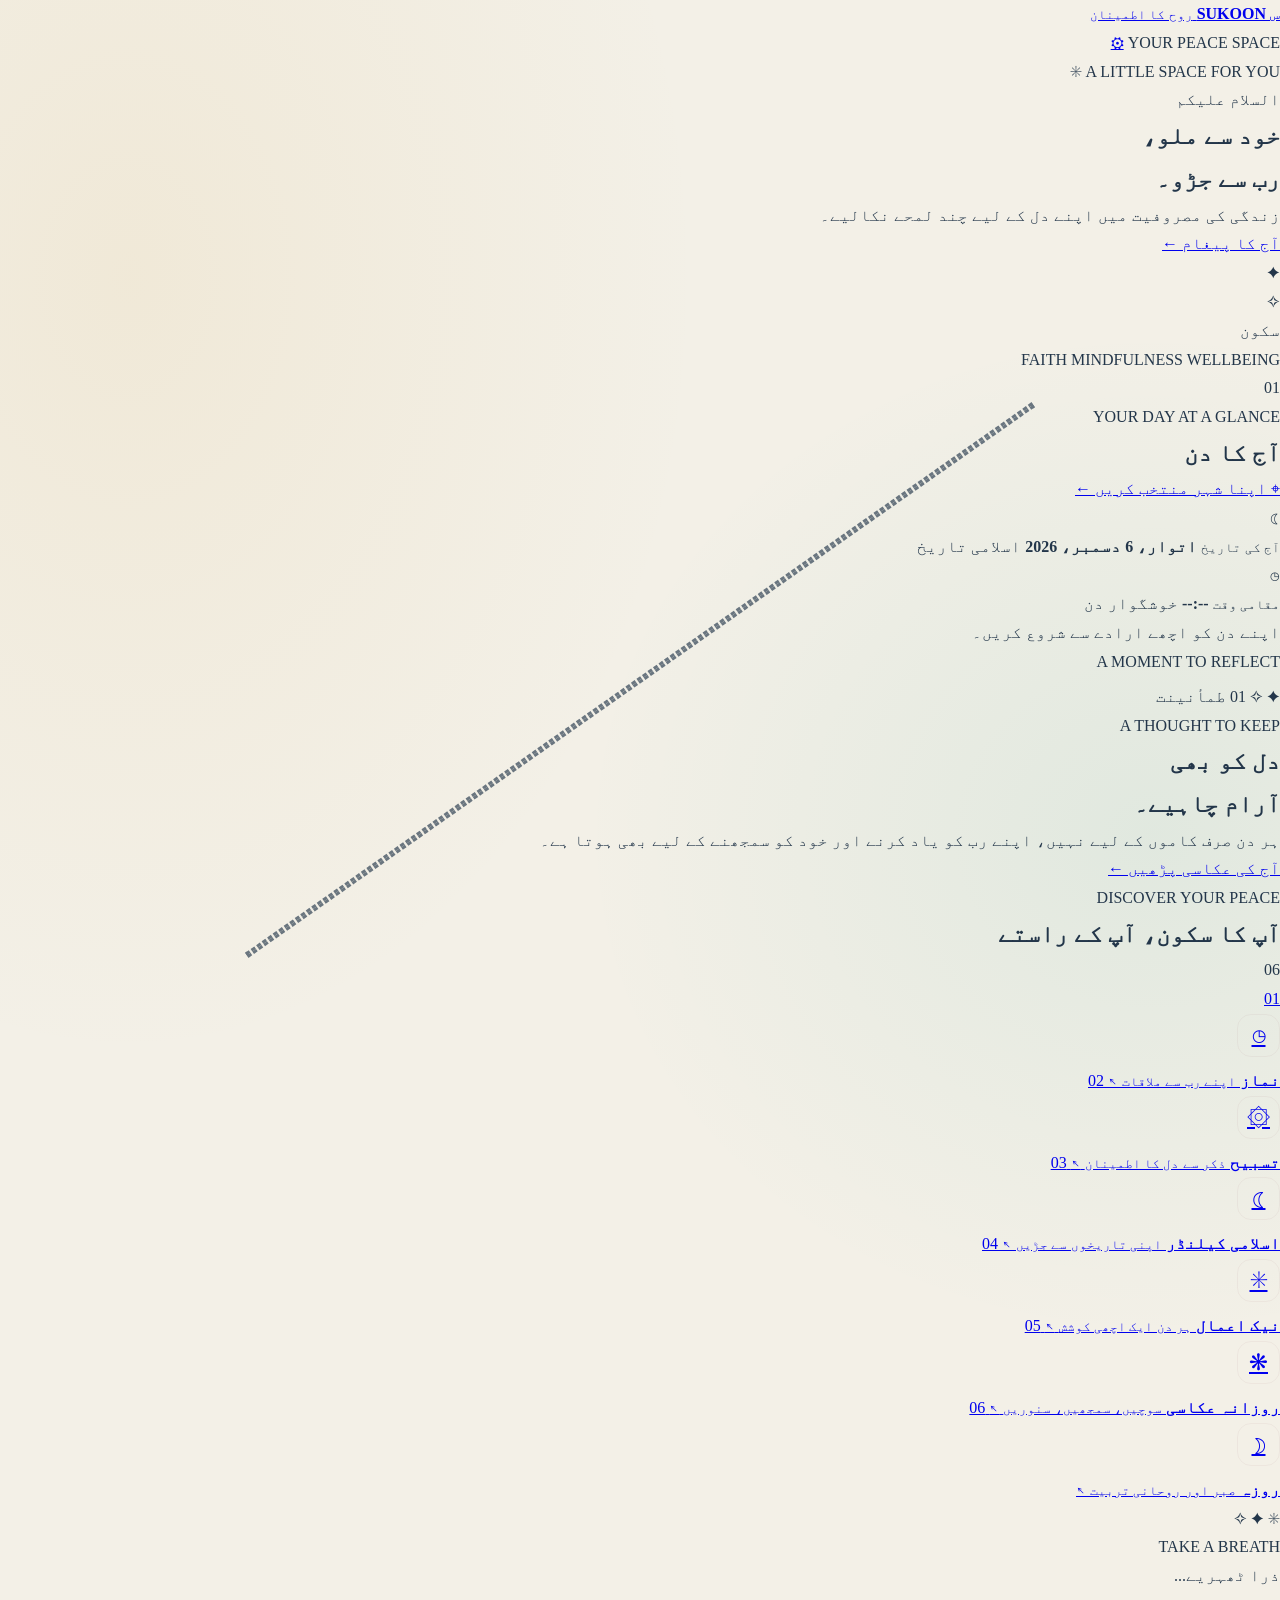
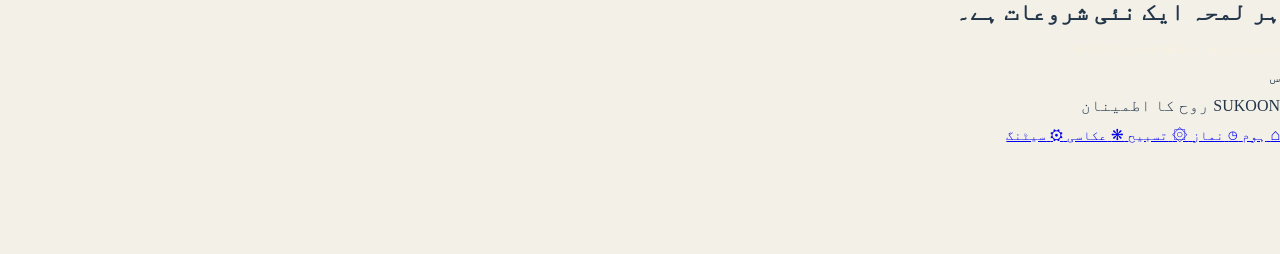
==== pages/home.html @ eb26c567 "Revamp home.html with modern design elements Updated the home page to reflect a modern design with n" ====
<!DOCTYPE html>
<html lang="ur" dir="rtl">
<head>
  <meta charset="UTF-8">
  <meta name="viewport" content="width=device-width, initial-scale=1.0">
  <meta name="theme-color" content="#F4F1E9">

  <title>SUKOON — روح کا اطمینان</title>

  <link rel="stylesheet" href="../css/style.css">
  <link rel="stylesheet" href="../css/components.css">
  <link rel="stylesheet" href="../css/responsive.css">
  <link rel="stylesheet" href="../css/home.css">
</head>

<body class="sukoon-home modern-sukoon">

  <main class="modern-home">

    <!-- APP HEADER -->
    <header class="modern-header">
      <a href="home.html" class="modern-brand">
        <span class="modern-brand-mark">س</span>
        <span class="modern-brand-copy">
          <strong>SUKOON</strong>
          <small>روح کا اطمینان</small>
        </span>
      </a>

      <div class="header-actions">
        <span class="header-status">YOUR PEACE SPACE</span>
        <a href="settings.html" class="modern-settings" aria-label="Settings">
          <span>⚙</span>
        </a>
      </div>
    </header>


    <!-- MAIN HERO -->
    <section class="modern-hero">

      <div class="hero-topline">
        <span class="hero-label">A LITTLE SPACE FOR YOU</span>
        <span class="hero-spark">✳</span>
      </div>

      <div class="modern-hero-layout">

        <div class="modern-hero-copy">
          <span class="hero-welcome">السلام علیکم</span>

          <h1>
            خود سے ملو،<br>
            <span>رب سے جڑو۔</span>
          </h1>

          <p>
            زندگی کی مصروفیت میں اپنے دل کے لیے
            چند لمحے نکالیے۔
          </p>

          <a href="daily-reflection.html" class="modern-hero-button">
            آج کا پیغام
            <span>←</span>
          </a>
        </div>

        <div class="modern-hero-art" aria-hidden="true">
          <div class="hero-art-ring ring-a"></div>
          <div class="hero-art-ring ring-b"></div>
          <div class="hero-art-disc"></div>
          <div class="hero-art-shape">
            <div class="hero-art-cutout"></div>
          </div>
          <div class="hero-art-star star-a">✦</div>
          <div class="hero-art-star star-b">✧</div>
          <div class="hero-art-dot"></div>
          <span class="hero-art-word">سکون</span>
        </div>

      </div>

      <div class="hero-bottom">
        <span>FAITH</span>
        <i></i>
        <span>MINDFULNESS</span>
        <i></i>
        <span>WELLBEING</span>
      </div>

      <span class="hero-background-number">01</span>
    </section>


    <!-- TODAY DASHBOARD -->
    <section class="modern-today">

      <div class="today-top">
        <div>
          <span class="modern-eyebrow">YOUR DAY AT A GLANCE</span>
          <h2>آج کا دن</h2>
        </div>

        <a href="settings.html" class="today-location-shortcut">
          <span>⌖</span>
          <span id="home-location-name">اپنا شہر منتخب کریں</span>
          <span class="location-chevron">←</span>
        </a>
      </div>

      <div class="today-dashboard">

        <div class="dashboard-date">
          <span class="dashboard-icon">☾</span>
          <div class="dashboard-info">
            <small>آج کی تاریخ</small>
            <strong id="today-date">تاریخ لوڈ ہو رہی ہے...</strong>
            <span id="today-hijri">اسلامی تاریخ</span>
          </div>
        </div>

        <div class="dashboard-divider"></div>

        <div class="dashboard-time">
          <span class="dashboard-icon">◷</span>
          <div class="dashboard-info">
            <small>مقامی وقت</small>
            <strong id="home-clock">--:--</strong>
            <span id="home-weekday">خوشگوار دن</span>
          </div>
        </div>

      </div>

      <div class="today-bottom-note">
        <span class="note-pulse"></span>
        <span>اپنے دن کو اچھے ارادے سے شروع کریں۔</span>
      </div>

    </section>


    <!-- DAILY REFLECTION FEATURE -->
    <section class="modern-reflection">

      <div class="reflection-visual">
        <span class="visual-caption">A MOMENT TO REFLECT</span>

        <div class="visual-orbit orbit-one"></div>
        <div class="visual-orbit orbit-two"></div>
        <div class="visual-sun"></div>
        <div class="visual-crescent"></div>

        <span class="visual-star visual-star-one">✦</span>
        <span class="visual-star visual-star-two">✧</span>
        <span class="visual-number">01</span>
        <span class="visual-calligraphy">طمأنینت</span>
      </div>

      <div class="reflection-details">
        <span class="modern-eyebrow">A THOUGHT TO KEEP</span>

        <h2>دل کو بھی<br>آرام چاہیے۔</h2>

        <p>
          ہر دن صرف کاموں کے لیے نہیں،
          اپنے رب کو یاد کرنے اور خود کو
          سمجھنے کے لیے بھی ہوتا ہے۔
        </p>

        <a href="daily-reflection.html" class="reflection-action">
          آج کی عکاسی پڑھیں
          <span>←</span>
        </a>
      </div>

    </section>


    <!-- FEATURE EXPLORER -->
    <section class="modern-explore">

      <div class="explore-top">
        <div>
          <span class="modern-eyebrow">DISCOVER YOUR PEACE</span>
          <h2>آپ کا سکون، آپ کے راستے</h2>
        </div>

        <span class="explore-count">06</span>
      </div>

      <div class="modern-feature-grid">

        <a href="prayer.html" class="modern-feature feature-prayer">
          <span class="feature-number">01</span>
          <span class="feature-icon">◷</span>
          <strong>نماز</strong>
          <small>اپنے رب سے ملاقات</small>
          <span class="feature-go">↖</span>
        </a>

        <a href="tasbeeh.html" class="modern-feature feature-tasbeeh">
          <span class="feature-number">02</span>
          <span class="feature-icon">۞</span>
          <strong>تسبیح</strong>
          <small>ذکر سے دل کا اطمینان</small>
          <span class="feature-go">↖</span>
        </a>

        <a href="islamic-calendar.html" class="modern-feature feature-calendar">
          <span class="feature-number">03</span>
          <span class="feature-icon">☾</span>
          <strong>اسلامی کیلنڈر</strong>
          <small>اپنی تاریخوں سے جڑیں</small>
          <span class="feature-go">↖</span>
        </a>

        <a href="good-deeds.html" class="modern-feature feature-deeds">
          <span class="feature-number">04</span>
          <span class="feature-icon">✳</span>
          <strong>نیک اعمال</strong>
          <small>ہر دن ایک اچھی کوشش</small>
          <span class="feature-go">↖</span>
        </a>

        <a href="daily-reflection.html" class="modern-feature feature-reflection">
          <span class="feature-number">05</span>
          <span class="feature-icon">❋</span>
          <strong>روزانہ عکاسی</strong>
          <small>سوچیں، سمجھیں، سنوریں</small>
          <span class="feature-go">↖</span>
        </a>

        <a href="fasting.html" class="modern-feature feature-fasting">
          <span class="feature-number">06</span>
          <span class="feature-icon">☽</span>
          <strong>روزہ</strong>
          <small>صبر اور روحانی تربیت</small>
          <span class="feature-go">↖</span>
        </a>

      </div>

    </section>


    <!-- CLOSING WELLBEING BANNER -->
    <section class="modern-closing">

      <div class="closing-decoration">
        <span>✳</span>
        <span>✦</span>
        <span>✧</span>
      </div>

      <div class="closing-content">
        <span class="modern-eyebrow">TAKE A BREATH</span>
        <p>ذرا ٹھہریے...</p>
        <h2>ہر لمحہ ایک نئی شروعات ہے۔</h2>
        <span class="closing-english">
          BREATHE • REMEMBER • BEGIN AGAIN
        </span>
      </div>

      <div class="closing-side-mark">س</div>

    </section>


    <!-- FOOTER -->
    <footer class="modern-footer">
      <span class="footer-brand">SUKOON</span>
      <span class="footer-divider"></span>
      <span>روح کا اطمینان</span>
    </footer>

  </main>


  <!-- FLOATING APP NAVIGATION -->
  <nav class="modern-bottom-nav">

    <a href="home.html" class="modern-nav-item active">
      <span class="nav-symbol">⌂</span>
      <small>ہوم</small>
    </a>

    <a href="prayer.html" class="modern-nav-item">
      <span class="nav-symbol">◷</span>
      <small>نماز</small>
    </a>

    <a href="tasbeeh.html" class="modern-nav-item">
      <span class="nav-symbol">۞</span>
      <small>تسبیح</small>
    </a>

    <a href="daily-reflection.html" class="modern-nav-item">
      <span class="nav-symbol">❋</span>
      <small>عکاسی</small>
    </a>

    <a href="settings.html" class="modern-nav-item">
      <span class="nav-symbol">⚙</span>
      <small>سیٹنگ</small>
    </a>

  </nav>


  <script src="../js/storage.js"></script>
  <script src="../js/navigation.js"></script>
  <script src="../js/app.js"></script>

</body>
</html>
---- css/style.css ----
/* =================================
   SUKOON - MAIN DESIGN
   Theme: Burgundy, Cream & Gold
================================= */

:root {
  --burgundy: #76263B;
  --burgundy-dark: #54192B;
  --burgundy-light: #963E54;

  --cream: #FBF7EF;
  --cream-dark: #F2EBDD;
  --white: #FFFFFF;

  --gold: #B89554;
  --gold-light: #D8BD82;

  --text: #35252A;
  --muted: #8C7B78;
  --border: #E9DFD3;

  --shadow: 0 6px 22px rgba(75, 35, 43, 0.07);
}

/* Reset */

* {
  margin: 0;
  padding: 0;
  box-sizing: border-box;
}

html {
  scroll-behavior: smooth;
}

body {
  direction: rtl;
  background: var(--cream);
  color: var(--text);
  font-family: "Noto Naskh Arabic", "Noto Sans Arabic",
               "Segoe UI", Tahoma, sans-serif;
  line-height: 1.8;
  min-height: 100vh;
  padding-bottom: 100px;
}

/* Header */

.app-header {
  width: 100%;
  min-height: 82px;
  padding: 14px 20px;
  background: var(--white);
  display: flex;
  align-items: center;
  justify-content: space-between;
  border-bottom: 1px solid var(--border);
  box-shadow: 0 3px 15px rgba(60, 30, 35, 0.04);
}

.brand {
  display: flex;
  align-items: center;
  gap: 12px;
}

.brand-icon {
  width: 48px;
  height: 48px;
  border-radius: 16px;
  background: var(--burgundy);
  color: var(--gold-light);
  display: flex;
  align-items: center;
  justify-content: center;
  font-size: 28px;
  font-weight: bold;
  box-shadow: 0 4px 12px rgba(118, 38, 59, 0.2);
}

.brand h1 {
  font-family: Georgia, serif;
  font-size: 23px;
  letter-spacing: 2px;
  color: var(--burgundy);
  line-height: 1.3;
  direction: ltr;
  text-align: right;
}

.brand span {
  display: block;
  font-size: 12px;
  color: var(--muted);
}

.profile-button {
  width: 43px;
  height: 43px;
  border: 1px solid var(--border);
  border-radius: 14px;
  background: var(--cream);
  color: var(--burgundy);
  font-size: 23px;
  cursor: pointer;
}

/* Main Container */

.main-container {
  width: 100%;
  max-width: 650px;
  margin: auto;
  padding: 22px 17px;
}

/* Welcome Section */

.welcome-section {
  padding: 27px 22px;
  border-radius: 23px;
  background: linear-gradient(
    135deg,
    var(--burgundy),
    var(--burgundy-dark)
  );
  color: var(--white);
  position: relative;
  overflow: hidden;
  box-shadow: var(--shadow);
}

.welcome-section::after {
  content: "☾";
  position: absolute;
  left: 15px;
  top: 5px;
  font-size: 105px;
  color: rgba(216, 189, 130, 0.13);
  line-height: 1;
}

.welcome-label {
  color: var(--gold-light);
  font-size: 15px;
  margin-bottom: 9px;
}

.welcome-section h2 {
  font-size: 25px;
  line-height: 1.8;
  font-weight: 700;
  margin-bottom: 8px;
  position: relative;
  z-index: 1;
}

.welcome-description {
  font-size: 13px;
  color: rgba(255,255,255,0.82);
  position: relative;
  z-index: 1;
}

/* Date Card */

.date-card {
  margin-top: 17px;
  padding: 17px 20px;
  background: var(--white);
  border: 1px solid var(--border);
  border-radius: 19px;
  display: flex;
  align-items: center;
  justify-content: space-between;
  box-shadow: var(--shadow);
}

.small-label {
  display: block;
  font-size: 12px;
  color: var(--muted);
}

.date-card h3 {
  font-size: 19px;
  color: var(--burgundy);
  margin-top: 3px;
}

.date-symbol {
  width: 47px;
  height: 47px;
  border-radius: 15px;
  background: var(--cream-dark);
  color: var(--gold);
  display: flex;
  align-items: center;
  justify-content: center;
  font-size: 27px;
}

/* Daily Reflection */

.reflection-card {
  margin-top: 17px;
  padding: 21px;
  border-radius: 20px;
  background: linear-gradient(145deg, #FFFDF8, #F4EADB);
  border: 1px solid #E8D9BD;
  box-shadow: var(--shadow);
}

.section-heading {
  display: flex;
  align-items: center;
  gap: 9px;
  color: var(--burgundy);
  font-size: 14px;
  font-weight: bold;
  margin-bottom: 13px;
}

.gold-dot {
  width: 7px;
  height: 7px;
  border-radius: 50%;
  background: var(--gold);
}

.reflection-card h2 {
  color: var(--burgundy-dark);
  font-size: 19px;
  line-height: 1.9;
  margin-bottom: 9px;
}

.reflection-card p {
  font-size: 13px;
  color: var(--muted);
  line-height: 2;
}

/* Section Titles */

.section-block {
  margin-top: 27px;
}

.section-title {
  display: flex;
  justify-content: space-between;
  align-items: center;
  margin-bottom: 14px;
}

.section-title h2 {
  font-size: 19px;
  color: var(--burgundy-dark);
}

.section-title span {
  font-size: 11px;
  color: var(--gold);
  direction: ltr;
}

/* Feature Grid */

.feature-grid {
  display: grid;
  grid-template-columns: repeat(2, minmax(0, 1fr));
  gap: 12px;
}

.feature-card {
  min-height: 137px;
  padding: 16px 13px;
  background: var(--white);
  border: 1px solid var(--border);
  border-radius: 19px;
  text-decoration: none;
  color: var(--text);
  box-shadow: var(--shadow);
  transition: transform 0.2s ease, box-shadow 0.2s ease;
}

.feature-card:active {
  transform: scale(0.97);
}

.feature-icon {
  width: 43px;
  height: 43px;
  border-radius: 14px;
  display: flex;
  align-items: center;
  justify-content: center;
  font-size: 24px;
  margin-bottom: 10px;
}

.prayer-icon {
  background: #F5E8E9;
  color: var(--burgundy);
}

.tasbeeh-icon {
  background: #F5EFDF;
  color: #A17B36;
}

.reflection-icon {
  background: #F2E9F1;
  color: #86577F;
}

.calendar-icon {
  background: #E9EFF0;
  color: #54767C;
}

.deeds-icon {
  background: #F8E9E5;
  color: #A65B50;
}

.fasting-icon {
  background: #E9EFE5;
  color: #627D55;
}

.feature-card h3 {
  font-size: 15px;
  color: var(--burgundy-dark);
  margin-bottom: 2px;
}

.feature-card p {
  font-size: 11px;
  color: var(--muted);
}

/* Daily Goal */

.reminder-card {
  display: flex;
  align-items: flex-start;
  gap: 13px;
  margin-top: 20px;
  padding: 17px;
  border-radius: 18px;
  background: var(--burgundy);
  color: var(--white);
  box-shadow: var(--shadow);
}

.reminder-icon {
  color: var(--gold-light);
  font-size: 25px;
}

.reminder-card h3 {
  font-size: 15px;
  margin-bottom: 4px;
}

.reminder-card p {
  font-size: 12px;
  color: rgba(255,255,255,0.82);
  line-height: 1.9;
}

/* Bottom Navigation */

.bottom-navigation {
  position: fixed;
  bottom: 0;
  right: 0;
  left: 0;
  width: 100%;
  min-height: 72px;
  padding: 9px 12px calc(9px + env(safe-area-inset-bottom));
  background: rgba(255,255,255,0.97);
  border-top: 1px solid var(--border);
  display: flex;
  justify-content: space-around;
  align-items: center;
  z-index: 100;
  box-shadow: 0 -5px 20px rgba(50, 25, 30, 0.06);
}

.nav-item {
  min-width: 62px;
  display: flex;
  flex-direction: column;
  align-items: center;
  gap: 1px;
  text-decoration: none;
  color: var(--muted);
  font-size: 23px;
  transition: color 0.2s ease;
}

.nav-item small {
  font-size: 11px;
}

.nav-item.active {
  color: var(--burgundy);
  font-weight: bold;
}

.nav-item.active span {
  background: var(--cream-dark);
  width: 43px;
  height: 32px;
  display: flex;
  justify-content: center;
  align-items: center;
  border-radius: 12px;
}

/* Desktop Layout */

@media (min-width: 700px) {
  .main-container {
    padding-top: 30px;
  }

  .feature-grid {
    grid-template-columns: repeat(3, minmax(0, 1fr));
  }

  .welcome-section {
    padding: 35px 30px;
  }
}
---- css/components.css ----
/* =====================================
   SUKOON - INTERACTIVE COMPONENTS
   3D Flip Cards & Premium UI
===================================== */

/* Common Cards */

.date-card,
.reflection-card,
.feature-card,
.reminder-card {
  position: relative;
  overflow: hidden;
  transition:
    transform 0.25s ease,
    box-shadow 0.25s ease,
    border-color 0.25s ease;
}

/* Date Card */

.date-card {
  background: linear-gradient(135deg, #FFFFFF, #FCF8F0);
  border-color: #E9DFD3;
}

.date-symbol {
  border: 1px solid rgba(184,149,84,0.18);
}

/* Reflection Card */

.reflection-card {
  background: linear-gradient(135deg, #FFFDF8, #F7EDDE);
  border-color: #E8D9BD;
}

.reflection-card::after {
  content: "✦";
  position: absolute;
  left: 15px;
  bottom: 5px;
  font-size: 55px;
  color: rgba(184,149,84,0.09);
  pointer-events: none;
}

.reflection-card h2,
.reflection-card p,
.reflection-card .section-heading {
  position: relative;
  z-index: 1;
}

/* Feature Cards */

.feature-card {
  border: 1px solid #EAE0D5;
  background: #FFFFFF;
  transform-style: preserve-3d;
  perspective: 1000px;
  backface-visibility: hidden;
  -webkit-backface-visibility: hidden;
  cursor: pointer;
  will-change: transform;
}

.feature-card::after {
  content: "";
  position: absolute;
  bottom: 0;
  right: 0;
  width: 55px;
  height: 3px;
  background: #B89554;
  opacity: 0;
  transition: opacity 0.25s ease;
}

.feature-icon {
  border: 1px solid rgba(118,38,59,0.05);
  transition: transform 0.25s ease;
}

.feature-card h3 {
  line-height: 1.7;
}

.feature-card p {
  line-height: 1.8;
}

/* 3D FLIP ANIMATION */

.feature-card.is-flipping {
  pointer-events: none;
  animation: sukoonCardFlip 0.55s ease-in forwards;
}

@keyframes sukoonCardFlip {
  0% {
    transform: perspective(800px)
               rotateY(0deg) scale(1);
    opacity: 1;
  }

  45% {
    transform: perspective(800px)
               rotateY(90deg) scale(0.96);
    opacity: 0.85;
  }

  100% {
    transform: perspective(800px)
               rotateY(180deg) scale(0.92);
    opacity: 0.35;
  }
}

/* Desktop Hover */

@media (hover: hover) and (pointer: fine) {
  .feature-card:not(.is-flipping):hover {
    transform: translateY(-4px);
    box-shadow: 0 12px 25px rgba(75,35,43,0.10);
    border-color: #D8BD82;
  }

  .feature-card:hover::after {
    opacity: 1;
  }

  .feature-card:hover .feature-icon {
    transform: scale(1.07);
  }

  .date-card:hover,
  .reflection-card:hover {
    box-shadow: 0 12px 25px rgba(75,35,43,0.09);
  }
}

/* Reminder Card */

.reminder-card {
  background: linear-gradient(120deg, #76263B, #54192B);
  border: 1px solid rgba(216,189,130,0.25);
}

.reminder-icon {
  min-width: 32px;
  height: 32px;
  display: flex;
  align-items: center;
  justify-content: center;
  background: rgba(216,189,130,0.12);
  border-radius: 10px;
}

/* Profile Button */

.profile-button {
  transition: background 0.2s ease, transform 0.2s ease;
}

.profile-button:active {
  transform: scale(0.94);
  background: #F2EBDD;
}

/* Bottom Navigation */

.bottom-navigation {
  backdrop-filter: blur(12px);
  -webkit-backdrop-filter: blur(12px);
}

.nav-item {
  transition: color 0.2s ease, transform 0.2s ease;
}

.nav-item:active {
  transform: scale(0.94);
}

.nav-item.active {
  color: #76263B;
}

.nav-item.active span {
  color: #76263B;
}

/* Touch & Accessibility */

button,
a {
  -webkit-tap-highlight-color: transparent;
}

button:focus-visible,
a:focus-visible {
  outline: 2px solid #B89554;
  outline-offset: 4px;
}

/* Reduced Motion */

@media (prefers-reduced-motion: reduce) {
  .feature-card.is-flipping {
    animation: none;
  }

  *,
  *::before,
  *::after {
    transition-duration: 0.01ms !important;
  }
}
---- css/responsive.css ----
/* =====================================
   SUKOON - RESPONSIVE DESIGN
   Mobile, Tablet & Desktop
===================================== */

/* Small Mobile Screens */

@media (max-width: 360px) {

  .app-header {
    padding: 12px 14px;
    min-height: 72px;
  }

  .brand-icon {
    width: 42px;
    height: 42px;
    font-size: 24px;
  }

  .brand h1 {
    font-size: 20px;
  }

  .main-container {
    padding: 17px 12px;
  }

  .welcome-section {
    padding: 22px 16px;
    border-radius: 19px;
  }

  .welcome-section h2 {
    font-size: 21px;
  }

  .welcome-description {
    font-size: 12px;
  }

  .date-card {
    padding: 14px;
  }

  .reflection-card {
    padding: 17px;
  }

  .reflection-card h2 {
    font-size: 17px;
  }

  .section-title h2 {
    font-size: 17px;
  }

  .feature-grid {
    gap: 9px;
  }

  .feature-card {
    min-height: 128px;
    padding: 13px 10px;
  }

  .feature-card h3 {
    font-size: 14px;
  }

  .feature-card p {
    font-size: 10px;
  }

  .bottom-navigation {
    padding-left: 5px;
    padding-right: 5px;
  }

  .nav-item {
    min-width: 55px;
  }
}

/* Medium Mobile Screens */

@media (min-width: 361px) and (max-width: 480px) {

  .main-container {
    padding: 20px 15px;
  }

  .welcome-section {
    padding: 25px 20px;
  }

  .feature-grid {
    gap: 11px;
  }

  .feature-card {
    min-height: 135px;
  }
}

/* Large Mobile & Small Tablets */

@media (min-width: 481px) and (max-width: 699px) {

  .main-container {
    max-width: 600px;
    padding: 24px 22px;
  }

  .welcome-section {
    padding: 30px;
  }

  .welcome-section h2 {
    font-size: 28px;
  }

  .feature-grid {
    grid-template-columns: repeat(2, minmax(0, 1fr));
    gap: 15px;
  }

  .feature-card {
    min-height: 150px;
    padding: 18px;
  }
}

/* Tablet & Desktop */

@media (min-width: 700px) {

  .app-header {
    padding-left: max(25px, calc((100% - 900px) / 2));
    padding-right: max(25px, calc((100% - 900px) / 2));
  }

  .main-container {
    max-width: 850px;
    padding: 30px 25px;
  }

  .feature-grid {
    grid-template-columns: repeat(3, minmax(0, 1fr));
    gap: 16px;
  }

  .feature-card {
    min-height: 155px;
    padding: 20px;
  }

  .welcome-section {
    padding: 38px;
  }

  .welcome-section h2 {
    font-size: 30px;
  }

  .reflection-card {
    padding: 25px;
  }

  .date-card {
    padding: 20px 24px;
  }

  .bottom-navigation {
    max-width: 850px;
    right: 50%;
    left: auto;
    transform: translateX(50%);
    border: 1px solid #E9DFD3;
    border-bottom: 0;
    border-radius: 18px 18px 0 0;
  }
}

/* Landscape Mobile */

@media (max-height: 450px) and (orientation: landscape) {

  body {
    padding-bottom: 85px;
  }

  .main-container {
    padding-top: 12px;
  }

  .welcome-section {
    padding: 18px 22px;
  }

  .welcome-section h2 {
    font-size: 21px;
  }

  .bottom-navigation {
    min-height: 62px;
  }
}

/* Prevent Horizontal Overflow */

html,
body {
  max-width: 100%;
  overflow-x: hidden;
}

img {
  max-width: 100%;
  height: auto;
}

/* Better Touch Experience */

a,
button {
  touch-action: manipulation;
}
---- css/home.css ----
/* =====================================================
   SUKOON — ROYAL ISLAMIC HOME EXPERIENCE
   Complete Home Redesign
   Royal Blue • Turquoise • Gold • Coral • Ivory
===================================================== */

:root {
  --home-bg: #F3F0E7;
  --home-paper: #FFFDF7;
  --home-blue: #12345F;
  --home-blue-light: #204F85;
  --home-navy: #0A2344;
  --home-teal: #078D83;
  --home-teal-light: #D8F0E9;
  --home-gold: #D7A84E;
  --home-gold-light: #F5E2B4;
  --home-coral: #E87960;
  --home-violet: #79549A;
  --home-text: #23364A;
  --home-muted: #78818A;
  --home-border: rgba(25, 54, 84, .10);
  --home-shadow: 0 14px 35px rgba(23, 43, 66, .09);
}

body.sukoon-home {
  margin: 0;
  padding: 0 0 105px;
  background:
    radial-gradient(ellipse at 10% 15%, rgba(215,168,78,.10), transparent 35%),
    radial-gradient(ellipse at 90% 45%, rgba(7,141,131,.08), transparent 35%),
    var(--home-bg);
  color: var(--home-text);
  font-family: inherit;
  overflow-x: hidden;
}

.sukoon-home *,
.sukoon-home *::before,
.sukoon-home *::after {
  box-sizing: border-box;
}

.fusion-home {
  width: 100%;
  max-width: 760px;
  margin: 0 auto;
  padding: 0 15px;
}

/* =====================================================
   HERO — ARCHITECTURAL PREMIUM HEADER
===================================================== */

.fusion-hero {
  position: relative;
  isolation: isolate;
  overflow: hidden;
  margin: 0 -15px;
  padding: 20px 20px 22px;
  min-height: 410px;
  color: #FFF9EA;
  background:
    radial-gradient(circle at 80% 30%, rgba(56,139,153,.34), transparent 33%),
    radial-gradient(circle at 10% 100%, rgba(215,168,78,.20), transparent 36%),
    linear-gradient(145deg, #102C54 0%, #174A78 55%, #087E78 100%);
  border-radius: 0 0 35px 35px;
  box-shadow: 0 18px 35px rgba(12,43,72,.19);
}

.fusion-hero::before {
  content: "";
  position: absolute;
  inset: 0;
  z-index: -1;
  opacity: .15;
  background-image:
    repeating-linear-gradient(45deg, transparent 0 22px, rgba(255,255,255,.24) 23px 24px, transparent 25px 46px),
    repeating-linear-gradient(-45deg, transparent 0 22px, rgba(255,255,255,.16) 23px 24px, transparent 25px 46px);
  mask-image: linear-gradient(to bottom, black, transparent 90%);
}

.fusion-hero::after {
  content: "✦     ✧       ✦        ✧";
  position: absolute;
  top: 105px;
  right: 12px;
  left: 12px;
  z-index: -1;
  color: rgba(245,218,157,.38);
  font-size: 23px;
  letter-spacing: 24px;
  white-space: nowrap;
  pointer-events: none;
}

/* HEADER */

.fusion-header {
  position: relative;
  z-index: 3;
  display: flex;
  justify-content: space-between;
  align-items: center;
  padding-bottom: 28px;
}

.fusion-brand {
  display: flex;
  align-items: center;
  gap: 11px;
  color: #FFF9EA;
  text-decoration: none;
}

.brand-symbol {
  display: flex;
  justify-content: center;
  align-items: center;
  width: 43px;
  height: 43px;
  border: 1px solid rgba(255,226,164,.85);
  border-radius: 15px 15px 15px 4px;
  background: linear-gradient(145deg, #F5D48A, #C9943B);
  color: #193B5D;
  font-size: 26px;
  box-shadow: 0 5px 15px rgba(0,0,0,.18);
}

.brand-name {
  display: flex;
  flex-direction: column;
  gap: 2px;
}

.brand-name strong {
  font-family: Georgia, serif;
  font-size: 20px;
  letter-spacing: 2px;
}

.brand-name small {
  color: #F3D99D;
  font-size: 11px;
}

.settings-link {
  display: flex;
  justify-content: center;
  align-items: center;
  width: 39px;
  height: 39px;
  color: #F9E4B5;
  text-decoration: none;
  font-size: 24px;
  border: 1px solid rgba(255,255,255,.25);
  border-radius: 13px;
  background: rgba(255,255,255,.10);
  backdrop-filter: blur(10px);
}

/* HERO CONTENT */

.hero-content {
  position: relative;
  display: flex;
  align-items: center;
  min-height: 250px;
}

.hero-copy {
  position: relative;
  z-index: 2;
  width: 60%;
  text-align: right;
}

.hero-eyebrow {
  display: inline-block;
  margin-bottom: 13px;
  color: #F5D28A;
  font-size: 9px;
  font-weight: 800;
  letter-spacing: 2px;
}

.hero-copy h1 {
  margin: 0;
  color: #FFF8E8;
  font-size: clamp(27px, 6vw, 39px);
  line-height: 1.65;
  font-weight: 800;
}

.hero-copy h1 em {
  color: #F5D18A;
  font-style: normal;
}

.hero-copy p {
  max-width: 240px;
  margin: 10px 0 17px;
  color: rgba(255,249,234,.80);
  font-size: 12px;
  line-height: 2;
}

.hero-link {
  display: inline-flex;
  align-items: center;
  gap: 12px;
  padding: 10px 16px;
  color: #193D5B;
  text-decoration: none;
  font-size: 12px;
  font-weight: 800;
  background: linear-gradient(110deg, #F9E4B0, #D9AE61);
  border-radius: 30px 30px 5px 30px;
  box-shadow: 0 7px 16px rgba(0,0,0,.16);
}

.hero-link span {
  font-size: 18px;
}

/* HERO ART */

.hero-art {
  position: absolute;
  top: 4px;
  left: -7px;
  width: 44%;
  height: 235px;
  display: flex;
  justify-content: center;
  align-items: center;
}

.art-orbit {
  position: absolute;
  width: 175px;
  height: 175px;
  border: 1px solid rgba(246,213,151,.40);
  border-radius: 50%;
}

.orbit-one {
  transform: rotate(35deg) scaleX(.75);
}

.orbit-two {
  transform: rotate(-35deg) scaleX(.75);
  border-style: dashed;
  opacity: .65;
}

.art-sun {
  position: absolute;
  top: 23px;
  width: 80px;
  height: 80px;
  border-radius: 50%;
  background: radial-gradient(circle at 35% 30%, #FFF2C8, #E8BD67 65%, #B98039);
  box-shadow: 0 0 35px rgba(246,211,134,.32);
}

.art-arch {
  position: absolute;
  bottom: 13px;
  width: 115px;
  height: 155px;
  overflow: hidden;
  border: 2px solid rgba(246,213,151,.83);
  border-bottom: none;
  border-radius: 60px 60px 0 0;
  background: linear-gradient(180deg, rgba(255,255,255,.12), rgba(5,34,65,.30));
  box-shadow: inset 0 0 20px rgba(255,255,255,.09);
}

.art-arch::before {
  content: "";
  position: absolute;
  inset: 12px 12px 0;
  border: 1px solid rgba(246,213,151,.55);
  border-bottom: none;
  border-radius: 50px 50px 0 0;
}

.art-inner-arch {
  position: absolute;
  bottom: 0;
  left: 28px;
  width: 55px;
  height: 100px;
  border: 1px solid rgba(246,213,151,.45);
  border-bottom: none;
  border-radius: 30px 30px 0 0;
  background: linear-gradient(180deg, rgba(13,39,67,.18), rgba(6,29,54,.70));
}

.art-urdu {
  position: absolute;
  bottom: 42px;
  z-index: 2;
  color: #F9DFA6;
  font-size: 22px;
  font-weight: bold;
}

.art-star {
  position: absolute;
  z-index: 3;
  color: #FFE8B5;
}

.star-one { top: 20px; right: 15px; font-size: 22px; }
.star-two { bottom: 45px; left: 2px; font-size: 25px; }
.star-three { top: 90px; right: 0; font-size: 30px; }

.hero-bottom-line {
  display: flex;
  align-items: center;
  justify-content: center;
  gap: 10px;
  margin-top: 9px;
  color: rgba(255,243,216,.78);
  font-size: 8px;
  font-weight: bold;
  letter-spacing: 2px;
}

.hero-bottom-line .line {
  width: 23px;
  height: 1px;
  background: rgba(246,213,151,.6);
}

/* =====================================================
   TODAY — FLOATING INFORMATION DASHBOARD
===================================================== */

.today-section {
  position: relative;
  z-index: 2;
  margin: -1px 4px 25px;
  padding: 20px 17px 14px;
  border: 1px solid rgba(215,168,78,.28);
  border-radius: 0 0 22px 22px;
  background: linear-gradient(145deg, #FFFDF7, #F5EAD2);
  box-shadow: var(--home-shadow);
}

.today-heading {
  display: flex;
  justify-content: space-between;
  align-items: center;
  margin-bottom: 17px;
}

.section-kicker {
  display: block;
  margin-bottom: 5px;
  color: var(--home-teal);
  font-size: 9px;
  font-weight: 800;
  letter-spacing: 1.5px;
}

.today-heading h2,
.explore-heading h2 {
  margin: 0;
  color: var(--home-blue);
  font-size: 23px;
  font-weight: 800;
}

.today-sun {
  display: flex;
  align-items: center;
  justify-content: center;
  width: 39px;
  height: 39px;
  color: #956B27;
  font-size: 22px;
  background: #F5E2B4;
  border-radius: 50%;
}

.today-information {
  display: grid;
  grid-template-columns: 1fr 1fr;
  gap: 10px;
}

.today-date-block,
.today-time-block {
  min-width: 0;
  padding: 13px 11px;
  border-radius: 15px;
  background: #F0F2EB;
  border: 1px solid rgba(20,57,84,.07);
}

.today-time-block {
  background: linear-gradient(145deg, #DDF1EB, #C6E6DD);
}

.info-label {
  display: block;
  margin-bottom: 7px;
  color: var(--home-muted);
  font-size: 10px;
}

.today-date-block strong,
.today-time-block strong {
  display: block;
  color: var(--home-blue);
  font-size: 16px;
  line-height: 1.7;
  overflow-wrap: anywhere;
}

.today-time-block strong {
  color: #08796F;
  font-size: 24px;
  direction: ltr;
  text-align: right;
}

.today-date-block small,
.today-time-block small {
  display: block;
  margin-top: 4px;
  color: #78818A;
  font-size: 10px;
}

.location-line {
  display: flex;
  align-items: center;
  gap: 8px;
  margin-top: 12px;
  padding: 11px 12px;
  color: var(--home-blue);
  text-decoration: none;
  background: rgba(215,168,78,.13);
  border-radius: 11px;
  font-size: 11px;
}

.location-line > span:first-child {
  color: var(--home-teal);
  font-size: 18px;
}

.location-edit {
  margin-right: auto;
  color: var(--home-teal);
  font-size: 10px;
  font-weight: bold;
}

/* =====================================================
   REFLECTION — EDITORIAL FEATURE PANEL
===================================================== */

.reflection-section {
  position: relative;
  display: grid;
  grid-template-columns: .85fr 1.15fr;
  align-items: stretch;
  min-height: 200px;
  margin: 0 4px 32px;
  overflow: hidden;
  border-radius: 23px;
  background: linear-gradient(115deg, #E7F2E9, #F8E9CC);
  box-shadow: 0 10px 25px rgba(35,66,65,.08);
}

.reflection-art {
  position: relative;
  display: flex;
  align-items: center;
  justify-content: center;
  overflow: hidden;
  background:
    radial-gradient(circle at 50% 35%, rgba(255,231,173,.55), transparent 38%),
    linear-gradient(150deg, #087C79, #104C68);
}

.reflection-art::before {
  content: "";
  position: absolute;
  width: 160px;
  height: 160px;
  border: 1px solid rgba(255,232,177,.35);
  border-radius: 50%;
  box-shadow: 0 0 0 13px rgba(255,255,255,.04), 0 0 0 27px rgba(255,255,255,.03);
}

.reflection-number {
  position: absolute;
  top: 13px;
  right: 13px;
  color: rgba(255,240,204,.65);
  font-family: Georgia, serif;
  font-size: 11px;
}

.reflection-moon {
  position: relative;
  z-index: 2;
  width: 66px;
  height: 66px;
  border-radius: 50%;
  background: #F8D98D;
  box-shadow: 0 0 32px rgba(255,218,136,.38);
}

.reflection-moon::after {
  content: "";
  position: absolute;
  top: -9px;
  right: -18px;
  width: 63px;
  height: 63px;
  border-radius: 50%;
  background: #0B6F70;
}

.reflection-art-text {
  position: absolute;
  bottom: 20px;
  z-index: 2;
  color: #FFF0C8;
  font-size: 17px;
  font-weight: bold;
}

.reflection-decoration {
  position: absolute;
  top: 45px;
  left: 18px;
  color: #F8D98D;
  font-size: 18px;
}

.reflection-content {
  padding: 19px 15px;
}

.reflection-content h2 {
  margin: 7px 0;
  color: #174C56;
  font-size: 22px;
  line-height: 1.7;
}

.reflection-content p {
  margin: 7px 0 12px;
  color: #65716B;
  font-size: 11px;
  line-height: 2;
}

.text-arrow {
  display: inline-flex;
  align-items: center;
  gap: 8px;
  color: #087C79;
  text-decoration: none;
  font-size: 11px;
  font-weight: 800;
}

/* =====================================================
   EXPLORE — SIX COMPACT FEATURE TILES
===================================================== */

.explore-section {
  margin: 0 4px 30px;
}

.explore-heading {
  display: flex;
  justify-content: space-between;
  align-items: end;
  margin-bottom: 17px;
}

.explore-mark {
  padding: 6px 10px;
  color: #956B27;
  font-size: 10px;
  font-weight: bold;
  background: #F3E2BC;
  border-radius: 20px;
  direction: ltr;
}

.fusion-menu {
  display: grid;
  grid-template-columns: repeat(3, minmax(0, 1fr));
  gap: 11px;
}

.fusion-item {
  position: relative;
  display: flex;
  flex-direction: column;
  align-items: flex-start;
  justify-content: space-between;
  min-width: 0;
  min-height: 135px;
  padding: 12px 11px;
  overflow: hidden;
  color: white;
  text-decoration: none;
  border: 1px solid rgba(255,255,255,.5);
  border-radius: 18px 18px 5px 18px;
  box-shadow: 0 7px 17px rgba(26,49,68,.10);
  transition: transform .2s ease, box-shadow .2s ease;
}

.fusion-item:active {
  transform: scale(.96);
}

.fusion-item::before {
  content: "";
  position: absolute;
  width: 95px;
  height: 95px;
  left: -34px;
  bottom: -45px;
  border: 1px solid rgba(255,255,255,.23);
  border-radius: 50%;
  box-shadow: 0 0 0 10px rgba(255,255,255,.06), 0 0 0 20px rgba(255,255,255,.04);
}

.item-prayer {
  background: linear-gradient(145deg, #174E91, #10315C);
}

.item-tasbeeh {
  background: linear-gradient(145deg, #079B8C, #076D70);
}

.item-calendar {
  background: linear-gradient(145deg, #DDAE54, #AD752F);
}

.item-deeds {
  background: linear-gradient(145deg, #E77E65, #BD514B);
}

.item-reflection {
  background: linear-gradient(145deg, #8663A6, #573D80);
}

.item-fasting {
  background: linear-gradient(145deg, #2D8490, #18566F);
}

.item-index {
  position: absolute;
  top: 9px;
  left: 10px;
  color: rgba(255,255,255,.65);
  font-family: Georgia, serif;
  font-size: 9px;
  letter-spacing: 1px;
}

.item-icon {
  display: flex;
  align-items: center;
  justify-content: center;
  width: 42px;
  height: 42px;
  margin-bottom: 7px;
  color: #FFF1C8;
  font-size: 26px;
  border: 1px solid rgba(255,255,255,.35);
  border-radius: 14px 14px 14px 4px;
  background: rgba(255,255,255,.13);
  backdrop-filter: blur(5px);
}

.item-copy {
  display: flex;
  flex-direction: column;
  gap: 4px;
  min-width: 0;
}

.item-copy strong {
  color: #FFFDF6;
  font-size: 14px;
  line-height: 1.5;
}

.item-copy small {
  color: rgba(255,255,255,.77);
  font-size: 9px;
  line-height: 1.6;
}

.item-arrow {
  position: absolute;
  bottom: 10px;
  left: 11px;
  color: rgba(255,255,255,.8);
  font-size: 14px;
}

/* =====================================================
   CLOSING MESSAGE
===================================================== */

.closing-section {
  position: relative;
  margin: 0 4px 26px;
  padding: 24px 15px;
  text-align: center;
  overflow: hidden;
  border: 1px solid rgba(215,168,78,.30);
  border-radius: 20px;
  background:
    radial-gradient(circle at 50% 0%, rgba(255,255,255,.15), transparent 55%),
    linear-gradient(120deg, #173D67, #087C78);
  color: #FFF8E8;
}

.closing-star {
  display: block;
  margin-bottom: 7px;
  color: #F5D18A;
  font-size: 22px;
}

.closing-section p {
  margin: 0;
  color: #F3D99D;
  font-size: 12px;
}

.closing-section h2 {
  margin: 8px 0 10px;
  color: #FFF8E8;
  font-size: 19px;
}

.closing-english {
  color: rgba(255,242,215,.65);
  font-size: 8px;
  letter-spacing: 2px;
}

/* =====================================================
   FOOTER
===================================================== */

.fusion-footer {
  display: flex;
  align-items: center;
  justify-content: center;
  gap: 10px;
  padding: 5px 0 20px;
  color: #8A8B80;
  font-size: 11px;
}

.footer-logo {
  color: var(--home-blue);
  font-family: Georgia, serif;
  font-size: 14px;
  font-weight: bold;
  letter-spacing: 2px;
}

/* =====================================================
   BOTTOM NAVIGATION — APP STYLE
===================================================== */

.home-bottom-navigation {
  position: fixed;
  right: 50%;
  bottom: 10px;
  z-index: 1000;
  display: flex;
  justify-content: space-around;
  align-items: center;
  width: calc(100% - 24px);
  max-width: 520px;
  min-height: 67px;
  padding: 7px 5px;
  transform: translateX(50%);
  background: rgba(255,253,247,.96);
  border: 1px solid rgba(215,168,78,.35);
  border-radius: 21px;
  box-shadow: 0 8px 28px rgba(15,43,68,.18);
  backdrop-filter: blur(15px);
}

.home-bottom-navigation .nav-item {
  display: flex;
  flex: 1;
  flex-direction: column;
  justify-content: center;
  align-items: center;
  gap: 4px;
  min-width: 0;
  padding: 7px 2px;
  color: #77828D;
  text-decoration: none;
  border-radius: 13px;
  transition: .2s ease;
}

.home-bottom-navigation .nav-item span {
  font-size: 21px;
  line-height: 1;
}

.home-bottom-navigation .nav-item small {
  font-size: 10px;
  font-weight: 600;
}

.home-bottom-navigation .nav-item.active {
  color: #FFF9E9;
  background: linear-gradient(135deg, #174E83, #087F78);
  box-shadow: 0 4px 12px rgba(20,74,102,.20);
}

/* =====================================================
   RESPONSIVE — MOBILE FIRST
===================================================== */

@media (max-width: 390px) {
  .fusion-home {
    padding-right: 11px;
    padding-left: 11px;
  }

  .fusion-hero {
    margin-right: -11px;
    margin-left: -11px;
    padding-right: 15px;
    padding-left: 15px;
    min-height: 390px;
  }

  .hero-copy {
    width: 62%;
  }

  .hero-copy h1 {
    font-size: 26px;
  }

  .hero-art {
    left: -10px;
    transform: scale(.88);
    transform-origin: center;
  }

  .fusion-menu {
    gap: 8px;
  }

  .fusion-item {
    min-height: 126px;
    padding: 10px 8px;
  }

  .item-icon {
    width: 37px;
    height: 37px;
    font-size: 23px;
  }

  .item-copy strong {
    font-size: 12px;
  }

  .item-copy small {
    font-size: 8px;
  }

  .reflection-content {
    padding: 15px 11px;
  }

  .reflection-content h2 {
    font-size: 19px;
  }
}

@media (min-width: 600px) {
  .fusion-home {
    padding-right: 22px;
    padding-left: 22px;
  }

  .fusion-hero {
    margin-right: -22px;
    margin-left: -22px;
    padding-right: 28px;
    padding-left: 28px;
    min-height: 450px;
  }

  .hero-content {
    min-height: 285px;
  }

  .hero-art {
    left: 35px;
    transform: scale(1.13);
  }

  .fusion-menu {
    gap: 15px;
  }

  .fusion-item {
    min-height: 155px;
    padding: 15px;
  }

  .item-icon {
    width: 49px;
    height: 49px;
    font-size: 30px;
  }

  .item-copy strong {
    font-size: 16px;
  }

  .item-copy small {
    font-size: 10px;
  }
}

@media (prefers-reduced-motion: reduce) {
  .fusion-item,
  .home-bottom-navigation .nav-item {
    transition: none;
  }
}
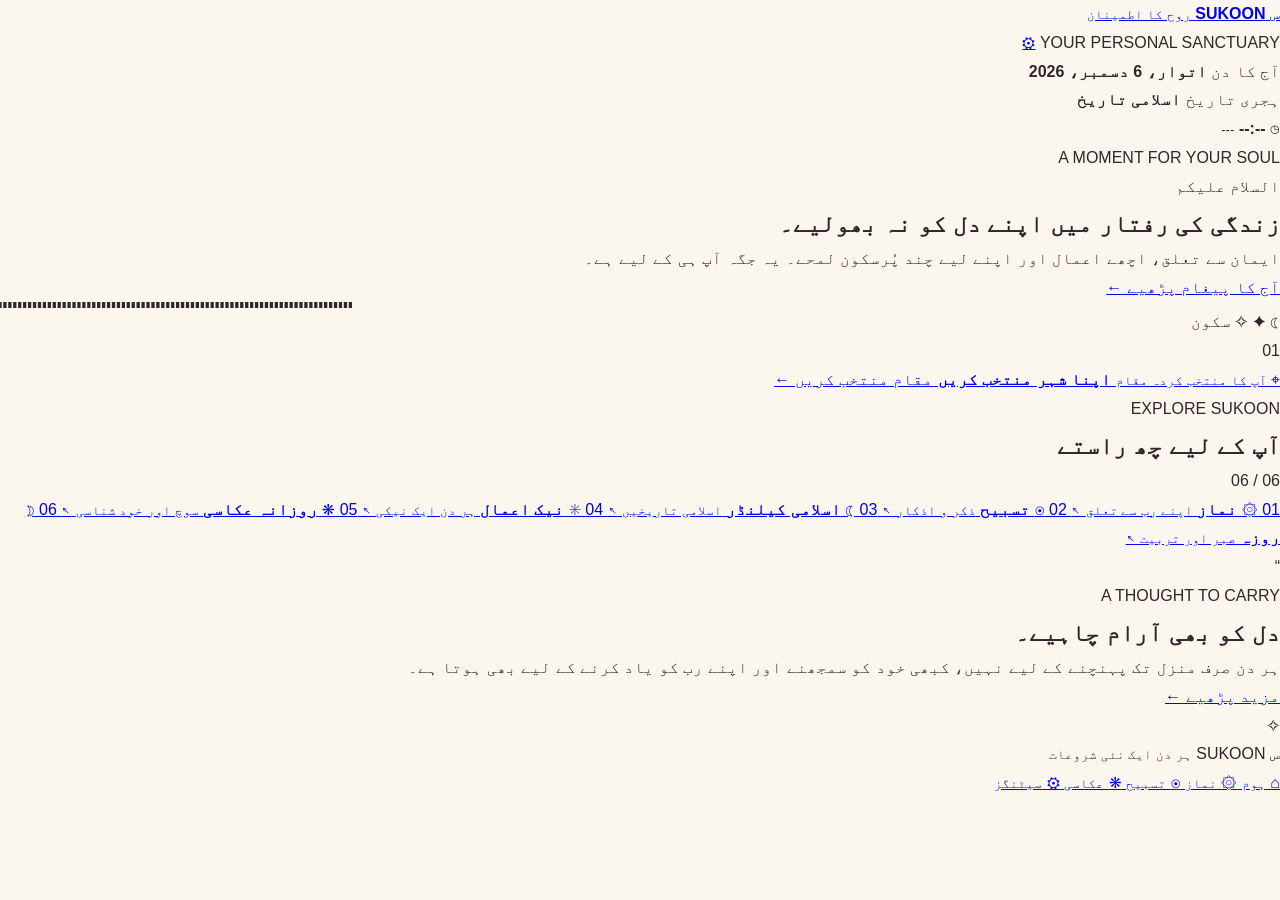
==== commit da48f4dd: "Update home page layout and content" ====
--- a/pages/home.html
+++ b/pages/home.html
@@ -4,9 +4,10 @@
 <head>
   <meta charset="UTF-8">
   <meta name="viewport" content="width=device-width, initial-scale=1.0">
-  <meta name="theme-color" content="#F4F1E9">
-
-  <title>SUKOON — روح کا اطمینان</title>
+  <meta name="theme-color" content="#F4EFE5">
+  <meta name="description" content="SUKOON — ایمان، زندگی اور ذہنی سکون کا ساتھی">
+
+  <title>SUKOON | سکون</title>
 
   <link rel="stylesheet" href="../css/style.css">
   <link rel="stylesheet" href="../css/components.css">
@@ -14,296 +15,262 @@
   <link rel="stylesheet" href="../css/home.css">
 </head>
 
-<body class="sukoon-home modern-sukoon">
-
-  <main class="modern-home">
-
-    <!-- APP HEADER -->
-    <header class="modern-header">
-      <a href="home.html" class="modern-brand">
-        <span class="modern-brand-mark">س</span>
-        <span class="modern-brand-copy">
+<body class="sukoon-home-v2">
+
+  <main class="sukoon-v2-shell">
+
+    <!-- TOP IDENTITY -->
+    <header class="sukoon-v2-header">
+
+      <a href="home.html" class="sukoon-v2-brand" aria-label="SUKOON Home">
+        <span class="sukoon-v2-brand-symbol">س</span>
+
+        <span class="sukoon-v2-brand-name">
           <strong>SUKOON</strong>
           <small>روح کا اطمینان</small>
         </span>
       </a>
 
-      <div class="header-actions">
-        <span class="header-status">YOUR PEACE SPACE</span>
-        <a href="settings.html" class="modern-settings" aria-label="Settings">
-          <span>⚙</span>
-        </a>
-      </div>
+      <div class="sukoon-v2-header-side">
+        <span class="sukoon-v2-header-caption">YOUR PERSONAL SANCTUARY</span>
+
+        <a href="settings.html"
+           class="sukoon-v2-settings"
+           aria-label="سیٹنگز">
+          <span aria-hidden="true">⚙</span>
+        </a>
+      </div>
+
     </header>
 
 
-    <!-- MAIN HERO -->
-    <section class="modern-hero">
-
-      <div class="hero-topline">
-        <span class="hero-label">A LITTLE SPACE FOR YOU</span>
-        <span class="hero-spark">✳</span>
-      </div>
-
-      <div class="modern-hero-layout">
-
-        <div class="modern-hero-copy">
-          <span class="hero-welcome">السلام علیکم</span>
-
-          <h1>
-            خود سے ملو،<br>
-            <span>رب سے جڑو۔</span>
-          </h1>
-
-          <p>
-            زندگی کی مصروفیت میں اپنے دل کے لیے
-            چند لمحے نکالیے۔
-          </p>
-
-          <a href="daily-reflection.html" class="modern-hero-button">
-            آج کا پیغام
-            <span>←</span>
-          </a>
+    <!-- DAY STRIP -->
+    <section class="sukoon-v2-dayline" aria-label="آج کی معلومات">
+
+      <div class="sukoon-v2-day-date">
+        <span class="sukoon-v2-overline">آج کا دن</span>
+        <strong id="today-date">تاریخ لوڈ ہو رہی ہے...</strong>
+      </div>
+
+      <span class="sukoon-v2-day-divider"></span>
+
+      <div class="sukoon-v2-day-hijri">
+        <span class="sukoon-v2-overline">ہجری تاریخ</span>
+        <strong id="today-hijri">اسلامی تاریخ</strong>
+      </div>
+
+      <div class="sukoon-v2-day-clock">
+        <span class="sukoon-v2-clock-icon" aria-hidden="true">◷</span>
+        <strong id="home-clock">--:--</strong>
+        <small id="home-weekday">---</small>
+      </div>
+
+    </section>
+
+
+    <!-- EDITORIAL WELCOME -->
+    <section class="sukoon-v2-welcome">
+
+      <div class="sukoon-v2-welcome-copy">
+
+        <span class="sukoon-v2-welcome-kicker">
+          A MOMENT FOR YOUR SOUL
+        </span>
+
+        <p class="sukoon-v2-salam">السلام علیکم</p>
+
+        <h1>
+          زندگی کی رفتار میں
+          <span>اپنے دل کو نہ بھولیے۔</span>
+        </h1>
+
+        <p class="sukoon-v2-welcome-text">
+          ایمان سے تعلق، اچھے اعمال اور اپنے لیے چند پُرسکون لمحے۔
+          یہ جگہ آپ ہی کے لیے ہے۔
+        </p>
+
+        <a href="daily-reflection.html" class="sukoon-v2-discover">
+          آج کا پیغام پڑھیے
+          <span aria-hidden="true">←</span>
+        </a>
+
+      </div>
+
+      <div class="sukoon-v2-art" aria-hidden="true">
+        <div class="sukoon-v2-art-orbit orbit-one"></div>
+        <div class="sukoon-v2-art-orbit orbit-two"></div>
+        <div class="sukoon-v2-art-arch">
+          <div class="sukoon-v2-art-inner"></div>
         </div>
-
-        <div class="modern-hero-art" aria-hidden="true">
-          <div class="hero-art-ring ring-a"></div>
-          <div class="hero-art-ring ring-b"></div>
-          <div class="hero-art-disc"></div>
-          <div class="hero-art-shape">
-            <div class="hero-art-cutout"></div>
-          </div>
-          <div class="hero-art-star star-a">✦</div>
-          <div class="hero-art-star star-b">✧</div>
-          <div class="hero-art-dot"></div>
-          <span class="hero-art-word">سکون</span>
+        <span class="sukoon-v2-art-moon">☾</span>
+        <span class="sukoon-v2-art-star star-one">✦</span>
+        <span class="sukoon-v2-art-star star-two">✧</span>
+        <span class="sukoon-v2-art-word">سکون</span>
+      </div>
+
+      <span class="sukoon-v2-welcome-index" aria-hidden="true">01</span>
+
+    </section>
+
+
+    <!-- LOCATION LINE -->
+    <a href="settings.html" class="sukoon-v2-location">
+
+      <span class="sukoon-v2-location-symbol" aria-hidden="true">⌖</span>
+
+      <span class="sukoon-v2-location-copy">
+        <small>آپ کا منتخب کردہ مقام</small>
+        <strong id="home-location-name">اپنا شہر منتخب کریں</strong>
+      </span>
+
+      <span class="sukoon-v2-location-action">مقام منتخب کریں ←</span>
+
+    </a>
+
+
+    <!-- FEATURE DIRECTORY -->
+    <section class="sukoon-v2-paths">
+
+      <div class="sukoon-v2-section-heading">
+        <div>
+          <span class="sukoon-v2-overline">EXPLORE SUKOON</span>
+          <h2>آپ کے لیے چھ راستے</h2>
         </div>
 
-      </div>
-
-      <div class="hero-bottom">
-        <span>FAITH</span>
-        <i></i>
-        <span>MINDFULNESS</span>
-        <i></i>
-        <span>WELLBEING</span>
-      </div>
-
-      <span class="hero-background-number">01</span>
-    </section>
-
-
-    <!-- TODAY DASHBOARD -->
-    <section class="modern-today">
-
-      <div class="today-top">
-        <div>
-          <span class="modern-eyebrow">YOUR DAY AT A GLANCE</span>
-          <h2>آج کا دن</h2>
-        </div>
-
-        <a href="settings.html" class="today-location-shortcut">
-          <span>⌖</span>
-          <span id="home-location-name">اپنا شہر منتخب کریں</span>
-          <span class="location-chevron">←</span>
-        </a>
-      </div>
-
-      <div class="today-dashboard">
-
-        <div class="dashboard-date">
-          <span class="dashboard-icon">☾</span>
-          <div class="dashboard-info">
-            <small>آج کی تاریخ</small>
-            <strong id="today-date">تاریخ لوڈ ہو رہی ہے...</strong>
-            <span id="today-hijri">اسلامی تاریخ</span>
-          </div>
-        </div>
-
-        <div class="dashboard-divider"></div>
-
-        <div class="dashboard-time">
-          <span class="dashboard-icon">◷</span>
-          <div class="dashboard-info">
-            <small>مقامی وقت</small>
-            <strong id="home-clock">--:--</strong>
-            <span id="home-weekday">خوشگوار دن</span>
-          </div>
-        </div>
-
-      </div>
-
-      <div class="today-bottom-note">
-        <span class="note-pulse"></span>
-        <span>اپنے دن کو اچھے ارادے سے شروع کریں۔</span>
-      </div>
-
-    </section>
-
-
-    <!-- DAILY REFLECTION FEATURE -->
-    <section class="modern-reflection">
-
-      <div class="reflection-visual">
-        <span class="visual-caption">A MOMENT TO REFLECT</span>
-
-        <div class="visual-orbit orbit-one"></div>
-        <div class="visual-orbit orbit-two"></div>
-        <div class="visual-sun"></div>
-        <div class="visual-crescent"></div>
-
-        <span class="visual-star visual-star-one">✦</span>
-        <span class="visual-star visual-star-two">✧</span>
-        <span class="visual-number">01</span>
-        <span class="visual-calligraphy">طمأنینت</span>
-      </div>
-
-      <div class="reflection-details">
-        <span class="modern-eyebrow">A THOUGHT TO KEEP</span>
-
-        <h2>دل کو بھی<br>آرام چاہیے۔</h2>
+        <span class="sukoon-v2-section-count">06 / 06</span>
+      </div>
+
+
+      <div class="sukoon-v2-path-list">
+
+        <a href="prayer.html" class="sukoon-v2-path path-prayer">
+          <span class="sukoon-v2-path-number">01</span>
+          <span class="sukoon-v2-path-symbol" aria-hidden="true">۞</span>
+          <span class="sukoon-v2-path-label">
+            <strong>نماز</strong>
+            <small>اپنے رب سے تعلق</small>
+          </span>
+          <span class="sukoon-v2-path-arrow" aria-hidden="true">↖</span>
+        </a>
+
+        <a href="tasbeeh.html" class="sukoon-v2-path path-tasbeeh">
+          <span class="sukoon-v2-path-number">02</span>
+          <span class="sukoon-v2-path-symbol" aria-hidden="true">◉</span>
+          <span class="sukoon-v2-path-label">
+            <strong>تسبیح</strong>
+            <small>ذکر و اذکار</small>
+          </span>
+          <span class="sukoon-v2-path-arrow" aria-hidden="true">↖</span>
+        </a>
+
+        <a href="islamic-calendar.html" class="sukoon-v2-path path-calendar">
+          <span class="sukoon-v2-path-number">03</span>
+          <span class="sukoon-v2-path-symbol" aria-hidden="true">☾</span>
+          <span class="sukoon-v2-path-label">
+            <strong>اسلامی کیلنڈر</strong>
+            <small>اسلامی تاریخیں</small>
+          </span>
+          <span class="sukoon-v2-path-arrow" aria-hidden="true">↖</span>
+        </a>
+
+        <a href="good-deeds.html" class="sukoon-v2-path path-deeds">
+          <span class="sukoon-v2-path-number">04</span>
+          <span class="sukoon-v2-path-symbol" aria-hidden="true">✳</span>
+          <span class="sukoon-v2-path-label">
+            <strong>نیک اعمال</strong>
+            <small>ہر دن ایک نیکی</small>
+          </span>
+          <span class="sukoon-v2-path-arrow" aria-hidden="true">↖</span>
+        </a>
+
+        <a href="daily-reflection.html" class="sukoon-v2-path path-reflection">
+          <span class="sukoon-v2-path-number">05</span>
+          <span class="sukoon-v2-path-symbol" aria-hidden="true">❋</span>
+          <span class="sukoon-v2-path-label">
+            <strong>روزانہ عکاسی</strong>
+            <small>سوچ اور خود شناسی</small>
+          </span>
+          <span class="sukoon-v2-path-arrow" aria-hidden="true">↖</span>
+        </a>
+
+        <a href="fasting.html" class="sukoon-v2-path path-fasting">
+          <span class="sukoon-v2-path-number">06</span>
+          <span class="sukoon-v2-path-symbol" aria-hidden="true">☽</span>
+          <span class="sukoon-v2-path-label">
+            <strong>روزہ</strong>
+            <small>صبر اور تربیت</small>
+          </span>
+          <span class="sukoon-v2-path-arrow" aria-hidden="true">↖</span>
+        </a>
+
+      </div>
+
+    </section>
+
+
+    <!-- DAILY THOUGHT -->
+    <section class="sukoon-v2-thought">
+
+      <div class="sukoon-v2-thought-mark" aria-hidden="true">“</div>
+
+      <div class="sukoon-v2-thought-content">
+        <span class="sukoon-v2-overline">A THOUGHT TO CARRY</span>
+
+        <h2>دل کو بھی آرام چاہیے۔</h2>
 
         <p>
-          ہر دن صرف کاموں کے لیے نہیں،
-          اپنے رب کو یاد کرنے اور خود کو
-          سمجھنے کے لیے بھی ہوتا ہے۔
+          ہر دن صرف منزل تک پہنچنے کے لیے نہیں،
+          کبھی خود کو سمجھنے اور اپنے رب کو یاد کرنے کے لیے بھی ہوتا ہے۔
         </p>
 
-        <a href="daily-reflection.html" class="reflection-action">
-          آج کی عکاسی پڑھیں
-          <span>←</span>
-        </a>
-      </div>
-
-    </section>
-
-
-    <!-- FEATURE EXPLORER -->
-    <section class="modern-explore">
-
-      <div class="explore-top">
-        <div>
-          <span class="modern-eyebrow">DISCOVER YOUR PEACE</span>
-          <h2>آپ کا سکون، آپ کے راستے</h2>
-        </div>
-
-        <span class="explore-count">06</span>
-      </div>
-
-      <div class="modern-feature-grid">
-
-        <a href="prayer.html" class="modern-feature feature-prayer">
-          <span class="feature-number">01</span>
-          <span class="feature-icon">◷</span>
-          <strong>نماز</strong>
-          <small>اپنے رب سے ملاقات</small>
-          <span class="feature-go">↖</span>
-        </a>
-
-        <a href="tasbeeh.html" class="modern-feature feature-tasbeeh">
-          <span class="feature-number">02</span>
-          <span class="feature-icon">۞</span>
-          <strong>تسبیح</strong>
-          <small>ذکر سے دل کا اطمینان</small>
-          <span class="feature-go">↖</span>
-        </a>
-
-        <a href="islamic-calendar.html" class="modern-feature feature-calendar">
-          <span class="feature-number">03</span>
-          <span class="feature-icon">☾</span>
-          <strong>اسلامی کیلنڈر</strong>
-          <small>اپنی تاریخوں سے جڑیں</small>
-          <span class="feature-go">↖</span>
-        </a>
-
-        <a href="good-deeds.html" class="modern-feature feature-deeds">
-          <span class="feature-number">04</span>
-          <span class="feature-icon">✳</span>
-          <strong>نیک اعمال</strong>
-          <small>ہر دن ایک اچھی کوشش</small>
-          <span class="feature-go">↖</span>
-        </a>
-
-        <a href="daily-reflection.html" class="modern-feature feature-reflection">
-          <span class="feature-number">05</span>
-          <span class="feature-icon">❋</span>
-          <strong>روزانہ عکاسی</strong>
-          <small>سوچیں، سمجھیں، سنوریں</small>
-          <span class="feature-go">↖</span>
-        </a>
-
-        <a href="fasting.html" class="modern-feature feature-fasting">
-          <span class="feature-number">06</span>
-          <span class="feature-icon">☽</span>
-          <strong>روزہ</strong>
-          <small>صبر اور روحانی تربیت</small>
-          <span class="feature-go">↖</span>
-        </a>
-
-      </div>
-
-    </section>
-
-
-    <!-- CLOSING WELLBEING BANNER -->
-    <section class="modern-closing">
-
-      <div class="closing-decoration">
-        <span>✳</span>
-        <span>✦</span>
-        <span>✧</span>
-      </div>
-
-      <div class="closing-content">
-        <span class="modern-eyebrow">TAKE A BREATH</span>
-        <p>ذرا ٹھہریے...</p>
-        <h2>ہر لمحہ ایک نئی شروعات ہے۔</h2>
-        <span class="closing-english">
-          BREATHE • REMEMBER • BEGIN AGAIN
-        </span>
-      </div>
-
-      <div class="closing-side-mark">س</div>
-
-    </section>
-
-
-    <!-- FOOTER -->
-    <footer class="modern-footer">
-      <span class="footer-brand">SUKOON</span>
-      <span class="footer-divider"></span>
-      <span>روح کا اطمینان</span>
+        <a href="daily-reflection.html">
+          مزید پڑھیے
+          <span aria-hidden="true">←</span>
+        </a>
+      </div>
+
+      <span class="sukoon-v2-thought-decoration" aria-hidden="true">✧</span>
+
+    </section>
+
+
+    <!-- CLOSING LINE -->
+    <footer class="sukoon-v2-footer">
+      <span class="sukoon-v2-footer-mark">س</span>
+      <span>SUKOON</span>
+      <i></i>
+      <small>ہر دن ایک نئی شروعات</small>
     </footer>
 
   </main>
 
 
-  <!-- FLOATING APP NAVIGATION -->
-  <nav class="modern-bottom-nav">
-
-    <a href="home.html" class="modern-nav-item active">
-      <span class="nav-symbol">⌂</span>
+  <!-- APP NAVIGATION -->
+  <nav class="sukoon-v2-nav" aria-label="مرکزی نیویگیشن">
+
+    <a href="home.html" class="sukoon-v2-nav-item active" aria-current="page">
+      <span aria-hidden="true">⌂</span>
       <small>ہوم</small>
     </a>
 
-    <a href="prayer.html" class="modern-nav-item">
-      <span class="nav-symbol">◷</span>
+    <a href="prayer.html" class="sukoon-v2-nav-item">
+      <span aria-hidden="true">۞</span>
       <small>نماز</small>
     </a>
 
-    <a href="tasbeeh.html" class="modern-nav-item">
-      <span class="nav-symbol">۞</span>
+    <a href="tasbeeh.html" class="sukoon-v2-nav-item">
+      <span aria-hidden="true">◉</span>
       <small>تسبیح</small>
     </a>
 
-    <a href="daily-reflection.html" class="modern-nav-item">
-      <span class="nav-symbol">❋</span>
+    <a href="daily-reflection.html" class="sukoon-v2-nav-item">
+      <span aria-hidden="true">❋</span>
       <small>عکاسی</small>
     </a>
 
-    <a href="settings.html" class="modern-nav-item">
-      <span class="nav-symbol">⚙</span>
-      <small>سیٹنگ</small>
+    <a href="settings.html" class="sukoon-v2-nav-item">
+      <span aria-hidden="true">⚙</span>
+      <small>سیٹنگز</small>
     </a>
 
   </nav>
--- a/css/home.css
+++ b/css/home.css
@@ -1,954 +1,1102 @@
 
-/* =====================================================
-   SUKOON — ROYAL ISLAMIC HOME EXPERIENCE
-   Complete Home Redesign
-   Royal Blue • Turquoise • Gold • Coral • Ivory
-===================================================== */
+/* ==================================================
+   SUKOON — MODERN CREATIVE HOME
+   Full layout redesign — not a recolor
+================================================== */
 
 :root {
-  --home-bg: #F3F0E7;
-  --home-paper: #FFFDF7;
-  --home-blue: #12345F;
-  --home-blue-light: #204F85;
-  --home-navy: #0A2344;
-  --home-teal: #078D83;
-  --home-teal-light: #D8F0E9;
-  --home-gold: #D7A84E;
-  --home-gold-light: #F5E2B4;
-  --home-coral: #E87960;
-  --home-violet: #79549A;
-  --home-text: #23364A;
-  --home-muted: #78818A;
-  --home-border: rgba(25, 54, 84, .10);
-  --home-shadow: 0 14px 35px rgba(23, 43, 66, .09);
-}
-
-body.sukoon-home {
+  --m-ink: #20334A;
+  --m-muted: #78838B;
+  --m-paper: #F4F1E9;
+  --m-white: #FFFEFA;
+  --m-teal: #087F78;
+  --m-blue: #285A83;
+  --m-coral: #E77D68;
+  --m-gold: #D9AD62;
+  --m-lilac: #8972A8;
+  --m-line: rgba(32,51,74,.11);
+}
+
+body.sukoon-home.modern-sukoon {
   margin: 0;
   padding: 0 0 105px;
+  overflow-x: hidden;
+  color: var(--m-ink);
   background:
-    radial-gradient(ellipse at 10% 15%, rgba(215,168,78,.10), transparent 35%),
-    radial-gradient(ellipse at 90% 45%, rgba(7,141,131,.08), transparent 35%),
-    var(--home-bg);
-  color: var(--home-text);
+    radial-gradient(ellipse at 90% 12%, rgba(8,127,120,.08), transparent 27%),
+    radial-gradient(ellipse at 5% 55%, rgba(231,125,104,.07), transparent 28%),
+    var(--m-paper);
   font-family: inherit;
-  overflow-x: hidden;
-}
-
-.sukoon-home *,
-.sukoon-home *::before,
-.sukoon-home *::after {
+}
+
+.modern-sukoon *,
+.modern-sukoon *::before,
+.modern-sukoon *::after {
   box-sizing: border-box;
 }
 
-.fusion-home {
+.modern-home {
   width: 100%;
-  max-width: 760px;
+  max-width: 720px;
   margin: 0 auto;
-  padding: 0 15px;
-}
-
-/* =====================================================
-   HERO — ARCHITECTURAL PREMIUM HEADER
-===================================================== */
-
-.fusion-hero {
+  padding: 0 17px;
+}
+
+/* APP HEADER */
+
+.modern-header {
+  display: flex;
+  align-items: center;
+  justify-content: space-between;
+  min-height: 75px;
+  padding: 11px 2px;
+}
+
+.modern-brand {
+  display: flex;
+  align-items: center;
+  gap: 10px;
+  color: var(--m-ink);
+  text-decoration: none;
+}
+
+.modern-brand-mark {
+  display: grid;
+  place-items: center;
+  width: 41px;
+  height: 41px;
+  color: #FFF8E9;
+  font-size: 25px;
+  border-radius: 14px;
+  background: linear-gradient(145deg, #0D9388, #235B7C);
+  box-shadow: 0 5px 12px rgba(8,127,120,.20);
+}
+
+.modern-brand-copy {
+  display: flex;
+  flex-direction: column;
+  gap: 2px;
+}
+
+.modern-brand-copy strong {
+  font-family: Georgia, serif;
+  font-size: 19px;
+  letter-spacing: 2px;
+}
+
+.modern-brand-copy small {
+  color: var(--m-muted);
+  font-size: 10px;
+}
+
+.header-actions {
+  display: flex;
+  align-items: center;
+  gap: 10px;
+}
+
+.header-status {
+  color: var(--m-muted);
+  font-size: 8px;
+  letter-spacing: 1.2px;
+  font-weight: 800;
+}
+
+.modern-settings {
+  display: grid;
+  place-items: center;
+  width: 38px;
+  height: 38px;
+  color: var(--m-ink);
+  text-decoration: none;
+  background: var(--m-white);
+  border: 1px solid var(--m-line);
+  border-radius: 13px;
+  box-shadow: 0 3px 10px rgba(32,51,74,.04);
+}
+
+/* HERO — ASYMMETRIC EDITORIAL LAYOUT */
+
+.modern-hero {
   position: relative;
   isolation: isolate;
   overflow: hidden;
-  margin: 0 -15px;
-  padding: 20px 20px 22px;
-  min-height: 410px;
-  color: #FFF9EA;
+  min-height: 345px;
+  padding: 20px 20px 15px;
+  color: #FFF9EF;
+  border-radius: 27px 27px 7px 27px;
   background:
-    radial-gradient(circle at 80% 30%, rgba(56,139,153,.34), transparent 33%),
-    radial-gradient(circle at 10% 100%, rgba(215,168,78,.20), transparent 36%),
-    linear-gradient(145deg, #102C54 0%, #174A78 55%, #087E78 100%);
-  border-radius: 0 0 35px 35px;
-  box-shadow: 0 18px 35px rgba(12,43,72,.19);
-}
-
-.fusion-hero::before {
+    radial-gradient(circle at 13% 100%, rgba(231,125,104,.30), transparent 36%),
+    linear-gradient(125deg, #173C5C 0%, #176E73 100%);
+  box-shadow: 0 14px 30px rgba(26,73,81,.16);
+}
+
+.modern-hero::before {
   content: "";
   position: absolute;
+  z-index: -1;
   inset: 0;
+  opacity: .16;
+  background-image:
+    linear-gradient(30deg, transparent 47%, rgba(255,255,255,.6) 48%, transparent 49%),
+    linear-gradient(150deg, transparent 47%, rgba(255,255,255,.6) 48%, transparent 49%);
+  background-size: 35px 35px;
+  mask-image: linear-gradient(130deg, black, transparent 85%);
+}
+
+.modern-hero::after {
+  content: "";
+  position: absolute;
   z-index: -1;
-  opacity: .15;
-  background-image:
-    repeating-linear-gradient(45deg, transparent 0 22px, rgba(255,255,255,.24) 23px 24px, transparent 25px 46px),
-    repeating-linear-gradient(-45deg, transparent 0 22px, rgba(255,255,255,.16) 23px 24px, transparent 25px 46px);
-  mask-image: linear-gradient(to bottom, black, transparent 90%);
-}
-
-.fusion-hero::after {
-  content: "✦     ✧       ✦        ✧";
-  position: absolute;
-  top: 105px;
-  right: 12px;
-  left: 12px;
-  z-index: -1;
-  color: rgba(245,218,157,.38);
-  font-size: 23px;
-  letter-spacing: 24px;
-  white-space: nowrap;
-  pointer-events: none;
-}
-
-/* HEADER */
-
-.fusion-header {
+  width: 230px;
+  height: 230px;
+  left: -110px;
+  top: -125px;
+  border: 1px solid rgba(255,238,200,.20);
+  border-radius: 50%;
+  box-shadow:
+    0 0 0 18px rgba(255,255,255,.025),
+    0 0 0 38px rgba(255,255,255,.025);
+}
+
+.hero-topline {
+  display: flex;
+  align-items: center;
+  justify-content: space-between;
+}
+
+.hero-label {
+  color: #EED5A0;
+  font-size: 9px;
+  font-weight: 800;
+  letter-spacing: 1.6px;
+}
+
+.hero-spark {
+  color: #F2D18C;
+  font-size: 20px;
+}
+
+.modern-hero-layout {
+  position: relative;
+  display: flex;
+  align-items: center;
+  min-height: 255px;
+}
+
+.modern-hero-copy {
   position: relative;
   z-index: 3;
-  display: flex;
-  justify-content: space-between;
-  align-items: center;
-  padding-bottom: 28px;
-}
-
-.fusion-brand {
-  display: flex;
-  align-items: center;
-  gap: 11px;
-  color: #FFF9EA;
-  text-decoration: none;
-}
-
-.brand-symbol {
-  display: flex;
-  justify-content: center;
-  align-items: center;
-  width: 43px;
-  height: 43px;
-  border: 1px solid rgba(255,226,164,.85);
-  border-radius: 15px 15px 15px 4px;
-  background: linear-gradient(145deg, #F5D48A, #C9943B);
-  color: #193B5D;
-  font-size: 26px;
-  box-shadow: 0 5px 15px rgba(0,0,0,.18);
-}
-
-.brand-name {
-  display: flex;
-  flex-direction: column;
-  gap: 2px;
-}
-
-.brand-name strong {
-  font-family: Georgia, serif;
-  font-size: 20px;
-  letter-spacing: 2px;
-}
-
-.brand-name small {
-  color: #F3D99D;
+  width: 60%;
+  padding: 14px 0 10px;
+}
+
+.hero-welcome {
+  display: inline-block;
+  margin-bottom: 9px;
+  padding: 5px 10px;
+  color: #F6DDAA;
   font-size: 11px;
-}
-
-.settings-link {
-  display: flex;
-  justify-content: center;
-  align-items: center;
-  width: 39px;
-  height: 39px;
-  color: #F9E4B5;
-  text-decoration: none;
-  font-size: 24px;
-  border: 1px solid rgba(255,255,255,.25);
-  border-radius: 13px;
-  background: rgba(255,255,255,.10);
-  backdrop-filter: blur(10px);
-}
-
-/* HERO CONTENT */
-
-.hero-content {
-  position: relative;
-  display: flex;
-  align-items: center;
-  min-height: 250px;
-}
-
-.hero-copy {
-  position: relative;
-  z-index: 2;
-  width: 60%;
-  text-align: right;
-}
-
-.hero-eyebrow {
-  display: inline-block;
-  margin-bottom: 13px;
-  color: #F5D28A;
-  font-size: 9px;
-  font-weight: 800;
-  letter-spacing: 2px;
-}
-
-.hero-copy h1 {
+  border: 1px solid rgba(246,221,170,.35);
+  border-radius: 20px;
+  background: rgba(255,255,255,.07);
+}
+
+.modern-hero-copy h1 {
   margin: 0;
-  color: #FFF8E8;
-  font-size: clamp(27px, 6vw, 39px);
+  color: #FFF9EC;
+  font-size: clamp(27px, 6vw, 37px);
   line-height: 1.65;
   font-weight: 800;
 }
 
-.hero-copy h1 em {
-  color: #F5D18A;
-  font-style: normal;
-}
-
-.hero-copy p {
-  max-width: 240px;
-  margin: 10px 0 17px;
-  color: rgba(255,249,234,.80);
-  font-size: 12px;
-  line-height: 2;
-}
-
-.hero-link {
-  display: inline-flex;
-  align-items: center;
-  gap: 12px;
-  padding: 10px 16px;
-  color: #193D5B;
-  text-decoration: none;
-  font-size: 12px;
-  font-weight: 800;
-  background: linear-gradient(110deg, #F9E4B0, #D9AE61);
-  border-radius: 30px 30px 5px 30px;
-  box-shadow: 0 7px 16px rgba(0,0,0,.16);
-}
-
-.hero-link span {
-  font-size: 18px;
-}
-
-/* HERO ART */
-
-.hero-art {
-  position: absolute;
-  top: 4px;
-  left: -7px;
-  width: 44%;
-  height: 235px;
-  display: flex;
-  justify-content: center;
-  align-items: center;
-}
-
-.art-orbit {
-  position: absolute;
-  width: 175px;
-  height: 175px;
-  border: 1px solid rgba(246,213,151,.40);
-  border-radius: 50%;
-}
-
-.orbit-one {
-  transform: rotate(35deg) scaleX(.75);
-}
-
-.orbit-two {
-  transform: rotate(-35deg) scaleX(.75);
-  border-style: dashed;
-  opacity: .65;
-}
-
-.art-sun {
-  position: absolute;
-  top: 23px;
-  width: 80px;
-  height: 80px;
-  border-radius: 50%;
-  background: radial-gradient(circle at 35% 30%, #FFF2C8, #E8BD67 65%, #B98039);
-  box-shadow: 0 0 35px rgba(246,211,134,.32);
-}
-
-.art-arch {
-  position: absolute;
-  bottom: 13px;
-  width: 115px;
-  height: 155px;
-  overflow: hidden;
-  border: 2px solid rgba(246,213,151,.83);
-  border-bottom: none;
-  border-radius: 60px 60px 0 0;
-  background: linear-gradient(180deg, rgba(255,255,255,.12), rgba(5,34,65,.30));
-  box-shadow: inset 0 0 20px rgba(255,255,255,.09);
-}
-
-.art-arch::before {
-  content: "";
-  position: absolute;
-  inset: 12px 12px 0;
-  border: 1px solid rgba(246,213,151,.55);
-  border-bottom: none;
-  border-radius: 50px 50px 0 0;
-}
-
-.art-inner-arch {
-  position: absolute;
-  bottom: 0;
-  left: 28px;
-  width: 55px;
-  height: 100px;
-  border: 1px solid rgba(246,213,151,.45);
-  border-bottom: none;
-  border-radius: 30px 30px 0 0;
-  background: linear-gradient(180deg, rgba(13,39,67,.18), rgba(6,29,54,.70));
-}
-
-.art-urdu {
-  position: absolute;
-  bottom: 42px;
-  z-index: 2;
-  color: #F9DFA6;
-  font-size: 22px;
-  font-weight: bold;
-}
-
-.art-star {
-  position: absolute;
-  z-index: 3;
-  color: #FFE8B5;
-}
-
-.star-one { top: 20px; right: 15px; font-size: 22px; }
-.star-two { bottom: 45px; left: 2px; font-size: 25px; }
-.star-three { top: 90px; right: 0; font-size: 30px; }
-
-.hero-bottom-line {
-  display: flex;
-  align-items: center;
-  justify-content: center;
-  gap: 10px;
-  margin-top: 9px;
-  color: rgba(255,243,216,.78);
-  font-size: 8px;
-  font-weight: bold;
-  letter-spacing: 2px;
-}
-
-.hero-bottom-line .line {
-  width: 23px;
-  height: 1px;
-  background: rgba(246,213,151,.6);
-}
-
-/* =====================================================
-   TODAY — FLOATING INFORMATION DASHBOARD
-===================================================== */
-
-.today-section {
-  position: relative;
-  z-index: 2;
-  margin: -1px 4px 25px;
-  padding: 20px 17px 14px;
-  border: 1px solid rgba(215,168,78,.28);
-  border-radius: 0 0 22px 22px;
-  background: linear-gradient(145deg, #FFFDF7, #F5EAD2);
-  box-shadow: var(--home-shadow);
-}
-
-.today-heading {
-  display: flex;
-  justify-content: space-between;
-  align-items: center;
-  margin-bottom: 17px;
-}
-
-.section-kicker {
-  display: block;
-  margin-bottom: 5px;
-  color: var(--home-teal);
-  font-size: 9px;
-  font-weight: 800;
-  letter-spacing: 1.5px;
-}
-
-.today-heading h2,
-.explore-heading h2 {
-  margin: 0;
-  color: var(--home-blue);
-  font-size: 23px;
-  font-weight: 800;
-}
-
-.today-sun {
-  display: flex;
-  align-items: center;
-  justify-content: center;
-  width: 39px;
-  height: 39px;
-  color: #956B27;
-  font-size: 22px;
-  background: #F5E2B4;
-  border-radius: 50%;
-}
-
-.today-information {
-  display: grid;
-  grid-template-columns: 1fr 1fr;
-  gap: 10px;
-}
-
-.today-date-block,
-.today-time-block {
-  min-width: 0;
-  padding: 13px 11px;
-  border-radius: 15px;
-  background: #F0F2EB;
-  border: 1px solid rgba(20,57,84,.07);
-}
-
-.today-time-block {
-  background: linear-gradient(145deg, #DDF1EB, #C6E6DD);
-}
-
-.info-label {
-  display: block;
-  margin-bottom: 7px;
-  color: var(--home-muted);
-  font-size: 10px;
-}
-
-.today-date-block strong,
-.today-time-block strong {
-  display: block;
-  color: var(--home-blue);
-  font-size: 16px;
-  line-height: 1.7;
-  overflow-wrap: anywhere;
-}
-
-.today-time-block strong {
-  color: #08796F;
-  font-size: 24px;
-  direction: ltr;
-  text-align: right;
-}
-
-.today-date-block small,
-.today-time-block small {
-  display: block;
-  margin-top: 4px;
-  color: #78818A;
-  font-size: 10px;
-}
-
-.location-line {
-  display: flex;
-  align-items: center;
-  gap: 8px;
-  margin-top: 12px;
-  padding: 11px 12px;
-  color: var(--home-blue);
-  text-decoration: none;
-  background: rgba(215,168,78,.13);
-  border-radius: 11px;
-  font-size: 11px;
-}
-
-.location-line > span:first-child {
-  color: var(--home-teal);
-  font-size: 18px;
-}
-
-.location-edit {
-  margin-right: auto;
-  color: var(--home-teal);
-  font-size: 10px;
-  font-weight: bold;
-}
-
-/* =====================================================
-   REFLECTION — EDITORIAL FEATURE PANEL
-===================================================== */
-
-.reflection-section {
-  position: relative;
-  display: grid;
-  grid-template-columns: .85fr 1.15fr;
-  align-items: stretch;
-  min-height: 200px;
-  margin: 0 4px 32px;
-  overflow: hidden;
-  border-radius: 23px;
-  background: linear-gradient(115deg, #E7F2E9, #F8E9CC);
-  box-shadow: 0 10px 25px rgba(35,66,65,.08);
-}
-
-.reflection-art {
-  position: relative;
-  display: flex;
-  align-items: center;
-  justify-content: center;
-  overflow: hidden;
-  background:
-    radial-gradient(circle at 50% 35%, rgba(255,231,173,.55), transparent 38%),
-    linear-gradient(150deg, #087C79, #104C68);
-}
-
-.reflection-art::before {
-  content: "";
-  position: absolute;
-  width: 160px;
-  height: 160px;
-  border: 1px solid rgba(255,232,177,.35);
-  border-radius: 50%;
-  box-shadow: 0 0 0 13px rgba(255,255,255,.04), 0 0 0 27px rgba(255,255,255,.03);
-}
-
-.reflection-number {
-  position: absolute;
-  top: 13px;
-  right: 13px;
-  color: rgba(255,240,204,.65);
-  font-family: Georgia, serif;
-  font-size: 11px;
-}
-
-.reflection-moon {
-  position: relative;
-  z-index: 2;
-  width: 66px;
-  height: 66px;
-  border-radius: 50%;
-  background: #F8D98D;
-  box-shadow: 0 0 32px rgba(255,218,136,.38);
-}
-
-.reflection-moon::after {
-  content: "";
-  position: absolute;
-  top: -9px;
-  right: -18px;
-  width: 63px;
-  height: 63px;
-  border-radius: 50%;
-  background: #0B6F70;
-}
-
-.reflection-art-text {
-  position: absolute;
-  bottom: 20px;
-  z-index: 2;
-  color: #FFF0C8;
-  font-size: 17px;
-  font-weight: bold;
-}
-
-.reflection-decoration {
-  position: absolute;
-  top: 45px;
-  left: 18px;
-  color: #F8D98D;
-  font-size: 18px;
-}
-
-.reflection-content {
-  padding: 19px 15px;
-}
-
-.reflection-content h2 {
-  margin: 7px 0;
-  color: #174C56;
-  font-size: 22px;
-  line-height: 1.7;
-}
-
-.reflection-content p {
-  margin: 7px 0 12px;
-  color: #65716B;
+.modern-hero-copy h1 span {
+  color: #F4D18C;
+}
+
+.modern-hero-copy p {
+  max-width: 225px;
+  margin: 8px 0 15px;
+  color: rgba(255,249,236,.79);
   font-size: 11px;
   line-height: 2;
 }
 
-.text-arrow {
+.modern-hero-button {
   display: inline-flex;
   align-items: center;
-  gap: 8px;
-  color: #087C79;
+  gap: 11px;
+  padding: 10px 15px;
+  color: #214B5A;
   text-decoration: none;
   font-size: 11px;
   font-weight: 800;
-}
-
-/* =====================================================
-   EXPLORE — SIX COMPACT FEATURE TILES
-===================================================== */
-
-.explore-section {
-  margin: 0 4px 30px;
-}
-
-.explore-heading {
-  display: flex;
+  border-radius: 8px 20px 20px 20px;
+  background: linear-gradient(120deg, #F8E3B5, #D9AD62);
+  box-shadow: 0 5px 13px rgba(0,0,0,.14);
+}
+
+.modern-hero-button span {
+  font-size: 17px;
+}
+
+.hero-bottom {
+  display: flex;
+  align-items: center;
+  justify-content: center;
+  gap: 10px;
+  padding-top: 10px;
+  border-top: 1px solid rgba(255,255,255,.15);
+  color: rgba(255,247,225,.74);
+  font-size: 8px;
+  font-weight: 800;
+  letter-spacing: 1.4px;
+}
+
+.hero-bottom i {
+  width: 4px;
+  height: 4px;
+  border-radius: 50%;
+  background: #E8C47E;
+}
+
+.hero-background-number {
+  position: absolute;
+  bottom: 37px;
+  left: 15px;
+  color: rgba(255,255,255,.06);
+  font-family: Georgia, serif;
+  font-size: 100px;
+  line-height: 1;
+  pointer-events: none;
+}
+
+/* HERO ART — ABSTRACT ISLAMIC INSPIRED ART */
+
+.modern-hero-art {
+  position: absolute;
+  top: 15px;
+  left: -5px;
+  width: 43%;
+  height: 225px;
+}
+
+.hero-art-ring {
+  position: absolute;
+  top: 24px;
+  left: 8px;
+  width: 165px;
+  height: 165px;
+  border: 1px solid rgba(248,221,168,.44);
+  border-radius: 50%;
+}
+
+.ring-a {
+  transform: scaleX(.72) rotate(30deg);
+}
+
+.ring-b {
+  transform: scaleX(.72) rotate(-30deg);
+  border-style: dashed;
+  opacity: .65;
+}
+
+.hero-art-disc {
+  position: absolute;
+  top: 32px;
+  left: 54px;
+  width: 76px;
+  height: 76px;
+  border-radius: 50%;
+  background: linear-gradient(145deg, #FBE7B7, #DDAF62);
+  box-shadow: 0 0 28px rgba(248,220,165,.25);
+}
+
+.hero-art-shape {
+  position: absolute;
+  bottom: 4px;
+  left: 43px;
+  width: 105px;
+  height: 139px;
+  overflow: hidden;
+  border: 2px solid rgba(248,221,168,.85);
+  border-bottom: 0;
+  border-radius: 60px 60px 0 0;
+  background: linear-gradient(180deg, rgba(255,255,255,.15), rgba(5,40,62,.30));
+}
+
+.hero-art-shape::before {
+  content: "";
+  position: absolute;
+  inset: 10px 10px 0;
+  border: 1px solid rgba(248,221,168,.60);
+  border-bottom: 0;
+  border-radius: 50px 50px 0 0;
+}
+
+.hero-art-cutout {
+  position: absolute;
+  bottom: 0;
+  left: 25px;
+  width: 51px;
+  height: 85px;
+  border: 1px solid rgba(248,221,168,.5);
+  border-bottom: 0;
+  border-radius: 30px 30px 0 0;
+  background: rgba(9,47,69,.45);
+}
+
+.hero-art-word {
+  position: absolute;
+  z-index: 2;
+  bottom: 33px;
+  left: 62px;
+  color: #F9E3B0;
+  font-size: 21px;
+  font-weight: 800;
+}
+
+.hero-art-star {
+  position: absolute;
+  color: #F9E3B0;
+}
+
+.star-a {
+  top: 14px;
+  right: 3px;
+  font-size: 22px;
+}
+
+.star-b {
+  bottom: 36px;
+  left: 5px;
+  font-size: 23px;
+}
+
+.hero-art-dot {
+  position: absolute;
+  top: 95px;
+  right: 4px;
+  width: 7px;
+  height: 7px;
+  border-radius: 50%;
+  background: #F4D18C;
+}
+
+/* TODAY — COMPACT DASHBOARD */
+
+.modern-today {
+  position: relative;
+  z-index: 2;
+  margin: 23px 3px 29px;
+  padding: 17px;
+  border: 1px solid var(--m-line);
+  border-radius: 19px;
+  background: var(--m-white);
+  box-shadow: 0 8px 23px rgba(32,51,74,.055);
+}
+
+.today-top {
+  display: flex;
+  align-items: center;
   justify-content: space-between;
+  gap: 10px;
+  margin-bottom: 15px;
+}
+
+.modern-eyebrow {
+  display: block;
+  margin-bottom: 5px;
+  color: var(--m-teal);
+  font-size: 8px;
+  font-weight: 800;
+  letter-spacing: 1.4px;
+}
+
+.today-top h2,
+.explore-top h2 {
+  margin: 0;
+  color: var(--m-ink);
+  font-size: 21px;
+  font-weight: 800;
+}
+
+.today-location-shortcut {
+  display: flex;
+  align-items: center;
+  gap: 5px;
+  max-width: 48%;
+  padding: 8px 10px;
+  color: #28766F;
+  text-decoration: none;
+  font-size: 9px;
+  border-radius: 20px;
+  background: #E7F2EB;
+}
+
+.today-location-shortcut > span:nth-child(2) {
+  overflow: hidden;
+  text-overflow: ellipsis;
+  white-space: nowrap;
+}
+
+.today-location-shortcut > span:first-child {
+  font-size: 14px;
+}
+
+.location-chevron {
+  flex-shrink: 0;
+}
+
+.today-dashboard {
+  display: grid;
+  grid-template-columns: 1fr 1px 1fr;
+  align-items: center;
+  gap: 10px;
+  padding: 14px 10px;
+  border-radius: 14px;
+  background: #F4F3EC;
+}
+
+.dashboard-date,
+.dashboard-time {
+  display: flex;
+  align-items: flex-start;
+  gap: 9px;
+  min-width: 0;
+}
+
+.dashboard-icon {
+  display: grid;
+  place-items: center;
+  flex-shrink: 0;
+  width: 31px;
+  height: 31px;
+  color: #956C30;
+  font-size: 18px;
+  border-radius: 10px;
+  background: #F1E2C2;
+}
+
+.dashboard-time .dashboard-icon {
+  color: #087F78;
+  background: #D7EDE5;
+}
+
+.dashboard-info {
+  display: flex;
+  flex-direction: column;
+  min-width: 0;
+  gap: 4px;
+}
+
+.dashboard-info small {
+  color: var(--m-muted);
+  font-size: 9px;
+}
+
+.dashboard-info strong {
+  color: var(--m-ink);
+  font-size: 13px;
+  line-height: 1.7;
+  overflow-wrap: anywhere;
+}
+
+.dashboard-time .dashboard-info strong {
+  color: #087F78;
+  font-size: 22px;
+  direction: ltr;
+  text-align: right;
+}
+
+.dashboard-info > span {
+  color: var(--m-muted);
+  font-size: 9px;
+  line-height: 1.5;
+}
+
+.dashboard-divider {
+  width: 1px;
+  height: 53px;
+  background: var(--m-line);
+}
+
+.today-bottom-note {
+  display: flex;
+  align-items: center;
+  gap: 8px;
+  margin-top: 13px;
+  color: var(--m-muted);
+  font-size: 10px;
+}
+
+.note-pulse {
+  width: 7px;
+  height: 7px;
+  flex-shrink: 0;
+  border-radius: 50%;
+  background: var(--m-teal);
+  box-shadow: 0 0 0 4px rgba(8,127,120,.10);
+}
+
+/* REFLECTION — SPLIT EDITORIAL CARD */
+
+.modern-reflection {
+  display: grid;
+  grid-template-columns: .9fr 1.1fr;
+  min-height: 225px;
+  margin: 0 3px 32px;
+  overflow: hidden;
+  border-radius: 20px 20px 5px 20px;
+  background: #E9EEE4;
+  box-shadow: 0 8px 22px rgba(32,51,74,.06);
+}
+
+.reflection-visual {
+  position: relative;
+  min-height: 225px;
+  overflow: hidden;
+  background:
+    radial-gradient(circle at 50% 35%, rgba(255,228,171,.35), transparent 40%),
+    linear-gradient(145deg, #176B70, #234B69);
+}
+
+.visual-caption {
+  position: absolute;
+  top: 13px;
+  right: 12px;
+  z-index: 3;
+  color: rgba(255,243,215,.75);
+  font-size: 7px;
+  letter-spacing: 1px;
+}
+
+.visual-orbit {
+  position: absolute;
+  top: 37px;
+  left: 50%;
+  width: 145px;
+  height: 145px;
+  transform: translateX(-50%);
+  border: 1px solid rgba(255,227,175,.35);
+  border-radius: 50%;
+}
+
+.orbit-two {
+  transform: translateX(-50%) scaleX(.55);
+  border-style: dashed;
+}
+
+.visual-sun {
+  position: absolute;
+  top: 65px;
+  left: 50%;
+  width: 62px;
+  height: 62px;
+  transform: translateX(-50%);
+  border-radius: 50%;
+  background: linear-gradient(145deg, #FFE9B7, #D7A653);
+  box-shadow: 0 0 28px rgba(255,222,160,.30);
+}
+
+.visual-crescent {
+  position: absolute;
+  top: 55px;
+  left: calc(50% + 3px);
+  width: 60px;
+  height: 60px;
+  border-radius: 50%;
+  background: #176B70;
+}
+
+.visual-star {
+  position: absolute;
+  z-index: 3;
+  color: #FFE5AD;
+}
+
+.visual-star-one {
+  top: 48px;
+  right: 22px;
+  font-size: 18px;
+}
+
+.visual-star-two {
+  top: 105px;
+  left: 18px;
+  font-size: 20px;
+}
+
+.visual-number {
+  position: absolute;
+  bottom: 12px;
+  right: 12px;
+  color: rgba(255,255,255,.55);
+  font-family: Georgia, serif;
+  font-size: 11px;
+}
+
+.visual-calligraphy {
+  position: absolute;
+  z-index: 3;
+  bottom: 19px;
+  left: 50%;
+  transform: translateX(-50%);
+  color: #FFF0CB;
+  font-size: 18px;
+  font-weight: 800;
+}
+
+.reflection-details {
+  display: flex;
+  flex-direction: column;
+  align-items: flex-start;
+  justify-content: center;
+  padding: 17px 15px;
+}
+
+.reflection-details h2 {
+  margin: 6px 0;
+  color: #225C59;
+  font-size: 22px;
+  line-height: 1.65;
+}
+
+.reflection-details p {
+  margin: 5px 0 13px;
+  color: #65746F;
+  font-size: 10px;
+  line-height: 2;
+}
+
+.reflection-action {
+  display: inline-flex;
+  align-items: center;
+  gap: 8px;
+  margin-top: auto;
+  color: #087F78;
+  text-decoration: none;
+  font-size: 10px;
+  font-weight: 800;
+}
+
+/* FEATURE GRID — SIX COMPACT TILES */
+
+.modern-explore {
+  margin: 0 3px 32px;
+}
+
+.explore-top {
+  display: flex;
   align-items: end;
-  margin-bottom: 17px;
-}
-
-.explore-mark {
-  padding: 6px 10px;
-  color: #956B27;
-  font-size: 10px;
-  font-weight: bold;
-  background: #F3E2BC;
-  border-radius: 20px;
-  direction: ltr;
-}
-
-.fusion-menu {
+  justify-content: space-between;
+  gap: 10px;
+  margin-bottom: 16px;
+}
+
+.explore-top h2 {
+  font-size: 19px;
+}
+
+.explore-count {
+  display: grid;
+  place-items: center;
+  width: 34px;
+  height: 34px;
+  flex-shrink: 0;
+  color: #936B32;
+  font-family: Georgia, serif;
+  font-size: 13px;
+  border-radius: 50%;
+  background: #F1E2C2;
+}
+
+.modern-feature-grid {
   display: grid;
   grid-template-columns: repeat(3, minmax(0, 1fr));
-  gap: 11px;
-}
-
-.fusion-item {
+  gap: 10px;
+}
+
+.modern-feature {
   position: relative;
   display: flex;
   flex-direction: column;
   align-items: flex-start;
-  justify-content: space-between;
+  justify-content: flex-start;
   min-width: 0;
-  min-height: 135px;
-  padding: 12px 11px;
+  min-height: 133px;
+  padding: 12px 10px 11px;
   overflow: hidden;
-  color: white;
+  color: var(--m-ink);
   text-decoration: none;
-  border: 1px solid rgba(255,255,255,.5);
-  border-radius: 18px 18px 5px 18px;
-  box-shadow: 0 7px 17px rgba(26,49,68,.10);
-  transition: transform .2s ease, box-shadow .2s ease;
-}
-
-.fusion-item:active {
+  border: 1px solid rgba(32,51,74,.07);
+  border-radius: 15px 15px 5px 15px;
+  background: var(--m-white);
+  box-shadow: 0 5px 14px rgba(32,51,74,.045);
+  transition: transform .18s ease, box-shadow .18s ease;
+}
+
+.modern-feature:active {
   transform: scale(.96);
-}
-
-.fusion-item::before {
-  content: "";
-  position: absolute;
-  width: 95px;
-  height: 95px;
-  left: -34px;
-  bottom: -45px;
-  border: 1px solid rgba(255,255,255,.23);
-  border-radius: 50%;
-  box-shadow: 0 0 0 10px rgba(255,255,255,.06), 0 0 0 20px rgba(255,255,255,.04);
-}
-
-.item-prayer {
-  background: linear-gradient(145deg, #174E91, #10315C);
-}
-
-.item-tasbeeh {
-  background: linear-gradient(145deg, #079B8C, #076D70);
-}
-
-.item-calendar {
-  background: linear-gradient(145deg, #DDAE54, #AD752F);
-}
-
-.item-deeds {
-  background: linear-gradient(145deg, #E77E65, #BD514B);
-}
-
-.item-reflection {
-  background: linear-gradient(145deg, #8663A6, #573D80);
-}
-
-.item-fasting {
-  background: linear-gradient(145deg, #2D8490, #18566F);
-}
-
-.item-index {
-  position: absolute;
-  top: 9px;
+  box-shadow: 0 2px 7px rgba(32,51,74,.08);
+}
+
+.feature-number {
+  position: absolute;
+  top: 10px;
   left: 10px;
-  color: rgba(255,255,255,.65);
+  color: #9AA1A2;
   font-family: Georgia, serif;
   font-size: 9px;
-  letter-spacing: 1px;
-}
-
-.item-icon {
-  display: flex;
-  align-items: center;
+}
+
+.feature-icon {
+  display: grid;
+  place-items: center;
+  width: 40px;
+  height: 40px;
+  margin-bottom: 9px;
+  color: white;
+  font-size: 23px;
+  border-radius: 13px 13px 13px 4px;
+}
+
+.feature-prayer .feature-icon {
+  background: linear-gradient(145deg, #326C9D, #21496F);
+}
+
+.feature-tasbeeh .feature-icon {
+  background: linear-gradient(145deg, #25A394, #08766E);
+}
+
+.feature-calendar .feature-icon {
+  color: #674B23;
+  background: linear-gradient(145deg, #F0D18F, #D6A64E);
+}
+
+.feature-deeds .feature-icon {
+  background: linear-gradient(145deg, #EF9B82, #D66B5E);
+}
+
+.feature-reflection .feature-icon {
+  background: linear-gradient(145deg, #A18BBE, #756091);
+}
+
+.feature-fasting .feature-icon {
+  background: linear-gradient(145deg, #5B9CA3, #35717D);
+}
+
+.modern-feature strong {
+  max-width: 100%;
+  color: var(--m-ink);
+  font-size: 12px;
+  line-height: 1.6;
+}
+
+.modern-feature small {
+  margin-top: 3px;
+  color: var(--m-muted);
+  font-size: 8px;
+  line-height: 1.6;
+}
+
+.feature-go {
+  position: absolute;
+  left: 9px;
+  bottom: 9px;
+  color: #9AA1A2;
+  font-size: 12px;
+}
+
+/* CLOSING BANNER */
+
+.modern-closing {
+  position: relative;
+  display: flex;
+  align-items: center;
+  min-height: 145px;
+  margin: 0 3px 23px;
+  padding: 20px;
+  overflow: hidden;
+  color: #FFF9EA;
+  border-radius: 19px 19px 5px 19px;
+  background: linear-gradient(115deg, #1C4667, #167D76);
+}
+
+.closing-content {
+  position: relative;
+  z-index: 2;
+}
+
+.closing-content .modern-eyebrow {
+  color: #F1D49B;
+}
+
+.closing-content p {
+  margin: 5px 0;
+  color: #F4D9A3;
+  font-size: 12px;
+}
+
+.closing-content h2 {
+  margin: 6px 0 9px;
+  color: #FFF9EA;
+  font-size: 18px;
+}
+
+.closing-english {
+  color: rgba(255,249,234,.68);
+  font-size: 7px;
+  letter-spacing: 1.4px;
+}
+
+.closing-decoration {
+  position: absolute;
+  top: 10px;
+  left: 16px;
+  display: flex;
+  flex-direction: column;
+  gap: 13px;
+  color: rgba(247,218,159,.48);
+  font-size: 18px;
+}
+
+.closing-side-mark {
+  position: absolute;
+  left: 35px;
+  bottom: -40px;
+  color: rgba(255,255,255,.07);
+  font-size: 130px;
+  font-weight: bold;
+}
+
+/* FOOTER */
+
+.modern-footer {
+  display: flex;
   justify-content: center;
-  width: 42px;
-  height: 42px;
-  margin-bottom: 7px;
-  color: #FFF1C8;
-  font-size: 26px;
-  border: 1px solid rgba(255,255,255,.35);
-  border-radius: 14px 14px 14px 4px;
-  background: rgba(255,255,255,.13);
-  backdrop-filter: blur(5px);
-}
-
-.item-copy {
-  display: flex;
+  align-items: center;
+  gap: 10px;
+  padding: 3px 0 19px;
+  color: var(--m-muted);
+  font-size: 10px;
+}
+
+.footer-brand {
+  color: var(--m-blue);
+  font-family: Georgia, serif;
+  font-size: 13px;
+  font-weight: 800;
+  letter-spacing: 2px;
+}
+
+.footer-divider {
+  width: 1px;
+  height: 13px;
+  background: #C9C9BC;
+}
+
+/* FLOATING BOTTOM NAV */
+
+.modern-bottom-nav {
+  position: fixed;
+  z-index: 1000;
+  right: 50%;
+  bottom: 10px;
+  display: flex;
+  align-items: center;
+  justify-content: space-around;
+  width: calc(100% - 24px);
+  max-width: 500px;
+  min-height: 67px;
+  padding: 6px;
+  transform: translateX(50%);
+  border: 1px solid rgba(32,51,74,.09);
+  border-radius: 19px;
+  background: rgba(255,254,250,.96);
+  box-shadow: 0 8px 28px rgba(25,49,67,.15);
+  backdrop-filter: blur(16px);
+}
+
+.modern-nav-item {
+  display: flex;
+  flex: 1;
   flex-direction: column;
+  align-items: center;
+  justify-content: center;
   gap: 4px;
   min-width: 0;
-}
-
-.item-copy strong {
-  color: #FFFDF6;
-  font-size: 14px;
-  line-height: 1.5;
-}
-
-.item-copy small {
-  color: rgba(255,255,255,.77);
-  font-size: 9px;
-  line-height: 1.6;
-}
-
-.item-arrow {
-  position: absolute;
-  bottom: 10px;
-  left: 11px;
-  color: rgba(255,255,255,.8);
-  font-size: 14px;
-}
-
-/* =====================================================
-   CLOSING MESSAGE
-===================================================== */
-
-.closing-section {
-  position: relative;
-  margin: 0 4px 26px;
-  padding: 24px 15px;
-  text-align: center;
-  overflow: hidden;
-  border: 1px solid rgba(215,168,78,.30);
-  border-radius: 20px;
-  background:
-    radial-gradient(circle at 50% 0%, rgba(255,255,255,.15), transparent 55%),
-    linear-gradient(120deg, #173D67, #087C78);
-  color: #FFF8E8;
-}
-
-.closing-star {
-  display: block;
-  margin-bottom: 7px;
-  color: #F5D18A;
-  font-size: 22px;
-}
-
-.closing-section p {
-  margin: 0;
-  color: #F3D99D;
-  font-size: 12px;
-}
-
-.closing-section h2 {
-  margin: 8px 0 10px;
-  color: #FFF8E8;
-  font-size: 19px;
-}
-
-.closing-english {
-  color: rgba(255,242,215,.65);
-  font-size: 8px;
-  letter-spacing: 2px;
-}
-
-/* =====================================================
-   FOOTER
-===================================================== */
-
-.fusion-footer {
-  display: flex;
-  align-items: center;
-  justify-content: center;
-  gap: 10px;
-  padding: 5px 0 20px;
-  color: #8A8B80;
-  font-size: 11px;
-}
-
-.footer-logo {
-  color: var(--home-blue);
-  font-family: Georgia, serif;
-  font-size: 14px;
-  font-weight: bold;
-  letter-spacing: 2px;
-}
-
-/* =====================================================
-   BOTTOM NAVIGATION — APP STYLE
-===================================================== */
-
-.home-bottom-navigation {
-  position: fixed;
-  right: 50%;
-  bottom: 10px;
-  z-index: 1000;
-  display: flex;
-  justify-content: space-around;
-  align-items: center;
-  width: calc(100% - 24px);
-  max-width: 520px;
-  min-height: 67px;
-  padding: 7px 5px;
-  transform: translateX(50%);
-  background: rgba(255,253,247,.96);
-  border: 1px solid rgba(215,168,78,.35);
-  border-radius: 21px;
-  box-shadow: 0 8px 28px rgba(15,43,68,.18);
-  backdrop-filter: blur(15px);
-}
-
-.home-bottom-navigation .nav-item {
-  display: flex;
-  flex: 1;
-  flex-direction: column;
-  justify-content: center;
-  align-items: center;
-  gap: 4px;
-  min-width: 0;
-  padding: 7px 2px;
-  color: #77828D;
+  min-height: 51px;
+  padding: 5px 2px;
+  color: #818A91;
   text-decoration: none;
   border-radius: 13px;
   transition: .2s ease;
 }
 
-.home-bottom-navigation .nav-item span {
-  font-size: 21px;
+.nav-symbol {
+  font-size: 20px;
   line-height: 1;
 }
 
-.home-bottom-navigation .nav-item small {
-  font-size: 10px;
-  font-weight: 600;
-}
-
-.home-bottom-navigation .nav-item.active {
-  color: #FFF9E9;
-  background: linear-gradient(135deg, #174E83, #087F78);
-  box-shadow: 0 4px 12px rgba(20,74,102,.20);
-}
-
-/* =====================================================
-   RESPONSIVE — MOBILE FIRST
-===================================================== */
+.modern-nav-item small {
+  font-size: 9px;
+  font-weight: 700;
+}
+
+.modern-nav-item.active {
+  color: white;
+  background: linear-gradient(135deg, #286184, #087F78);
+  box-shadow: 0 4px 11px rgba(8,105,108,.20);
+}
+
+/* RESPONSIVE */
 
 @media (max-width: 390px) {
-  .fusion-home {
-    padding-right: 11px;
-    padding-left: 11px;
-  }
-
-  .fusion-hero {
-    margin-right: -11px;
-    margin-left: -11px;
+  .modern-home {
+    padding-right: 12px;
+    padding-left: 12px;
+  }
+
+  .modern-hero {
     padding-right: 15px;
     padding-left: 15px;
-    min-height: 390px;
-  }
-
-  .hero-copy {
+    min-height: 330px;
+  }
+
+  .modern-hero-layout {
+    min-height: 245px;
+  }
+
+  .modern-hero-copy {
     width: 62%;
   }
 
-  .hero-copy h1 {
+  .modern-hero-copy h1 {
     font-size: 26px;
   }
 
-  .hero-art {
-    left: -10px;
-    transform: scale(.88);
+  .modern-hero-art {
+    left: -15px;
+    transform: scale(.83);
     transform-origin: center;
   }
 
-  .fusion-menu {
-    gap: 8px;
-  }
-
-  .fusion-item {
+  .modern-today {
+    padding: 13px;
+  }
+
+  .today-dashboard {
+    gap: 7px;
+    padding: 12px 7px;
+  }
+
+  .dashboard-date,
+  .dashboard-time {
+    gap: 6px;
+  }
+
+  .dashboard-icon {
+    width: 27px;
+    height: 27px;
+    font-size: 15px;
+  }
+
+  .dashboard-info strong {
+    font-size: 11px;
+  }
+
+  .dashboard-time .dashboard-info strong {
+    font-size: 19px;
+  }
+
+  .modern-feature-grid {
+    gap: 7px;
+  }
+
+  .modern-feature {
     min-height: 126px;
     padding: 10px 8px;
   }
 
-  .item-icon {
-    width: 37px;
-    height: 37px;
-    font-size: 23px;
-  }
-
-  .item-copy strong {
-    font-size: 12px;
-  }
-
-  .item-copy small {
-    font-size: 8px;
-  }
-
-  .reflection-content {
-    padding: 15px 11px;
-  }
-
-  .reflection-content h2 {
+  .feature-icon {
+    width: 36px;
+    height: 36px;
+    font-size: 21px;
+  }
+
+  .modern-feature strong {
+    font-size: 11px;
+  }
+
+  .modern-feature small {
+    font-size: 7px;
+  }
+
+  .reflection-details {
+    padding: 13px 10px;
+  }
+
+  .reflection-details h2 {
     font-size: 19px;
   }
+
+  .reflection-details p {
+    font-size: 9px;
+  }
+
+  .explore-top h2 {
+    font-size: 17px;
+  }
 }
 
 @media (min-width: 600px) {
-  .fusion-home {
-    padding-right: 22px;
-    padding-left: 22px;
-  }
-
-  .fusion-hero {
-    margin-right: -22px;
-    margin-left: -22px;
-    padding-right: 28px;
-    padding-left: 28px;
-    min-height: 450px;
-  }
-
-  .hero-content {
-    min-height: 285px;
-  }
-
-  .hero-art {
-    left: 35px;
-    transform: scale(1.13);
-  }
-
-  .fusion-menu {
-    gap: 15px;
-  }
-
-  .fusion-item {
-    min-height: 155px;
+  .modern-home {
+    padding-right: 23px;
+    padding-left: 23px;
+  }
+
+  .modern-hero {
+    min-height: 390px;
+    padding: 25px;
+  }
+
+  .modern-hero-layout {
+    min-height: 290px;
+  }
+
+  .modern-hero-copy {
+    width: 57%;
+  }
+
+  .modern-hero-art {
+    left: 20px;
+    transform: scale(1.18);
+  }
+
+  .modern-feature {
+    min-height: 150px;
     padding: 15px;
   }
 
-  .item-icon {
-    width: 49px;
-    height: 49px;
-    font-size: 30px;
-  }
-
-  .item-copy strong {
-    font-size: 16px;
-  }
-
-  .item-copy small {
+  .modern-feature strong {
+    font-size: 14px;
+  }
+
+  .modern-feature small {
     font-size: 10px;
   }
+
+  .feature-icon {
+    width: 47px;
+    height: 47px;
+    font-size: 27px;
+  }
 }
 
 @media (prefers-reduced-motion: reduce) {
-  .fusion-item,
-  .home-bottom-navigation .nav-item {
+  .modern-feature,
+  .modern-nav-item {
     transition: none;
   }
 }
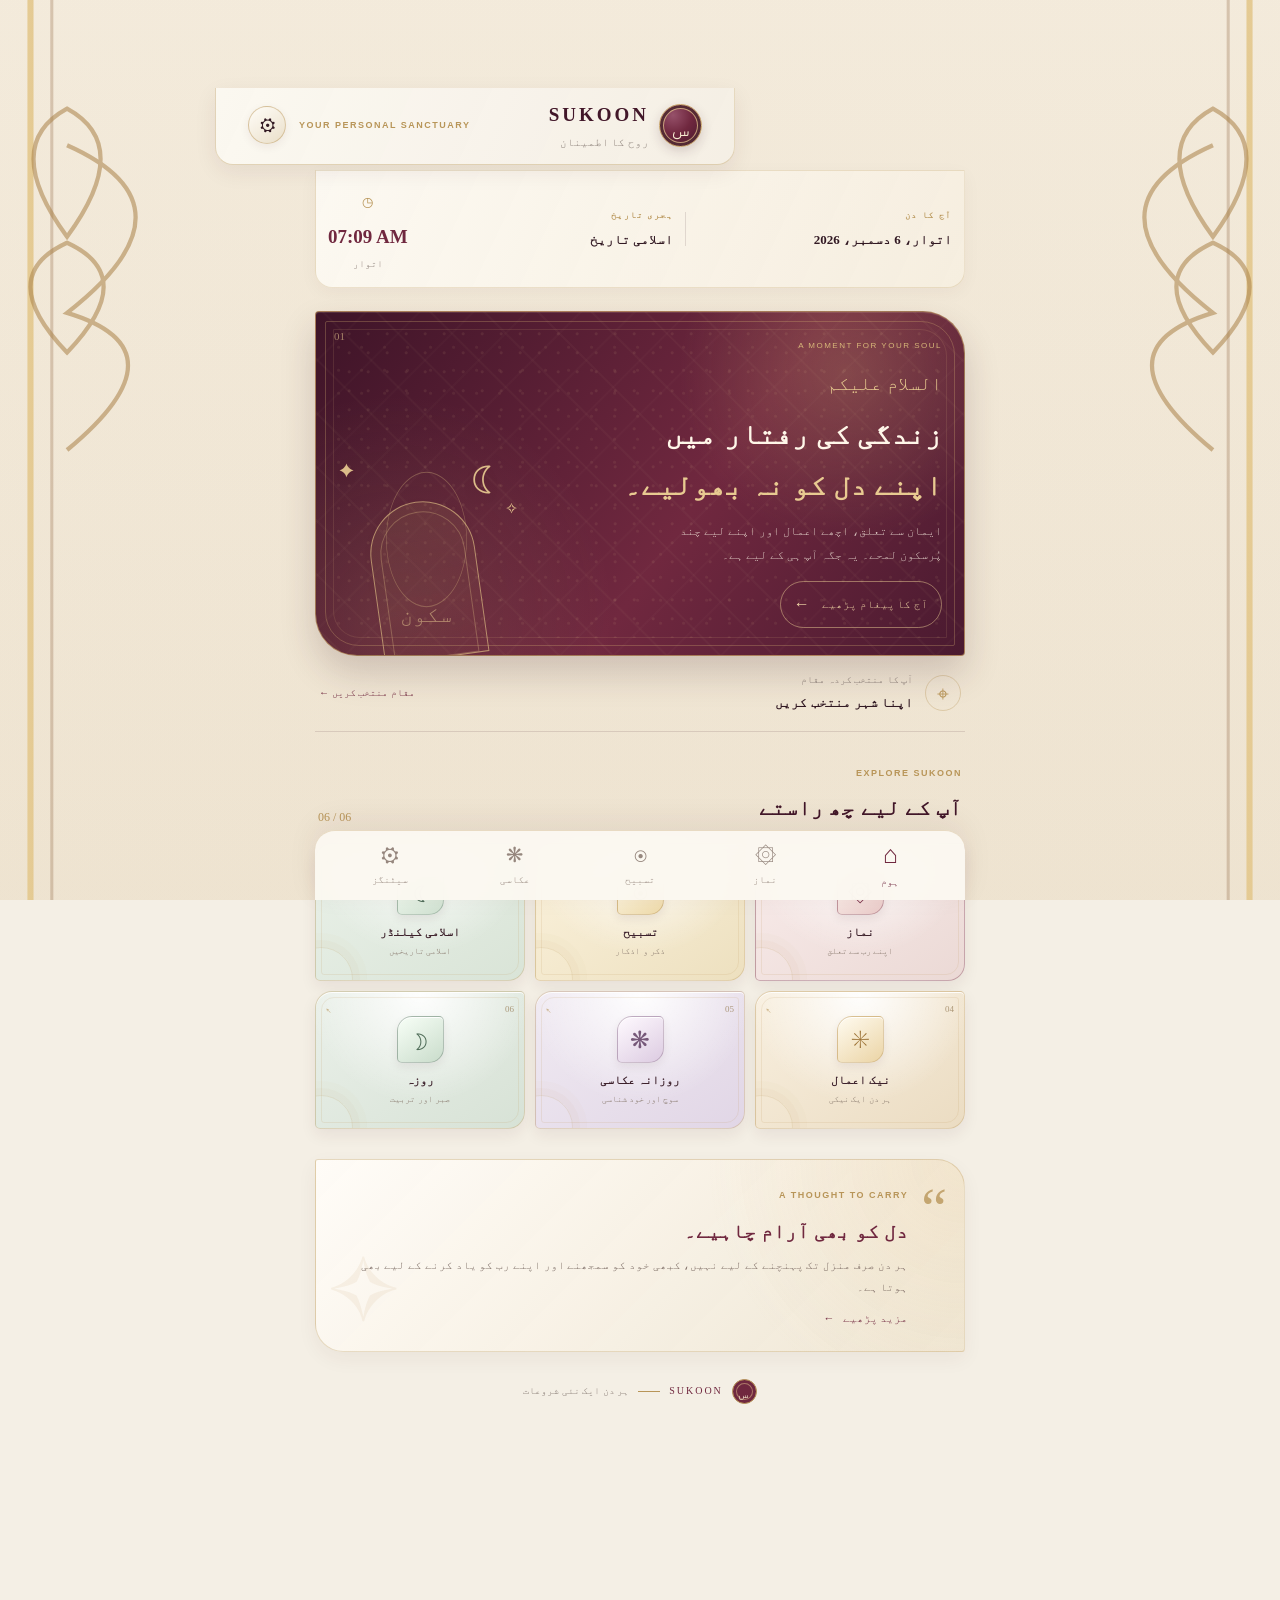
==== commit 0a419cf3: "Add fixed top bar with brand, date, and time" ====
--- a/pages/home.html
+++ b/pages/home.html
@@ -19,6 +19,9 @@
 
   <main class="sukoon-v2-shell">
 
+    <!-- FIXED TOP BAR: BRAND + DATE + TIME -->
+    <div class="sukoon-v2-fixed-top">
+
     <!-- TOP IDENTITY -->
     <header class="sukoon-v2-header">
 
@@ -66,6 +69,9 @@
       </div>
 
     </section>
+
+    </div>
+    <!-- END FIXED TOP BAR -->
 
 
     <!-- EDITORIAL WELCOME -->
--- a/css/home.css
+++ b/css/home.css
@@ -1,1102 +1,1132 @@
-
-/* ==================================================
-   SUKOON — MODERN CREATIVE HOME
-   Full layout redesign — not a recolor
-================================================== */
+/* ==========================================
+   SUKOON — NEW HOME EXPERIENCE
+   Modern Creative Editorial Architecture
+   Warm Cream • Burgundy • Antique Gold
+========================================== */
 
 :root {
-  --m-ink: #20334A;
-  --m-muted: #78838B;
-  --m-paper: #F4F1E9;
-  --m-white: #FFFEFA;
-  --m-teal: #087F78;
-  --m-blue: #285A83;
-  --m-coral: #E77D68;
-  --m-gold: #D9AD62;
-  --m-lilac: #8972A8;
-  --m-line: rgba(32,51,74,.11);
-}
-
-body.sukoon-home.modern-sukoon {
+  --s2-paper: #F4EFE5;
+  --s2-paper-light: #FBF8F1;
+  --s2-ink: #321923;
+  --s2-burgundy: #70283F;
+  --s2-deep: #421729;
+  --s2-gold: #B89558;
+  --s2-muted: #887C75;
+  --s2-line: rgba(80, 42, 52, 0.14);
+  --s2-shadow: 0 16px 40px rgba(65, 30, 43, 0.08);
+}
+
+html {
+  min-height: 100%;
+  background: var(--s2-paper);
+}
+
+body.sukoon-home-v2 {
   margin: 0;
-  padding: 0 0 105px;
+  min-height: 100vh;
+  position: relative;
+  isolation: isolate;
+  background: transparent;
+  color: var(--s2-ink);
+  font-family: "Noto Nastaliq Urdu", "Noto Naskh Arabic", serif;
   overflow-x: hidden;
-  color: var(--m-ink);
-  background:
-    radial-gradient(ellipse at 90% 12%, rgba(8,127,120,.08), transparent 27%),
-    radial-gradient(ellipse at 5% 55%, rgba(231,125,104,.07), transparent 28%),
-    var(--m-paper);
-  font-family: inherit;
-}
-
-.modern-sukoon *,
-.modern-sukoon *::before,
-.modern-sukoon *::after {
+}
+
+/* Fixed Islamic artwork: decorative background stays still while content scrolls. */
+body.sukoon-home-v2::before {
+  content: "";
+  position: fixed;
+  inset: 0;
+  z-index: -1;
+  pointer-events: none;
+  background-color: var(--s2-paper);
+  background-image:
+    linear-gradient(rgba(244, 239, 229, .04), rgba(244, 239, 229, .04)),
+    url("data:image/svg+xml,%3Csvg%20xmlns%3D%22http%3A%2F%2Fwww.w3.org%2F2000%2Fsvg%22%20viewBox%3D%220%200%20420%20840%22%3E%3Cdefs%3E%3ClinearGradient%20id%3D%22p%22%20x2%3D%220%22%20y2%3D%221%22%3E%3Cstop%20stop-color%3D%22%23f8f1e5%22%2F%3E%3Cstop%20offset%3D%221%22%20stop-color%3D%22%23e9dcc5%22%2F%3E%3C%2FlinearGradient%3E%3ClinearGradient%20id%3D%22g%22%3E%3Cstop%20stop-color%3D%22%23e4c990%22%2F%3E%3Cstop%20offset%3D%22.5%22%20stop-color%3D%22%23a77d42%22%2F%3E%3Cstop%20offset%3D%221%22%20stop-color%3D%22%23e4c990%22%2F%3E%3C%2FlinearGradient%3E%3ClinearGradient%20id%3D%22l%22%20x2%3D%220%22%20y2%3D%221%22%3E%3Cstop%20stop-color%3D%22%23f4d99b%22%2F%3E%3Cstop%20offset%3D%22.5%22%20stop-color%3D%22%239a603b%22%2F%3E%3Cstop%20offset%3D%221%22%20stop-color%3D%22%234b2430%22%2F%3E%3C%2FlinearGradient%3E%3C%2Fdefs%3E%3Crect%20width%3D%22420%22%20height%3D%22840%22%20fill%3D%22url%28%23p%29%22%2F%3E%3Crect%20x%3D%2210%22%20y%3D%2210%22%20width%3D%22400%22%20height%3D%22820%22%20fill%3D%22none%22%20stroke%3D%22url%28%23g%29%22%20stroke-width%3D%222%22%2F%3E%3Crect%20x%3D%2217%22%20y%3D%2217%22%20width%3D%22386%22%20height%3D%22806%22%20fill%3D%22none%22%20stroke%3D%22%238c603e%22%20stroke-opacity%3D%22.3%22%2F%3E%3Cpath%20d%3D%22M20%20210V130Q210%20-55%20400%20130V210M32%20208V136Q210%20-28%20388%20136V208%22%20fill%3D%22none%22%20stroke%3D%22url%28%23g%29%22%20stroke-width%3D%222%22%2F%3E%3Ccircle%20cx%3D%22210%22%20cy%3D%2298%22%20r%3D%2228%22%20fill%3D%22none%22%20stroke%3D%22url%28%23g%29%22%20stroke-width%3D%222%22%2F%3E%3Cpath%20d%3D%22M224%2076a25%2025%200%201%200%2012%2039%2024%2024%200%200%201-12-39%22%20fill%3D%22%23a77d42%22%2F%3E%3Cg%20fill%3D%22%23a77d42%22%3E%3Cpath%20d%3D%22M160%2091l4%2010%2010%204-10%204-4%2010-4-10-10-4%2010-4zM270%20126l3%207%207%203-7%203-3%207-3-7-7-3%207-3z%22%2F%3E%3C%2Fg%3E%3Cg%20stroke%3D%22url%28%23g%29%22%20stroke-width%3D%222%22%3E%3Cpath%20d%3D%22M48%2018v70m-13%200h26l-3%2012H38z%22%20fill%3D%22url%28%23g%29%22%2F%3E%3Cpath%20d%3D%22M30%20100h36l-3%2052q-15%2024-30%200z%22%20fill%3D%22url%28%23l%29%22%2F%3E%3Cpath%20d%3D%22M35%20107h26M33%20145h30M48%20100v53M39%20104l-5%2042m23-42%205%2042%22%20fill%3D%22none%22%20stroke%3D%22%23f4d99b%22%2F%3E%3Cpath%20d%3D%22M40%20155h16l-3%208H43zM48%20163v20%22%20fill%3D%22url%28%23g%29%22%2F%3E%3Cpath%20d%3D%22M372%2018v70m-13%200h26l-3%2012h-20z%22%20fill%3D%22url%28%23g%29%22%2F%3E%3Cpath%20d%3D%22M354%20100h36l-3%2052q-15%2024-30%200z%22%20fill%3D%22url%28%23l%29%22%2F%3E%3Cpath%20d%3D%22M359%20107h26m-28%2038h30m-15-45v53m-9-49-5%2042m23-42%205%2042%22%20fill%3D%22none%22%20stroke%3D%22%23f4d99b%22%2F%3E%3Cpath%20d%3D%22M364%20155h16l-3%208h-10zM372%20163v20%22%20fill%3D%22url%28%23g%29%22%2F%3E%3C%2Fg%3E%3Cg%20fill%3D%22none%22%20stroke%3D%22%23a77d42%22%20stroke-width%3D%221.4%22%20opacity%3D%22.55%22%3E%3Cpath%20d%3D%22M22%20320q45%2020%200%2055q40%2012%200%2045m376-100q-45%2020%200%2055q-40%2012%200%2045%22%2F%3E%3Cpath%20d%3D%22M22%20350q22-30%200-42q-22%2012%200%2042zm0%2038q24-25%200-36q-24%2011%200%2036zm376-38q-22-30%200-42q22%2012%200%2042zm0%2038q-24-25%200-36q24%2011%200%2036z%22%2F%3E%3C%2Fg%3E%3Cpath%20d%3D%22M18%20765h384v65H18z%22%20fill%3D%22%23572b39%22%2F%3E%3Cg%20fill%3D%22%23572b39%22%20stroke%3D%22%23bd995e%22%20stroke-width%3D%221.5%22%3E%3Cpath%20d%3D%22M40%20765v-54h10v54M35%20711h20l-10-15zM65%20765v-76h9v76M61%20689h17l-8.5-14zM330%20765v-76h9v76M326%20689h17l-8.5-14zM370%20765v-54h10v54M365%20711h20l-10-15z%22%2F%3E%3Cpath%20d%3D%22M92%20765v-42q0-65%2052-84%2052%2019%2052%2084v42zM224%20765v-42q0-65%2052-84%2052%2019%2052%2084v42z%22%2F%3E%3C%2Fg%3E%3Cg%20fill%3D%22%23f0d8a4%22%3E%3Cpath%20d%3D%22M139%20681q5-10%2010%200v42h-10zM271%20681q5-10%2010%200v42h-10z%22%2F%3E%3C%2Fg%3E%3Cpath%20d%3D%22M18%20765h384%22%20stroke%3D%22%23e0c48b%22%20stroke-width%3D%222%22%2F%3E%3C%2Fsvg%3E");
+  background-repeat: no-repeat, no-repeat;
+  background-position: center, center center;
+  background-size: cover, cover;
+}
+
+.sukoon-home-v2 *,
+.sukoon-home-v2 *::before,
+.sukoon-home-v2 *::after {
   box-sizing: border-box;
 }
 
-.modern-home {
-  width: 100%;
-  max-width: 720px;
+.sukoon-home-v2 a {
+  color: inherit;
+  text-decoration: none;
+}
+
+.sukoon-v2-shell {
+  width: min(100% - 34px, 520px);
   margin: 0 auto;
-  padding: 0 17px;
-}
-
-/* APP HEADER */
-
-.modern-header {
+  /* Space reserved for the fixed header */
+  padding: 88px 0 115px;
+}
+
+
+/* HEADER */
+
+.sukoon-v2-header {
+  /* Fixed to the top of the screen */
+  position: fixed;
+  top: 0;
+  left: 50%;
+  transform: translateX(-50%);
+  z-index: 1001;
+  width: min(calc(100% - 34px), 520px);
+  min-height: 72px;
   display: flex;
   align-items: center;
   justify-content: space-between;
-  min-height: 75px;
-  padding: 11px 2px;
-}
-
-.modern-brand {
+  padding: 10px 12px;
+  border: 1px solid rgba(184,149,88,.32);
+  border-top: 0;
+  border-radius: 0 0 18px 18px;
+  background: rgba(251,248,241,.97);
+  box-shadow: 0 8px 24px rgba(65,30,43,.12);
+  backdrop-filter: blur(14px);
+  -webkit-backdrop-filter: blur(14px);
+}
+
+.sukoon-v2-brand {
   display: flex;
   align-items: center;
   gap: 10px;
-  color: var(--m-ink);
-  text-decoration: none;
-}
-
-.modern-brand-mark {
+}
+
+.sukoon-v2-brand-symbol,
+.sukoon-v2-footer-mark {
+  width: 43px;
+  height: 43px;
   display: grid;
   place-items: center;
-  width: 41px;
-  height: 41px;
-  color: #FFF8E9;
-  font-size: 25px;
-  border-radius: 14px;
-  background: linear-gradient(145deg, #0D9388, #235B7C);
-  box-shadow: 0 5px 12px rgba(8,127,120,.20);
-}
-
-.modern-brand-copy {
+  border-radius: 50%;
+  background: var(--s2-burgundy);
+  color: #F5E9CE;
+  font-size: 26px;
+  border: 1px solid var(--s2-gold);
+  box-shadow: inset 0 0 0 3px var(--s2-burgundy),
+              inset 0 0 0 4px rgba(232,201,145,.5);
+}
+
+.sukoon-v2-brand-name {
+  display: flex;
+  flex-direction: column;
+  gap: 1px;
+  direction: ltr;
+}
+
+.sukoon-v2-brand-name strong {
+  font-family: Georgia, serif;
+  font-size: 19px;
+  letter-spacing: 3px;
+  color: var(--s2-deep);
+}
+
+.sukoon-v2-brand-name small {
+  font-size: 11px;
+  direction: rtl;
+  color: var(--s2-muted);
+}
+
+.sukoon-v2-header-side {
+  display: flex;
+  align-items: center;
+  gap: 13px;
+}
+
+.sukoon-v2-header-caption,
+.sukoon-v2-overline {
+  font-family: Arial, sans-serif;
+  font-size: 9px;
+  font-weight: 700;
+  letter-spacing: 1.5px;
+  color: var(--s2-gold);
+}
+
+.sukoon-v2-settings {
+  width: 38px;
+  height: 38px;
+  display: grid;
+  place-items: center;
+  border: 1px solid var(--s2-line);
+  border-radius: 50%;
+  font-size: 19px;
+  background: rgba(255,255,255,.35);
+}
+
+
+/* DAY INFORMATION */
+
+.sukoon-v2-dayline {
+  display: grid;
+  grid-template-columns: 1fr 1px 1fr auto;
+  align-items: center;
+  gap: 12px;
+  padding: 18px 3px;
+  border-bottom: 1px solid var(--s2-line);
+}
+
+.sukoon-v2-dayline > div {
+  min-width: 0;
+  display: flex;
+  flex-direction: column;
+  gap: 5px;
+}
+
+.sukoon-v2-day-date strong,
+.sukoon-v2-day-hijri strong {
+  font-size: 13px;
+  color: var(--s2-ink);
+}
+
+.sukoon-v2-day-divider {
+  width: 1px;
+  height: 34px;
+  background: var(--s2-line);
+}
+
+.sukoon-v2-day-clock {
+  text-align: center;
+  align-items: center;
+  gap: 1px !important;
+}
+
+.sukoon-v2-clock-icon {
+  color: var(--s2-gold);
+  font-size: 19px;
+}
+
+.sukoon-v2-day-clock strong {
+  direction: ltr;
+  font-family: Georgia, serif;
+  font-size: 19px;
+  color: var(--s2-burgundy);
+}
+
+.sukoon-v2-day-clock small {
+  font-size: 10px;
+  color: var(--s2-muted);
+}
+
+
+/* WELCOME EDITORIAL */
+
+.sukoon-v2-welcome {
+  position: relative;
+  min-height: 245px;
+  display: flex;
+  align-items: center;
+  overflow: hidden;
+  margin-top: 23px;
+  padding: 27px 22px;
+  border-radius: 4px 42px 4px 42px;
+  background:
+    radial-gradient(circle at 12% 12%, rgba(232,201,145,.14), transparent 30%),
+    linear-gradient(125deg, #4A192D, #762E46 65%, #542034);
+  color: #F9F0E0;
+  box-shadow: var(--s2-shadow);
+}
+
+.sukoon-v2-welcome::before {
+  content: "";
+  position: absolute;
+  inset: 9px;
+  border: 1px solid rgba(211,177,112,.3);
+  border-radius: 2px 34px 2px 34px;
+  pointer-events: none;
+}
+
+.sukoon-v2-welcome-copy {
+  position: relative;
+  z-index: 3;
+  width: 69%;
+}
+
+.sukoon-v2-welcome-kicker {
+  display: block;
+  font-family: Arial, sans-serif;
+  font-size: 8px;
+  letter-spacing: 1.5px;
+  color: #D7B779;
+  margin-bottom: 13px;
+}
+
+.sukoon-v2-salam {
+  margin: 0 0 8px;
+  font-size: 19px;
+  color: #E6C98F;
+}
+
+.sukoon-v2-welcome h1 {
+  margin: 0;
+  font-size: clamp(23px, 6vw, 29px);
+  line-height: 1.75;
+  font-weight: 700;
+  color: #FFF7E9;
+}
+
+.sukoon-v2-welcome h1 span {
+  display: block;
+  color: #E8CA91;
+}
+
+.sukoon-v2-welcome-text {
+  max-width: 270px;
+  margin: 9px 0 14px;
+  color: rgba(255,247,233,.76);
+  font-size: 12px;
+  line-height: 2;
+}
+
+.sukoon-v2-discover {
+  display: inline-flex;
+  align-items: center;
+  gap: 12px;
+  padding: 8px 13px;
+  border: 1px solid rgba(232,201,145,.5);
+  border-radius: 30px;
+  color: #F1D7A6 !important;
+  font-size: 11px;
+}
+
+.sukoon-v2-discover span {
+  font-size: 16px;
+}
+
+.sukoon-v2-art {
+  position: absolute;
+  width: 170px;
+  height: 205px;
+  left: -21px;
+  bottom: -4px;
+  display: grid;
+  place-items: center;
+  opacity: .85;
+}
+
+.sukoon-v2-art-arch {
+  position: absolute;
+  width: 105px;
+  height: 158px;
+  bottom: 0;
+  border: 1px solid rgba(226,194,135,.7);
+  border-radius: 60px 60px 0 0;
+  background: linear-gradient(180deg, rgba(207,172,108,.12), rgba(207,172,108,.02));
+  transform: rotate(-8deg);
+}
+
+.sukoon-v2-art-inner {
+  position: absolute;
+  inset: 9px 9px 0;
+  border: 1px solid rgba(226,194,135,.35);
+  border-radius: 52px 52px 0 0;
+}
+
+.sukoon-v2-art-moon {
+  position: absolute;
+  top: 20px;
+  right: 40px;
+  font-size: 42px;
+  color: #E8CA91;
+}
+
+.sukoon-v2-art-orbit {
+  position: absolute;
+  width: 135px;
+  height: 135px;
+  border: 1px solid rgba(226,194,135,.2);
+  border-radius: 50%;
+}
+
+.orbit-one {
+  transform: scaleX(.6) rotate(30deg);
+}
+
+.orbit-two {
+  transform: scaleX(.6) rotate(-30deg);
+}
+
+.sukoon-v2-art-star {
+  position: absolute;
+  color: #E8CA91;
+}
+
+.star-one {
+  top: 35px;
+  left: 23px;
+  font-size: 19px;
+}
+
+.star-two {
+  top: 77px;
+  right: 19px;
+  font-size: 14px;
+}
+
+.sukoon-v2-art-word {
+  position: absolute;
+  bottom: 25px;
+  font-size: 22px;
+  color: #E8CA91;
+  opacity: .6;
+}
+
+.sukoon-v2-welcome-index {
+  position: absolute;
+  left: 18px;
+  top: 15px;
+  font-family: Georgia, serif;
+  font-size: 11px;
+  color: rgba(232,201,145,.6);
+}
+
+
+/* LOCATION */
+
+.sukoon-v2-location {
+  display: flex;
+  align-items: center;
+  gap: 12px;
+  padding: 15px 4px 16px;
+  border-bottom: 1px solid var(--s2-line);
+}
+
+.sukoon-v2-location-symbol {
+  width: 36px;
+  height: 36px;
+  display: grid;
+  place-items: center;
+  border: 1px solid rgba(184,149,88,.35);
+  border-radius: 50%;
+  color: var(--s2-gold);
+  font-size: 21px;
+}
+
+.sukoon-v2-location-copy {
+  flex: 1;
   display: flex;
   flex-direction: column;
   gap: 2px;
 }
 
-.modern-brand-copy strong {
+.sukoon-v2-location-copy small {
+  color: var(--s2-muted);
+  font-size: 10px;
+}
+
+.sukoon-v2-location-copy strong {
+  font-size: 13px;
+  color: var(--s2-ink);
+}
+
+.sukoon-v2-location-action {
+  color: var(--s2-burgundy);
+  font-size: 10px;
+}
+
+
+/* FEATURE DIRECTORY */
+
+.sukoon-v2-paths {
+  padding-top: 26px;
+}
+
+.sukoon-v2-section-heading {
+  display: flex;
+  justify-content: space-between;
+  align-items: end;
+  margin-bottom: 14px;
+}
+
+.sukoon-v2-section-heading h2 {
+  margin: 5px 0 0;
+  font-size: 21px;
+  color: var(--s2-deep);
+}
+
+.sukoon-v2-section-count {
+  direction: ltr;
   font-family: Georgia, serif;
-  font-size: 19px;
-  letter-spacing: 2px;
-}
-
-.modern-brand-copy small {
-  color: var(--m-muted);
-  font-size: 10px;
-}
-
-.header-actions {
-  display: flex;
-  align-items: center;
-  gap: 10px;
-}
-
-.header-status {
-  color: var(--m-muted);
-  font-size: 8px;
-  letter-spacing: 1.2px;
-  font-weight: 800;
-}
-
-.modern-settings {
+  font-size: 12px;
+  color: var(--s2-gold);
+}
+
+.sukoon-v2-path-list {
+  display: grid;
+  grid-template-columns: 1fr 1fr;
+  column-gap: 11px;
+}
+
+.sukoon-v2-path {
+  min-width: 0;
+  min-height: 84px;
+  display: grid;
+  grid-template-columns: 22px 37px minmax(0, 1fr) 13px;
+  align-items: center;
+  gap: 7px;
+  padding: 10px 8px;
+  border-bottom: 1px solid var(--s2-line);
+  transition: background .2s ease, transform .2s ease;
+}
+
+.sukoon-v2-path:active {
+  background: rgba(184,149,88,.1);
+  transform: scale(.98);
+}
+
+.sukoon-v2-path-number {
+  align-self: start;
+  padding-top: 4px;
+  direction: ltr;
+  font-family: Georgia, serif;
+  font-size: 9px;
+  color: #A89A8B;
+}
+
+.sukoon-v2-path-symbol {
+  width: 36px;
+  height: 36px;
   display: grid;
   place-items: center;
-  width: 38px;
-  height: 38px;
-  color: var(--m-ink);
-  text-decoration: none;
-  background: var(--m-white);
-  border: 1px solid var(--m-line);
-  border-radius: 13px;
-  box-shadow: 0 3px 10px rgba(32,51,74,.04);
-}
-
-/* HERO — ASYMMETRIC EDITORIAL LAYOUT */
-
-.modern-hero {
+  border-radius: 50%;
+  background: rgba(112,40,63,.08);
+  border: 1px solid rgba(112,40,63,.16);
+  color: var(--s2-burgundy);
+  font-size: 21px;
+}
+
+.sukoon-v2-path-label {
+  min-width: 0;
+  display: flex;
+  flex-direction: column;
+  gap: 3px;
+}
+
+.sukoon-v2-path-label strong {
+  font-size: 13px;
+  color: var(--s2-ink);
+  white-space: nowrap;
+}
+
+.sukoon-v2-path-label small {
+  font-size: 9px;
+  color: var(--s2-muted);
+  white-space: nowrap;
+}
+
+.sukoon-v2-path-arrow {
+  color: var(--s2-gold);
+  font-family: Arial, sans-serif;
+  font-size: 14px;
+}
+
+.path-prayer .sukoon-v2-path-symbol {
+  background: rgba(112,40,63,.13);
+}
+
+.path-tasbeeh .sukoon-v2-path-symbol {
+  background: rgba(184,149,88,.15);
+  color: #96723A;
+  border-color: rgba(184,149,88,.35);
+}
+
+.path-calendar .sukoon-v2-path-symbol {
+  background: rgba(69,91,79,.10);
+  color: #526E5D;
+  border-color: rgba(69,91,79,.2);
+}
+
+.path-deeds .sukoon-v2-path-symbol {
+  background: rgba(184,149,88,.13);
+  color: #99753D;
+}
+
+.path-reflection .sukoon-v2-path-symbol {
+  background: rgba(103,74,105,.10);
+  color: #755674;
+  border-color: rgba(103,74,105,.2);
+}
+
+.path-fasting .sukoon-v2-path-symbol {
+  background: rgba(69,91,79,.10);
+  color: #526E5D;
+  border-color: rgba(69,91,79,.2);
+}
+
+
+/* THOUGHT SECTION */
+
+.sukoon-v2-thought {
   position: relative;
-  isolation: isolate;
+  display: flex;
+  gap: 13px;
   overflow: hidden;
-  min-height: 345px;
-  padding: 20px 20px 15px;
-  color: #FFF9EF;
-  border-radius: 27px 27px 7px 27px;
+  margin-top: 30px;
+  padding: 19px 17px;
+  border: 1px solid rgba(184,149,88,.32);
+  border-radius: 3px 28px 3px 28px;
   background:
-    radial-gradient(circle at 13% 100%, rgba(231,125,104,.30), transparent 36%),
-    linear-gradient(125deg, #173C5C 0%, #176E73 100%);
-  box-shadow: 0 14px 30px rgba(26,73,81,.16);
-}
-
-.modern-hero::before {
-  content: "";
-  position: absolute;
-  z-index: -1;
-  inset: 0;
-  opacity: .16;
-  background-image:
-    linear-gradient(30deg, transparent 47%, rgba(255,255,255,.6) 48%, transparent 49%),
-    linear-gradient(150deg, transparent 47%, rgba(255,255,255,.6) 48%, transparent 49%);
-  background-size: 35px 35px;
-  mask-image: linear-gradient(130deg, black, transparent 85%);
-}
-
-.modern-hero::after {
-  content: "";
-  position: absolute;
-  z-index: -1;
-  width: 230px;
-  height: 230px;
-  left: -110px;
-  top: -125px;
-  border: 1px solid rgba(255,238,200,.20);
-  border-radius: 50%;
-  box-shadow:
-    0 0 0 18px rgba(255,255,255,.025),
-    0 0 0 38px rgba(255,255,255,.025);
-}
-
-.hero-topline {
-  display: flex;
-  align-items: center;
-  justify-content: space-between;
-}
-
-.hero-label {
-  color: #EED5A0;
-  font-size: 9px;
-  font-weight: 800;
-  letter-spacing: 1.6px;
-}
-
-.hero-spark {
-  color: #F2D18C;
+    linear-gradient(135deg, rgba(255,255,255,.48), rgba(232,217,190,.22));
+}
+
+.sukoon-v2-thought-mark {
+  font-family: Georgia, serif;
+  font-size: 58px;
+  line-height: 1;
+  color: var(--s2-gold);
+  opacity: .8;
+}
+
+.sukoon-v2-thought-content {
+  position: relative;
+  z-index: 2;
+  flex: 1;
+}
+
+.sukoon-v2-thought h2 {
+  margin: 5px 0;
   font-size: 20px;
-}
-
-.modern-hero-layout {
-  position: relative;
-  display: flex;
-  align-items: center;
-  min-height: 255px;
-}
-
-.modern-hero-copy {
-  position: relative;
-  z-index: 3;
-  width: 60%;
-  padding: 14px 0 10px;
-}
-
-.hero-welcome {
-  display: inline-block;
-  margin-bottom: 9px;
-  padding: 5px 10px;
-  color: #F6DDAA;
-  font-size: 11px;
-  border: 1px solid rgba(246,221,170,.35);
-  border-radius: 20px;
-  background: rgba(255,255,255,.07);
-}
-
-.modern-hero-copy h1 {
+  color: var(--s2-burgundy);
+}
+
+.sukoon-v2-thought p {
   margin: 0;
-  color: #FFF9EC;
-  font-size: clamp(27px, 6vw, 37px);
-  line-height: 1.65;
-  font-weight: 800;
-}
-
-.modern-hero-copy h1 span {
-  color: #F4D18C;
-}
-
-.modern-hero-copy p {
-  max-width: 225px;
-  margin: 8px 0 15px;
-  color: rgba(255,249,236,.79);
   font-size: 11px;
   line-height: 2;
-}
-
-.modern-hero-button {
+  color: #77665F;
+}
+
+.sukoon-v2-thought-content a {
   display: inline-flex;
-  align-items: center;
-  gap: 11px;
-  padding: 10px 15px;
-  color: #214B5A;
-  text-decoration: none;
+  gap: 8px;
+  margin-top: 11px;
+  color: var(--s2-burgundy);
   font-size: 11px;
-  font-weight: 800;
-  border-radius: 8px 20px 20px 20px;
-  background: linear-gradient(120deg, #F8E3B5, #D9AD62);
-  box-shadow: 0 5px 13px rgba(0,0,0,.14);
-}
-
-.modern-hero-button span {
-  font-size: 17px;
-}
-
-.hero-bottom {
+}
+
+.sukoon-v2-thought-decoration {
+  position: absolute;
+  left: 12px;
+  bottom: -20px;
+  font-size: 90px;
+  color: rgba(184,149,88,.10);
+}
+
+
+/* FOOTER */
+
+.sukoon-v2-footer {
   display: flex;
   align-items: center;
   justify-content: center;
-  gap: 10px;
-  padding-top: 10px;
-  border-top: 1px solid rgba(255,255,255,.15);
-  color: rgba(255,247,225,.74);
-  font-size: 8px;
-  font-weight: 800;
-  letter-spacing: 1.4px;
-}
-
-.hero-bottom i {
-  width: 4px;
-  height: 4px;
-  border-radius: 50%;
-  background: #E8C47E;
-}
-
-.hero-background-number {
-  position: absolute;
-  bottom: 37px;
-  left: 15px;
-  color: rgba(255,255,255,.06);
+  gap: 9px;
+  margin-top: 27px;
+  color: var(--s2-burgundy);
   font-family: Georgia, serif;
-  font-size: 100px;
-  line-height: 1;
-  pointer-events: none;
-}
-
-/* HERO ART — ABSTRACT ISLAMIC INSPIRED ART */
-
-.modern-hero-art {
-  position: absolute;
-  top: 15px;
-  left: -5px;
-  width: 43%;
-  height: 225px;
-}
-
-.hero-art-ring {
-  position: absolute;
-  top: 24px;
-  left: 8px;
-  width: 165px;
-  height: 165px;
-  border: 1px solid rgba(248,221,168,.44);
-  border-radius: 50%;
-}
-
-.ring-a {
-  transform: scaleX(.72) rotate(30deg);
-}
-
-.ring-b {
-  transform: scaleX(.72) rotate(-30deg);
-  border-style: dashed;
-  opacity: .65;
-}
-
-.hero-art-disc {
-  position: absolute;
-  top: 32px;
-  left: 54px;
-  width: 76px;
-  height: 76px;
-  border-radius: 50%;
-  background: linear-gradient(145deg, #FBE7B7, #DDAF62);
-  box-shadow: 0 0 28px rgba(248,220,165,.25);
-}
-
-.hero-art-shape {
-  position: absolute;
-  bottom: 4px;
-  left: 43px;
-  width: 105px;
-  height: 139px;
-  overflow: hidden;
-  border: 2px solid rgba(248,221,168,.85);
-  border-bottom: 0;
-  border-radius: 60px 60px 0 0;
-  background: linear-gradient(180deg, rgba(255,255,255,.15), rgba(5,40,62,.30));
-}
-
-.hero-art-shape::before {
-  content: "";
-  position: absolute;
-  inset: 10px 10px 0;
-  border: 1px solid rgba(248,221,168,.60);
-  border-bottom: 0;
-  border-radius: 50px 50px 0 0;
-}
-
-.hero-art-cutout {
-  position: absolute;
-  bottom: 0;
-  left: 25px;
-  width: 51px;
-  height: 85px;
-  border: 1px solid rgba(248,221,168,.5);
-  border-bottom: 0;
-  border-radius: 30px 30px 0 0;
-  background: rgba(9,47,69,.45);
-}
-
-.hero-art-word {
-  position: absolute;
-  z-index: 2;
-  bottom: 33px;
-  left: 62px;
-  color: #F9E3B0;
-  font-size: 21px;
-  font-weight: 800;
-}
-
-.hero-art-star {
-  position: absolute;
-  color: #F9E3B0;
-}
-
-.star-a {
-  top: 14px;
-  right: 3px;
-  font-size: 22px;
-}
-
-.star-b {
-  bottom: 36px;
-  left: 5px;
-  font-size: 23px;
-}
-
-.hero-art-dot {
-  position: absolute;
-  top: 95px;
-  right: 4px;
-  width: 7px;
-  height: 7px;
-  border-radius: 50%;
-  background: #F4D18C;
-}
-
-/* TODAY — COMPACT DASHBOARD */
-
-.modern-today {
-  position: relative;
-  z-index: 2;
-  margin: 23px 3px 29px;
-  padding: 17px;
-  border: 1px solid var(--m-line);
-  border-radius: 19px;
-  background: var(--m-white);
-  box-shadow: 0 8px 23px rgba(32,51,74,.055);
-}
-
-.today-top {
-  display: flex;
-  align-items: center;
-  justify-content: space-between;
-  gap: 10px;
-  margin-bottom: 15px;
-}
-
-.modern-eyebrow {
-  display: block;
-  margin-bottom: 5px;
-  color: var(--m-teal);
-  font-size: 8px;
-  font-weight: 800;
-  letter-spacing: 1.4px;
-}
-
-.today-top h2,
-.explore-top h2 {
-  margin: 0;
-  color: var(--m-ink);
-  font-size: 21px;
-  font-weight: 800;
-}
-
-.today-location-shortcut {
-  display: flex;
-  align-items: center;
-  gap: 5px;
-  max-width: 48%;
-  padding: 8px 10px;
-  color: #28766F;
-  text-decoration: none;
-  font-size: 9px;
-  border-radius: 20px;
-  background: #E7F2EB;
-}
-
-.today-location-shortcut > span:nth-child(2) {
-  overflow: hidden;
-  text-overflow: ellipsis;
-  white-space: nowrap;
-}
-
-.today-location-shortcut > span:first-child {
-  font-size: 14px;
-}
-
-.location-chevron {
-  flex-shrink: 0;
-}
-
-.today-dashboard {
-  display: grid;
-  grid-template-columns: 1fr 1px 1fr;
-  align-items: center;
-  gap: 10px;
-  padding: 14px 10px;
-  border-radius: 14px;
-  background: #F4F3EC;
-}
-
-.dashboard-date,
-.dashboard-time {
-  display: flex;
-  align-items: flex-start;
-  gap: 9px;
-  min-width: 0;
-}
-
-.dashboard-icon {
-  display: grid;
-  place-items: center;
-  flex-shrink: 0;
-  width: 31px;
-  height: 31px;
-  color: #956C30;
-  font-size: 18px;
-  border-radius: 10px;
-  background: #F1E2C2;
-}
-
-.dashboard-time .dashboard-icon {
-  color: #087F78;
-  background: #D7EDE5;
-}
-
-.dashboard-info {
-  display: flex;
-  flex-direction: column;
-  min-width: 0;
-  gap: 4px;
-}
-
-.dashboard-info small {
-  color: var(--m-muted);
-  font-size: 9px;
-}
-
-.dashboard-info strong {
-  color: var(--m-ink);
-  font-size: 13px;
-  line-height: 1.7;
-  overflow-wrap: anywhere;
-}
-
-.dashboard-time .dashboard-info strong {
-  color: #087F78;
-  font-size: 22px;
-  direction: ltr;
-  text-align: right;
-}
-
-.dashboard-info > span {
-  color: var(--m-muted);
-  font-size: 9px;
-  line-height: 1.5;
-}
-
-.dashboard-divider {
-  width: 1px;
-  height: 53px;
-  background: var(--m-line);
-}
-
-.today-bottom-note {
-  display: flex;
-  align-items: center;
-  gap: 8px;
-  margin-top: 13px;
-  color: var(--m-muted);
   font-size: 10px;
-}
-
-.note-pulse {
-  width: 7px;
-  height: 7px;
-  flex-shrink: 0;
-  border-radius: 50%;
-  background: var(--m-teal);
-  box-shadow: 0 0 0 4px rgba(8,127,120,.10);
-}
-
-/* REFLECTION — SPLIT EDITORIAL CARD */
-
-.modern-reflection {
-  display: grid;
-  grid-template-columns: .9fr 1.1fr;
-  min-height: 225px;
-  margin: 0 3px 32px;
-  overflow: hidden;
-  border-radius: 20px 20px 5px 20px;
-  background: #E9EEE4;
-  box-shadow: 0 8px 22px rgba(32,51,74,.06);
-}
-
-.reflection-visual {
-  position: relative;
-  min-height: 225px;
-  overflow: hidden;
-  background:
-    radial-gradient(circle at 50% 35%, rgba(255,228,171,.35), transparent 40%),
-    linear-gradient(145deg, #176B70, #234B69);
-}
-
-.visual-caption {
-  position: absolute;
-  top: 13px;
-  right: 12px;
-  z-index: 3;
-  color: rgba(255,243,215,.75);
-  font-size: 7px;
-  letter-spacing: 1px;
-}
-
-.visual-orbit {
-  position: absolute;
-  top: 37px;
-  left: 50%;
-  width: 145px;
-  height: 145px;
-  transform: translateX(-50%);
-  border: 1px solid rgba(255,227,175,.35);
-  border-radius: 50%;
-}
-
-.orbit-two {
-  transform: translateX(-50%) scaleX(.55);
-  border-style: dashed;
-}
-
-.visual-sun {
-  position: absolute;
-  top: 65px;
-  left: 50%;
-  width: 62px;
-  height: 62px;
-  transform: translateX(-50%);
-  border-radius: 50%;
-  background: linear-gradient(145deg, #FFE9B7, #D7A653);
-  box-shadow: 0 0 28px rgba(255,222,160,.30);
-}
-
-.visual-crescent {
-  position: absolute;
-  top: 55px;
-  left: calc(50% + 3px);
-  width: 60px;
-  height: 60px;
-  border-radius: 50%;
-  background: #176B70;
-}
-
-.visual-star {
-  position: absolute;
-  z-index: 3;
-  color: #FFE5AD;
-}
-
-.visual-star-one {
-  top: 48px;
-  right: 22px;
-  font-size: 18px;
-}
-
-.visual-star-two {
-  top: 105px;
-  left: 18px;
-  font-size: 20px;
-}
-
-.visual-number {
-  position: absolute;
-  bottom: 12px;
-  right: 12px;
-  color: rgba(255,255,255,.55);
-  font-family: Georgia, serif;
-  font-size: 11px;
-}
-
-.visual-calligraphy {
-  position: absolute;
-  z-index: 3;
-  bottom: 19px;
-  left: 50%;
-  transform: translateX(-50%);
-  color: #FFF0CB;
-  font-size: 18px;
-  font-weight: 800;
-}
-
-.reflection-details {
-  display: flex;
-  flex-direction: column;
-  align-items: flex-start;
-  justify-content: center;
-  padding: 17px 15px;
-}
-
-.reflection-details h2 {
-  margin: 6px 0;
-  color: #225C59;
-  font-size: 22px;
-  line-height: 1.65;
-}
-
-.reflection-details p {
-  margin: 5px 0 13px;
-  color: #65746F;
+  letter-spacing: 2px;
+}
+
+.sukoon-v2-footer-mark {
+  width: 25px;
+  height: 25px;
+  font-family: serif;
+  font-size: 15px;
+}
+
+.sukoon-v2-footer i {
+  width: 22px;
+  height: 1px;
+  background: var(--s2-gold);
+}
+
+.sukoon-v2-footer small {
+  font-family: serif;
   font-size: 10px;
-  line-height: 2;
-}
-
-.reflection-action {
-  display: inline-flex;
-  align-items: center;
-  gap: 8px;
-  margin-top: auto;
-  color: #087F78;
-  text-decoration: none;
-  font-size: 10px;
-  font-weight: 800;
-}
-
-/* FEATURE GRID — SIX COMPACT TILES */
-
-.modern-explore {
-  margin: 0 3px 32px;
-}
-
-.explore-top {
-  display: flex;
-  align-items: end;
-  justify-content: space-between;
-  gap: 10px;
-  margin-bottom: 16px;
-}
-
-.explore-top h2 {
-  font-size: 19px;
-}
-
-.explore-count {
-  display: grid;
-  place-items: center;
-  width: 34px;
-  height: 34px;
-  flex-shrink: 0;
-  color: #936B32;
-  font-family: Georgia, serif;
-  font-size: 13px;
-  border-radius: 50%;
-  background: #F1E2C2;
-}
-
-.modern-feature-grid {
-  display: grid;
-  grid-template-columns: repeat(3, minmax(0, 1fr));
-  gap: 10px;
-}
-
-.modern-feature {
-  position: relative;
-  display: flex;
-  flex-direction: column;
-  align-items: flex-start;
-  justify-content: flex-start;
-  min-width: 0;
-  min-height: 133px;
-  padding: 12px 10px 11px;
-  overflow: hidden;
-  color: var(--m-ink);
-  text-decoration: none;
-  border: 1px solid rgba(32,51,74,.07);
-  border-radius: 15px 15px 5px 15px;
-  background: var(--m-white);
-  box-shadow: 0 5px 14px rgba(32,51,74,.045);
-  transition: transform .18s ease, box-shadow .18s ease;
-}
-
-.modern-feature:active {
-  transform: scale(.96);
-  box-shadow: 0 2px 7px rgba(32,51,74,.08);
-}
-
-.feature-number {
-  position: absolute;
-  top: 10px;
-  left: 10px;
-  color: #9AA1A2;
-  font-family: Georgia, serif;
-  font-size: 9px;
-}
-
-.feature-icon {
-  display: grid;
-  place-items: center;
-  width: 40px;
-  height: 40px;
-  margin-bottom: 9px;
-  color: white;
-  font-size: 23px;
-  border-radius: 13px 13px 13px 4px;
-}
-
-.feature-prayer .feature-icon {
-  background: linear-gradient(145deg, #326C9D, #21496F);
-}
-
-.feature-tasbeeh .feature-icon {
-  background: linear-gradient(145deg, #25A394, #08766E);
-}
-
-.feature-calendar .feature-icon {
-  color: #674B23;
-  background: linear-gradient(145deg, #F0D18F, #D6A64E);
-}
-
-.feature-deeds .feature-icon {
-  background: linear-gradient(145deg, #EF9B82, #D66B5E);
-}
-
-.feature-reflection .feature-icon {
-  background: linear-gradient(145deg, #A18BBE, #756091);
-}
-
-.feature-fasting .feature-icon {
-  background: linear-gradient(145deg, #5B9CA3, #35717D);
-}
-
-.modern-feature strong {
-  max-width: 100%;
-  color: var(--m-ink);
-  font-size: 12px;
-  line-height: 1.6;
-}
-
-.modern-feature small {
-  margin-top: 3px;
-  color: var(--m-muted);
-  font-size: 8px;
-  line-height: 1.6;
-}
-
-.feature-go {
-  position: absolute;
-  left: 9px;
-  bottom: 9px;
-  color: #9AA1A2;
-  font-size: 12px;
-}
-
-/* CLOSING BANNER */
-
-.modern-closing {
-  position: relative;
-  display: flex;
-  align-items: center;
-  min-height: 145px;
-  margin: 0 3px 23px;
-  padding: 20px;
-  overflow: hidden;
-  color: #FFF9EA;
-  border-radius: 19px 19px 5px 19px;
-  background: linear-gradient(115deg, #1C4667, #167D76);
-}
-
-.closing-content {
-  position: relative;
-  z-index: 2;
-}
-
-.closing-content .modern-eyebrow {
-  color: #F1D49B;
-}
-
-.closing-content p {
-  margin: 5px 0;
-  color: #F4D9A3;
-  font-size: 12px;
-}
-
-.closing-content h2 {
-  margin: 6px 0 9px;
-  color: #FFF9EA;
-  font-size: 18px;
-}
-
-.closing-english {
-  color: rgba(255,249,234,.68);
-  font-size: 7px;
-  letter-spacing: 1.4px;
-}
-
-.closing-decoration {
-  position: absolute;
-  top: 10px;
-  left: 16px;
-  display: flex;
-  flex-direction: column;
-  gap: 13px;
-  color: rgba(247,218,159,.48);
-  font-size: 18px;
-}
-
-.closing-side-mark {
-  position: absolute;
-  left: 35px;
-  bottom: -40px;
-  color: rgba(255,255,255,.07);
-  font-size: 130px;
-  font-weight: bold;
-}
-
-/* FOOTER */
-
-.modern-footer {
-  display: flex;
-  justify-content: center;
-  align-items: center;
-  gap: 10px;
-  padding: 3px 0 19px;
-  color: var(--m-muted);
-  font-size: 10px;
-}
-
-.footer-brand {
-  color: var(--m-blue);
-  font-family: Georgia, serif;
-  font-size: 13px;
-  font-weight: 800;
-  letter-spacing: 2px;
-}
-
-.footer-divider {
-  width: 1px;
-  height: 13px;
-  background: #C9C9BC;
-}
-
-/* FLOATING BOTTOM NAV */
-
-.modern-bottom-nav {
+  letter-spacing: 0;
+  color: var(--s2-muted);
+}
+
+
+/* BOTTOM NAVIGATION */
+
+.sukoon-v2-nav {
   position: fixed;
   z-index: 1000;
   right: 50%;
-  bottom: 10px;
-  display: flex;
-  align-items: center;
-  justify-content: space-around;
-  width: calc(100% - 24px);
-  max-width: 500px;
-  min-height: 67px;
-  padding: 6px;
+  bottom: 0;
   transform: translateX(50%);
-  border: 1px solid rgba(32,51,74,.09);
-  border-radius: 19px;
-  background: rgba(255,254,250,.96);
-  box-shadow: 0 8px 28px rgba(25,49,67,.15);
+  width: min(100%, 520px);
+  min-height: 70px;
+  display: grid;
+  grid-template-columns: repeat(5, 1fr);
+  align-items: center;
+  padding: 8px 12px calc(8px + env(safe-area-inset-bottom));
+  background: rgba(251,248,241,.96);
+  border-top: 1px solid rgba(184,149,88,.3);
+  box-shadow: 0 -8px 30px rgba(65,30,43,.07);
+  backdrop-filter: blur(14px);
+}
+
+.sukoon-v2-nav-item {
+  display: flex;
+  flex-direction: column;
+  align-items: center;
+  justify-content: center;
+  gap: 3px;
+  color: #96877E !important;
+  min-height: 50px;
+  transition: color .2s ease;
+}
+
+.sukoon-v2-nav-item span {
+  font-size: 22px;
+  line-height: 1.2;
+}
+
+.sukoon-v2-nav-item small {
+  font-size: 10px;
+}
+
+.sukoon-v2-nav-item.active {
+  color: var(--s2-burgundy) !important;
+}
+
+.sukoon-v2-nav-item.active span {
+  font-size: 25px;
+}
+
+
+/* MOBILE AND SMALL SCREENS */
+
+@media (max-width: 370px) {
+
+  .sukoon-v2-shell {
+    width: calc(100% - 24px);
+    padding-top: 82px;
+  }
+
+  .sukoon-v2-header {
+    width: calc(100% - 24px);
+    min-height: 68px;
+    padding: 8px 9px;
+  }
+
+  .sukoon-v2-header-caption {
+    display: none;
+  }
+
+  .sukoon-v2-dayline {
+    gap: 8px;
+  }
+
+  .sukoon-v2-day-date strong,
+  .sukoon-v2-day-hijri strong {
+    font-size: 11px;
+  }
+
+  .sukoon-v2-welcome {
+    padding: 23px 16px;
+  }
+
+  .sukoon-v2-welcome-copy {
+    width: 76%;
+  }
+
+  .sukoon-v2-art {
+    left: -45px;
+    opacity: .55;
+  }
+
+  .sukoon-v2-path-list {
+    column-gap: 5px;
+  }
+
+  .sukoon-v2-path {
+    grid-template-columns: 17px 31px minmax(0,1fr) 10px;
+    gap: 4px;
+    padding: 9px 4px;
+  }
+
+  .sukoon-v2-path-symbol {
+    width: 30px;
+    height: 30px;
+    font-size: 18px;
+  }
+
+  .sukoon-v2-path-label strong {
+    font-size: 11px;
+  }
+
+  .sukoon-v2-path-label small {
+    font-size: 8px;
+  }
+}
+
+
+/* TABLETS AND LARGE SCREENS */
+
+@media (min-width: 700px) {
+
+  .sukoon-v2-shell {
+    width: min(100% - 60px, 650px);
+  }
+
+  .sukoon-v2-welcome {
+    min-height: 280px;
+  }
+
+  .sukoon-v2-art {
+    width: 220px;
+    height: 240px;
+    left: 0;
+  }
+
+  .sukoon-v2-welcome-copy {
+    width: 65%;
+  }
+
+  .sukoon-v2-path {
+    min-height: 95px;
+  }
+
+  .sukoon-v2-nav {
+    width: min(100%, 650px);
+    border-radius: 20px 20px 0 0;
+  }
+
+}
+
+
+/* ACCESSIBILITY */
+
+@media (prefers-reduced-motion: reduce) {
+
+  .sukoon-home-v2 *,
+  .sukoon-home-v2 *::before,
+  .sukoon-home-v2 *::after {
+    scroll-behavior: auto !important;
+    transition: none !important;
+    animation: none !important;
+  }
+
+}
+
+
+/* ==========================================
+   SUKOON — PREMIUM HOME POLISH
+   Sticky identity • Textured welcome • Six feature tiles
+========================================== */
+
+/* Header remains visible as the page scrolls */
+.sukoon-v2-header {
+  position: sticky;
+  top: 0;
+  z-index: 900;
+  margin: 0 -17px;
+  padding: 10px 19px 11px;
+  background:
+    linear-gradient(115deg, rgba(251,248,241,.97), rgba(244,239,229,.94));
+  border-bottom: 1px solid rgba(184,149,88,.38);
+  box-shadow: 0 7px 22px rgba(65,30,43,.075);
   backdrop-filter: blur(16px);
-}
-
-.modern-nav-item {
-  display: flex;
-  flex: 1;
+  -webkit-backdrop-filter: blur(16px);
+}
+
+.sukoon-v2-brand-symbol {
+  background:
+    radial-gradient(circle at 32% 25%, #96516a 0, #70283F 44%, #421729 100%);
+  border: 1px solid #C6A36A;
+  box-shadow:
+    inset 0 0 0 3px rgba(66,23,41,.85),
+    inset 0 0 0 4px rgba(232,201,145,.72),
+    0 4px 12px rgba(65,30,43,.18);
+}
+
+.sukoon-v2-settings {
+  background: linear-gradient(145deg, #fffdf8, #eadfc9);
+  border-color: rgba(184,149,88,.48);
+  box-shadow: 0 3px 10px rgba(65,30,43,.07);
+}
+
+/* Give the date strip a quiet, readable surface over the artwork */
+.sukoon-v2-dayline {
+  margin-top: 5px;
+  padding: 14px 12px;
+  border: 1px solid rgba(184,149,88,.24);
+  border-radius: 0 0 17px 17px;
+  background: linear-gradient(115deg, rgba(255,253,248,.78), rgba(247,240,226,.72));
+  box-shadow: 0 5px 18px rgba(65,30,43,.045);
+}
+
+/* Richer burgundy welcome panel with subtle Islamic-inspired geometry */
+.sukoon-v2-welcome {
+  isolation: isolate;
+  background:
+    radial-gradient(circle at 82% 18%, rgba(224,190,125,.22), transparent 28%),
+    radial-gradient(circle at 12% 88%, rgba(225,190,130,.13), transparent 34%),
+    repeating-linear-gradient(45deg, transparent 0 18px, rgba(239,211,157,.035) 19px 20px, transparent 21px 38px),
+    repeating-linear-gradient(-45deg, transparent 0 18px, rgba(239,211,157,.025) 19px 20px, transparent 21px 38px),
+    linear-gradient(125deg, #3E1428 0%, #70283F 58%, #4A1A30 100%);
+  border: 1px solid rgba(204,169,105,.65);
+  box-shadow: 0 17px 35px rgba(65,30,43,.19), inset 0 1px 0 rgba(255,245,220,.12);
+}
+
+.sukoon-v2-welcome::after {
+  content: "";
+  position: absolute;
+  z-index: 0;
+  inset: 17px;
+  border: 1px solid rgba(226,194,135,.13);
+  border-radius: 1px 27px 1px 27px;
+  background:
+    radial-gradient(circle at 80% 20%, rgba(232,201,145,.09) 0 1px, transparent 2px),
+    radial-gradient(circle at 20% 75%, rgba(232,201,145,.08) 0 1px, transparent 2px);
+  background-size: 19px 19px, 23px 23px;
+  pointer-events: none;
+}
+
+.sukoon-v2-welcome-copy {
+  z-index: 2;
+}
+
+.sukoon-v2-art {
+  z-index: 1;
+  opacity: .92;
+  filter: drop-shadow(0 5px 12px rgba(0,0,0,.12));
+}
+
+/* Six balanced premium feature cards — three columns */
+.sukoon-v2-paths {
+  padding-top: 25px;
+}
+
+.sukoon-v2-section-heading {
+  margin-bottom: 15px;
+  padding: 0 3px;
+}
+
+.sukoon-v2-path-list {
+  grid-template-columns: repeat(3, minmax(0, 1fr));
+  gap: 10px;
+}
+
+.sukoon-v2-path {
+  position: relative;
+  min-height: 126px;
+  display: flex;
   flex-direction: column;
   align-items: center;
   justify-content: center;
-  gap: 4px;
-  min-width: 0;
-  min-height: 51px;
-  padding: 5px 2px;
-  color: #818A91;
-  text-decoration: none;
-  border-radius: 13px;
-  transition: .2s ease;
-}
-
-.nav-symbol {
-  font-size: 20px;
-  line-height: 1;
-}
-
-.modern-nav-item small {
+  gap: 7px;
+  padding: 13px 7px 11px;
+  overflow: hidden;
+  border: 1px solid rgba(184,149,88,.34);
+  border-radius: 17px 5px 17px 5px;
+  background:
+    radial-gradient(circle at 50% 0%, rgba(255,255,255,.94), transparent 64%),
+    linear-gradient(150deg, rgba(255,253,248,.94), rgba(239,229,210,.86));
+  box-shadow: 0 6px 16px rgba(65,30,43,.075), inset 0 1px 0 rgba(255,255,255,.9);
+  transition: transform .22s ease, box-shadow .22s ease, border-color .22s ease;
+}
+
+.sukoon-v2-path::before {
+  content: "";
+  position: absolute;
+  inset: 5px;
+  border: 1px solid rgba(184,149,88,.15);
+  border-radius: 13px 3px 13px 3px;
+  pointer-events: none;
+}
+
+.sukoon-v2-path::after {
+  content: "";
+  position: absolute;
+  width: 64px;
+  height: 64px;
+  left: -27px;
+  bottom: -31px;
+  border: 1px solid rgba(184,149,88,.18);
+  border-radius: 50%;
+  box-shadow: 0 0 0 7px rgba(184,149,88,.045), 0 0 0 14px rgba(184,149,88,.03);
+  pointer-events: none;
+}
+
+.sukoon-v2-path:active {
+  transform: translateY(2px) scale(.975);
+  box-shadow: 0 2px 7px rgba(65,30,43,.08);
+}
+
+.sukoon-v2-path-number {
+  position: absolute;
+  top: 9px;
+  right: 10px;
+  align-self: auto;
+  padding: 0;
   font-size: 9px;
-  font-weight: 700;
-}
-
-.modern-nav-item.active {
-  color: white;
-  background: linear-gradient(135deg, #286184, #087F78);
-  box-shadow: 0 4px 11px rgba(8,105,108,.20);
-}
-
-/* RESPONSIVE */
-
-@media (max-width: 390px) {
-  .modern-home {
-    padding-right: 12px;
-    padding-left: 12px;
-  }
-
-  .modern-hero {
-    padding-right: 15px;
-    padding-left: 15px;
-    min-height: 330px;
-  }
-
-  .modern-hero-layout {
-    min-height: 245px;
-  }
-
-  .modern-hero-copy {
-    width: 62%;
-  }
-
-  .modern-hero-copy h1 {
-    font-size: 26px;
-  }
-
-  .modern-hero-art {
-    left: -15px;
-    transform: scale(.83);
-    transform-origin: center;
-  }
-
-  .modern-today {
-    padding: 13px;
-  }
-
-  .today-dashboard {
+  color: #A18A68;
+  opacity: .85;
+}
+
+.sukoon-v2-path-symbol {
+  position: relative;
+  z-index: 1;
+  width: 47px;
+  height: 47px;
+  flex: 0 0 47px;
+  border-radius: 15px 5px 15px 5px;
+  font-size: 25px;
+  background: linear-gradient(145deg, rgba(255,255,255,.88), rgba(112,40,63,.13));
+  border: 1px solid rgba(112,40,63,.27);
+  box-shadow: 0 4px 10px rgba(65,30,43,.08), inset 0 1px 0 rgba(255,255,255,.9);
+}
+
+.sukoon-v2-path-label {
+  position: relative;
+  z-index: 1;
+  width: 100%;
+  align-items: center;
+  text-align: center;
+  gap: 2px;
+}
+
+.sukoon-v2-path-label strong {
+  font-size: 12px;
+  line-height: 1.7;
+  white-space: normal;
+  color: #3C202B;
+}
+
+.sukoon-v2-path-label small {
+  font-size: 9px;
+  line-height: 1.6;
+  white-space: normal;
+  text-align: center;
+  color: #88796D;
+}
+
+.sukoon-v2-path-arrow {
+  position: absolute;
+  top: 8px;
+  left: 9px;
+  z-index: 1;
+  font-size: 12px;
+  opacity: .7;
+}
+
+/* Each destination gets its own restrained accent treatment */
+.path-prayer {
+  background: radial-gradient(circle at 50% 0%, rgba(255,255,255,.96), transparent 65%), linear-gradient(145deg, #F9ECEB, #EBD9D5);
+  border-color: rgba(112,40,63,.34);
+}
+.path-prayer .sukoon-v2-path-symbol {
+  color: #762B45;
+  background: linear-gradient(145deg, #FFF9F3, #E9C9C7);
+  border-color: rgba(112,40,63,.34);
+}
+
+.path-tasbeeh {
+  background: radial-gradient(circle at 50% 0%, rgba(255,255,255,.96), transparent 65%), linear-gradient(145deg, #FBF2DD, #EDE0BF);
+}
+.path-tasbeeh .sukoon-v2-path-symbol {
+  color: #98723A;
+  background: linear-gradient(145deg, #FFFCF0, #EED9A8);
+  border-color: rgba(184,149,88,.48);
+}
+
+.path-calendar {
+  background: radial-gradient(circle at 50% 0%, rgba(255,255,255,.96), transparent 65%), linear-gradient(145deg, #EAF1E9, #D9E4D7);
+}
+.path-calendar .sukoon-v2-path-symbol {
+  color: #4E6C59;
+  background: linear-gradient(145deg, #F8FFF6, #CFE0D0);
+  border-color: rgba(78,108,89,.34);
+}
+
+.path-deeds {
+  background: radial-gradient(circle at 50% 0%, rgba(255,255,255,.96), transparent 65%), linear-gradient(145deg, #F8EFDF, #EBDCC2);
+}
+.path-deeds .sukoon-v2-path-symbol {
+  color: #9B7134;
+  background: linear-gradient(145deg, #FFFBF0, #EBD4A5);
+  border-color: rgba(184,149,88,.42);
+}
+
+.path-reflection {
+  background: radial-gradient(circle at 50% 0%, rgba(255,255,255,.96), transparent 65%), linear-gradient(145deg, #F0EAF2, #E1D6E6);
+}
+.path-reflection .sukoon-v2-path-symbol {
+  color: #765879;
+  background: linear-gradient(145deg, #FFFAFF, #DCCBE1);
+  border-color: rgba(117,86,116,.35);
+}
+
+.path-fasting {
+  background: radial-gradient(circle at 50% 0%, rgba(255,255,255,.96), transparent 65%), linear-gradient(145deg, #EAF0E9, #D7E2D6);
+}
+.path-fasting .sukoon-v2-path-symbol {
+  color: #4F6C58;
+  background: linear-gradient(145deg, #F8FFF7, #C9DCCB);
+  border-color: rgba(69,91,79,.34);
+}
+
+/* Daily reflection panel sits clearly above the decorative background */
+.sukoon-v2-thought {
+  background:
+    radial-gradient(circle at 100% 0%, rgba(232,201,145,.2), transparent 38%),
+    linear-gradient(135deg, rgba(255,253,248,.94), rgba(239,229,210,.9));
+  box-shadow: 0 7px 20px rgba(65,30,43,.055);
+}
+
+/* Small screens: preserve three cards without clipping Urdu labels */
+@media (max-width: 370px) {
+  .sukoon-v2-header {
+    margin-left: -12px;
+    margin-right: -12px;
+    padding-left: 14px;
+    padding-right: 14px;
+  }
+
+  .sukoon-v2-path-list {
+    grid-template-columns: repeat(3, minmax(0, 1fr));
     gap: 7px;
-    padding: 12px 7px;
-  }
-
-  .dashboard-date,
-  .dashboard-time {
-    gap: 6px;
-  }
-
-  .dashboard-icon {
-    width: 27px;
-    height: 27px;
-    font-size: 15px;
-  }
-
-  .dashboard-info strong {
-    font-size: 11px;
-  }
-
-  .dashboard-time .dashboard-info strong {
-    font-size: 19px;
-  }
-
-  .modern-feature-grid {
-    gap: 7px;
-  }
-
-  .modern-feature {
-    min-height: 126px;
-    padding: 10px 8px;
-  }
-
-  .feature-icon {
-    width: 36px;
-    height: 36px;
-    font-size: 21px;
-  }
-
-  .modern-feature strong {
-    font-size: 11px;
-  }
-
-  .modern-feature small {
-    font-size: 7px;
-  }
-
-  .reflection-details {
-    padding: 13px 10px;
-  }
-
-  .reflection-details h2 {
-    font-size: 19px;
-  }
-
-  .reflection-details p {
-    font-size: 9px;
-  }
-
-  .explore-top h2 {
-    font-size: 17px;
-  }
-}
-
-@media (min-width: 600px) {
-  .modern-home {
-    padding-right: 23px;
-    padding-left: 23px;
-  }
-
-  .modern-hero {
-    min-height: 390px;
-    padding: 25px;
-  }
-
-  .modern-hero-layout {
-    min-height: 290px;
-  }
-
-  .modern-hero-copy {
-    width: 57%;
-  }
-
-  .modern-hero-art {
-    left: 20px;
-    transform: scale(1.18);
-  }
-
-  .modern-feature {
-    min-height: 150px;
-    padding: 15px;
-  }
-
-  .modern-feature strong {
-    font-size: 14px;
-  }
-
-  .modern-feature small {
+  }
+
+  .sukoon-v2-path {
+    min-height: 116px;
+    padding: 12px 4px 9px;
+  }
+
+  .sukoon-v2-path-symbol {
+    width: 41px;
+    height: 41px;
+    flex-basis: 41px;
+    font-size: 22px;
+  }
+
+  .sukoon-v2-path-label strong {
     font-size: 10px;
   }
 
-  .feature-icon {
-    width: 47px;
-    height: 47px;
-    font-size: 27px;
-  }
-}
-
-@media (prefers-reduced-motion: reduce) {
-  .modern-feature,
-  .modern-nav-item {
-    transition: none;
-  }
-}
+  .sukoon-v2-path-label small {
+    font-size: 8px;
+  }
+}
+
+/* Wider screens retain the same editorial rhythm */
+@media (min-width: 700px) {
+  .sukoon-v2-header {
+    margin-left: -30px;
+    margin-right: -30px;
+    padding-left: 32px;
+    padding-right: 32px;
+  }
+
+  .sukoon-v2-path {
+    min-height: 138px;
+  }
+}
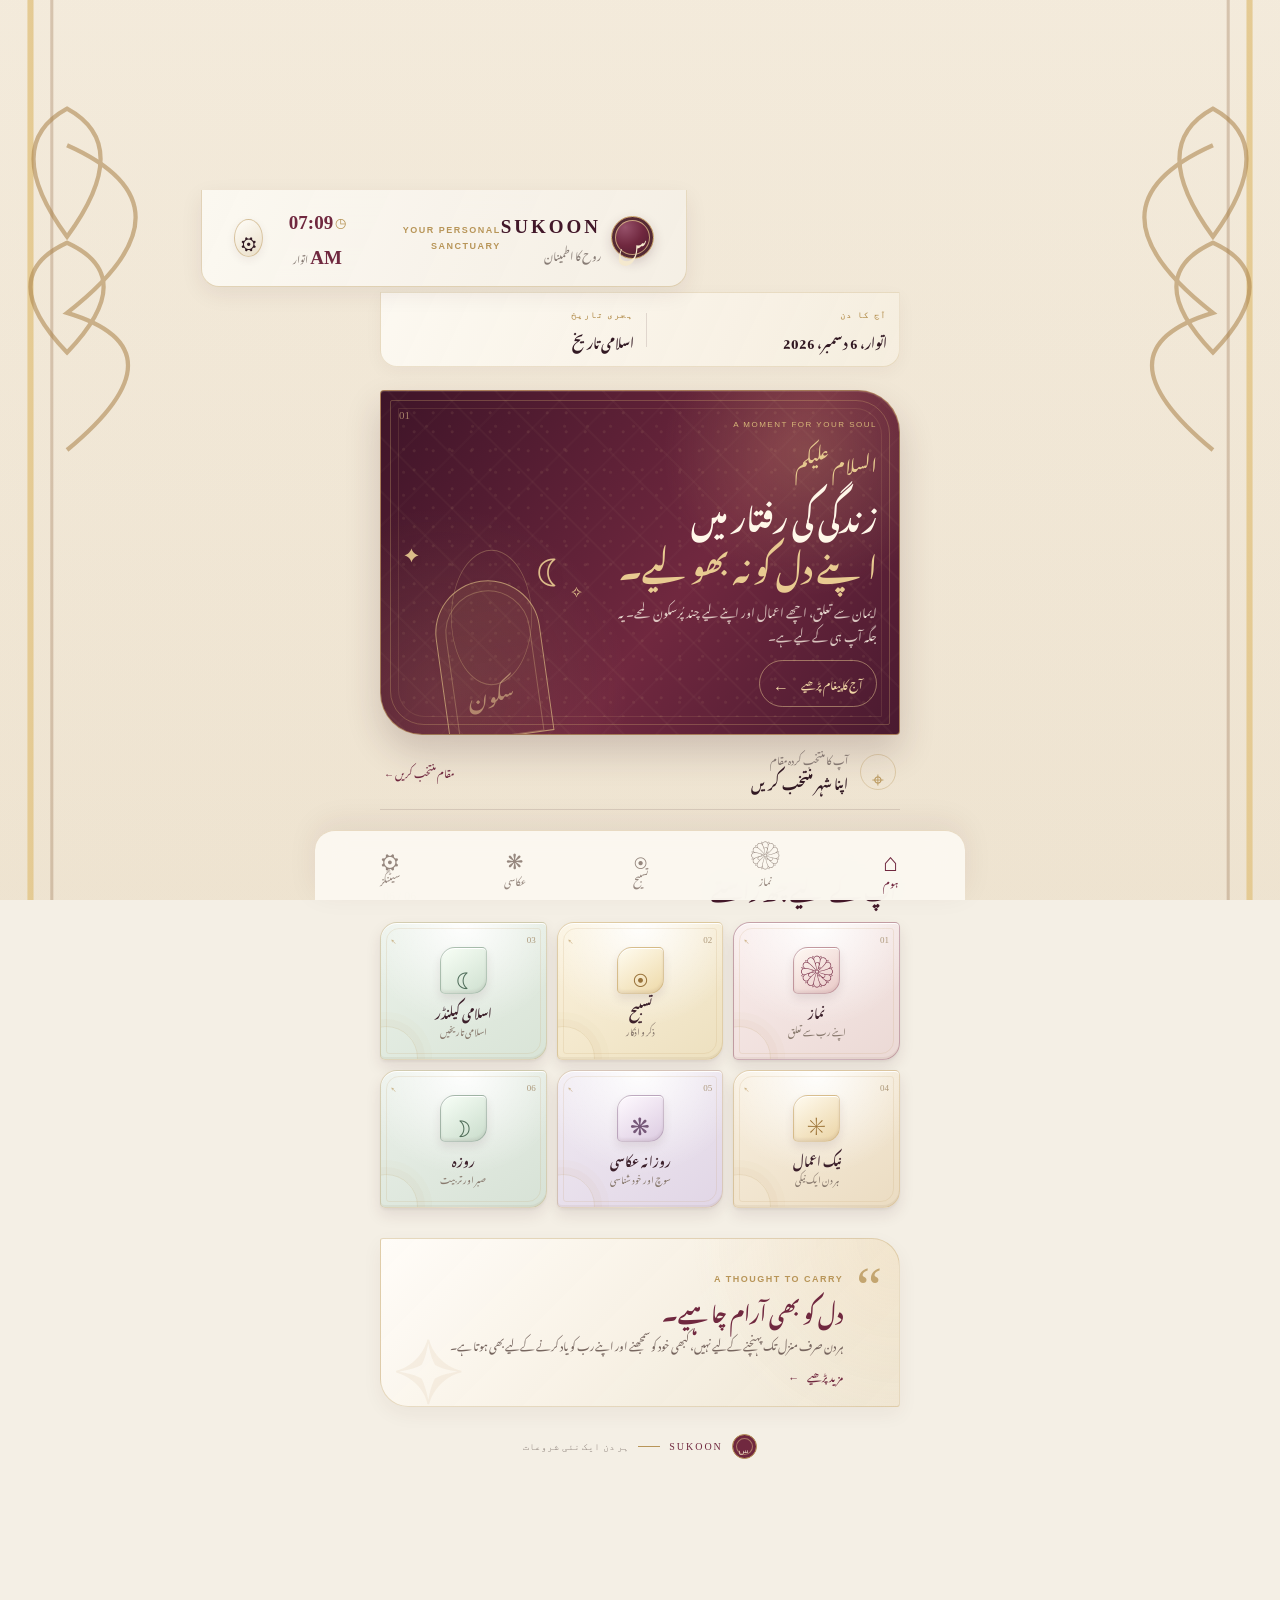
==== commit 0192e55a: "Remove fixed top bar and clock elements Removed fixed top bar and redundant clock display." ====
--- a/pages/home.html
+++ b/pages/home.html
@@ -9,6 +9,9 @@
 
   <title>SUKOON | سکون</title>
 
+  <link rel="preconnect" href="https://fonts.googleapis.com">
+  <link rel="preconnect" href="https://fonts.gstatic.com" crossorigin>
+  <link href="https://fonts.googleapis.com/css2?family=Inter:wght@500;600;700&family=Noto+Nastaliq+Urdu:wght@400;500;600;700&display=swap" rel="stylesheet">
   <link rel="stylesheet" href="../css/style.css">
   <link rel="stylesheet" href="../css/components.css">
   <link rel="stylesheet" href="../css/responsive.css">
@@ -19,9 +22,6 @@
 
   <main class="sukoon-v2-shell">
 
-    <!-- FIXED TOP BAR: BRAND + DATE + TIME -->
-    <div class="sukoon-v2-fixed-top">
-
     <!-- TOP IDENTITY -->
     <header class="sukoon-v2-header">
 
@@ -36,6 +36,11 @@
 
       <div class="sukoon-v2-header-side">
         <span class="sukoon-v2-header-caption">YOUR PERSONAL SANCTUARY</span>
+        <div class="sukoon-v2-day-clock sukoon-v2-header-clock">
+          <span class="sukoon-v2-clock-icon" aria-hidden="true">◷</span>
+          <strong id="home-clock">--:--</strong>
+          <small id="home-weekday">---</small>
+        </div>
 
         <a href="settings.html"
            class="sukoon-v2-settings"
@@ -62,17 +67,9 @@
         <strong id="today-hijri">اسلامی تاریخ</strong>
       </div>
 
-      <div class="sukoon-v2-day-clock">
-        <span class="sukoon-v2-clock-icon" aria-hidden="true">◷</span>
-        <strong id="home-clock">--:--</strong>
-        <small id="home-weekday">---</small>
-      </div>
-
-    </section>
-
-    </div>
-    <!-- END FIXED TOP BAR -->
-
+
+
+    </section>
 
     <!-- EDITORIAL WELCOME -->
     <section class="sukoon-v2-welcome">
--- a/css/home.css
+++ b/css/home.css
@@ -1130,3 +1130,257 @@
     min-height: 138px;
   }
 }
+
+
+/* ======================================================
+   SUKOON — UNIFIED FIXED TOP BAR (FINAL OVERRIDE)
+   Brand + Gregorian/Hijri date + live clock stay together
+====================================================== */
+
+/* Reserve enough room so the first content card never hides
+   behind the fixed identity/date panel. */
+.sukoon-v2-shell {
+  width: min(calc(100% - 24px), 520px);
+  padding-top: 184px !important;
+  padding-bottom: 118px;
+}
+
+/* One fixed surface contains both the brand row and date row. */
+.sukoon-v2-fixed-top {
+  position: fixed;
+  top: 0;
+  left: 50%;
+  transform: translateX(-50%);
+  z-index: 1200;
+  width: min(calc(100% - 20px), 520px);
+  padding: calc(7px + env(safe-area-inset-top)) 12px 10px;
+  border: 1px solid rgba(184,149,88,.48);
+  border-top: 0;
+  border-radius: 0 0 22px 22px;
+  background:
+    radial-gradient(circle at 50% 0%, rgba(255,255,255,.98), transparent 58%),
+    linear-gradient(135deg, rgba(255,252,245,.985), rgba(239,229,211,.975));
+  box-shadow:
+    0 10px 28px rgba(65,30,43,.16),
+    inset 0 1px 0 rgba(255,255,255,.95),
+    inset 0 -1px 0 rgba(184,149,88,.18);
+  backdrop-filter: blur(18px);
+  -webkit-backdrop-filter: blur(18px);
+}
+
+.sukoon-v2-fixed-top::before {
+  content: "";
+  position: absolute;
+  inset: 5px;
+  border: 1px solid rgba(184,149,88,.17);
+  border-radius: 0 0 17px 17px;
+  pointer-events: none;
+}
+
+/* The brand row is now part of the fixed wrapper, not fixed alone. */
+.sukoon-v2-fixed-top .sukoon-v2-header {
+  position: relative;
+  inset: auto;
+  z-index: 1;
+  transform: none;
+  width: 100%;
+  min-height: 68px;
+  margin: 0;
+  padding: 7px 5px 11px;
+  border: 0;
+  border-bottom: 1px solid rgba(184,149,88,.30);
+  border-radius: 0;
+  background: transparent;
+  box-shadow: none;
+  backdrop-filter: none;
+  -webkit-backdrop-filter: none;
+}
+
+.sukoon-v2-fixed-top .sukoon-v2-brand {
+  gap: 12px;
+}
+
+.sukoon-v2-fixed-top .sukoon-v2-brand-symbol {
+  width: 50px;
+  height: 50px;
+  font-size: 29px;
+  border-width: 1.5px;
+  box-shadow:
+    inset 0 0 0 3px rgba(66,23,41,.88),
+    inset 0 0 0 4px rgba(232,201,145,.82),
+    0 5px 13px rgba(65,30,43,.20);
+}
+
+.sukoon-v2-fixed-top .sukoon-v2-brand-name strong {
+  font-size: 22px;
+  letter-spacing: 3.5px;
+}
+
+.sukoon-v2-fixed-top .sukoon-v2-brand-name small {
+  font-size: 11px;
+}
+
+.sukoon-v2-fixed-top .sukoon-v2-header-caption {
+  font-size: 8px;
+  letter-spacing: 1.2px;
+}
+
+.sukoon-v2-fixed-top .sukoon-v2-settings {
+  width: 42px;
+  height: 42px;
+  color: var(--s2-burgundy);
+  font-size: 20px;
+  border: 1px solid rgba(184,149,88,.52);
+  background: linear-gradient(145deg, #fffdf8, #eadfc9);
+  box-shadow: 0 4px 11px rgba(65,30,43,.10), inset 0 1px 0 #fff;
+}
+
+/* The date, Hijri date and clock become the second row of the fixed panel. */
+.sukoon-v2-fixed-top .sukoon-v2-dayline {
+  position: relative;
+  z-index: 1;
+  grid-template-columns: minmax(0,1fr) 1px minmax(0,1fr) minmax(68px,auto);
+  align-items: center;
+  gap: 9px;
+  margin: 7px 0 0;
+  padding: 10px 5px 5px;
+  border: 0;
+  border-radius: 0;
+  background: transparent;
+  box-shadow: none;
+}
+
+.sukoon-v2-fixed-top .sukoon-v2-dayline > div {
+  min-width: 0;
+  gap: 4px;
+}
+
+.sukoon-v2-fixed-top .sukoon-v2-overline {
+  font-size: 9px;
+  color: #987744;
+}
+
+.sukoon-v2-fixed-top .sukoon-v2-day-date strong,
+.sukoon-v2-fixed-top .sukoon-v2-day-hijri strong {
+  font-size: 12px;
+  line-height: 1.65;
+  color: #422333;
+  white-space: normal;
+}
+
+.sukoon-v2-fixed-top .sukoon-v2-day-divider {
+  height: 39px;
+  background: rgba(184,149,88,.35);
+}
+
+.sukoon-v2-fixed-top .sukoon-v2-day-clock {
+  min-width: 68px;
+  padding: 5px 7px;
+  gap: 1px !important;
+  border: 1px solid rgba(184,149,88,.27);
+  border-radius: 11px 4px 11px 4px;
+  background: linear-gradient(145deg, rgba(255,255,255,.72), rgba(239,229,211,.56));
+  box-shadow: inset 0 1px 0 rgba(255,255,255,.9);
+}
+
+.sukoon-v2-fixed-top .sukoon-v2-clock-icon {
+  font-size: 15px;
+  line-height: 1;
+}
+
+.sukoon-v2-fixed-top .sukoon-v2-day-clock strong {
+  font-size: 16px;
+  line-height: 1.3;
+  white-space: nowrap;
+}
+
+.sukoon-v2-fixed-top .sukoon-v2-day-clock small {
+  font-size: 9px;
+}
+
+/* Give the six feature tiles a more tactile, raised-button finish. */
+.sukoon-v2-path {
+  border-width: 1px;
+  box-shadow:
+    0 7px 15px rgba(65,30,43,.10),
+    0 2px 3px rgba(65,30,43,.05),
+    inset 0 1px 0 rgba(255,255,255,.96),
+    inset 0 -2px 0 rgba(120,83,53,.07);
+  transform: translateY(0);
+  -webkit-tap-highlight-color: transparent;
+}
+
+.sukoon-v2-path:focus-visible {
+  outline: 2px solid #9D7845;
+  outline-offset: 3px;
+}
+
+.sukoon-v2-path-symbol {
+  box-shadow:
+    0 5px 10px rgba(65,30,43,.10),
+    inset 0 1px 0 rgba(255,255,255,.98),
+    inset 0 -2px 3px rgba(65,30,43,.08);
+}
+
+@media (max-width: 370px) {
+  .sukoon-v2-shell {
+    width: calc(100% - 20px);
+    padding-top: 178px !important;
+  }
+
+  .sukoon-v2-fixed-top {
+    width: calc(100% - 14px);
+    padding-left: 9px;
+    padding-right: 9px;
+  }
+
+  .sukoon-v2-fixed-top .sukoon-v2-header {
+    min-height: 64px;
+    padding: 5px 2px 9px;
+  }
+
+  .sukoon-v2-fixed-top .sukoon-v2-brand-symbol {
+    width: 45px;
+    height: 45px;
+    font-size: 26px;
+  }
+
+  .sukoon-v2-fixed-top .sukoon-v2-brand-name strong {
+    font-size: 19px;
+    letter-spacing: 2.5px;
+  }
+
+  .sukoon-v2-fixed-top .sukoon-v2-header-caption {
+    display: none;
+  }
+
+  .sukoon-v2-fixed-top .sukoon-v2-dayline {
+    grid-template-columns: minmax(0,1fr) 1px minmax(0,1fr) 64px;
+    gap: 6px;
+    padding: 8px 1px 3px;
+  }
+
+  .sukoon-v2-fixed-top .sukoon-v2-day-date strong,
+  .sukoon-v2-fixed-top .sukoon-v2-day-hijri strong {
+    font-size: 10px;
+  }
+
+  .sukoon-v2-fixed-top .sukoon-v2-overline {
+    font-size: 8px;
+  }
+
+  .sukoon-v2-fixed-top .sukoon-v2-day-clock {
+    min-width: 64px;
+    padding: 4px 3px;
+  }
+
+  .sukoon-v2-fixed-top .sukoon-v2-day-clock strong {
+    font-size: 14px;
+  }
+}
+
+@media (min-width: 700px) {
+  .sukoon-v2-shell {
+    padding-top: 190px !important;
+  }
+}
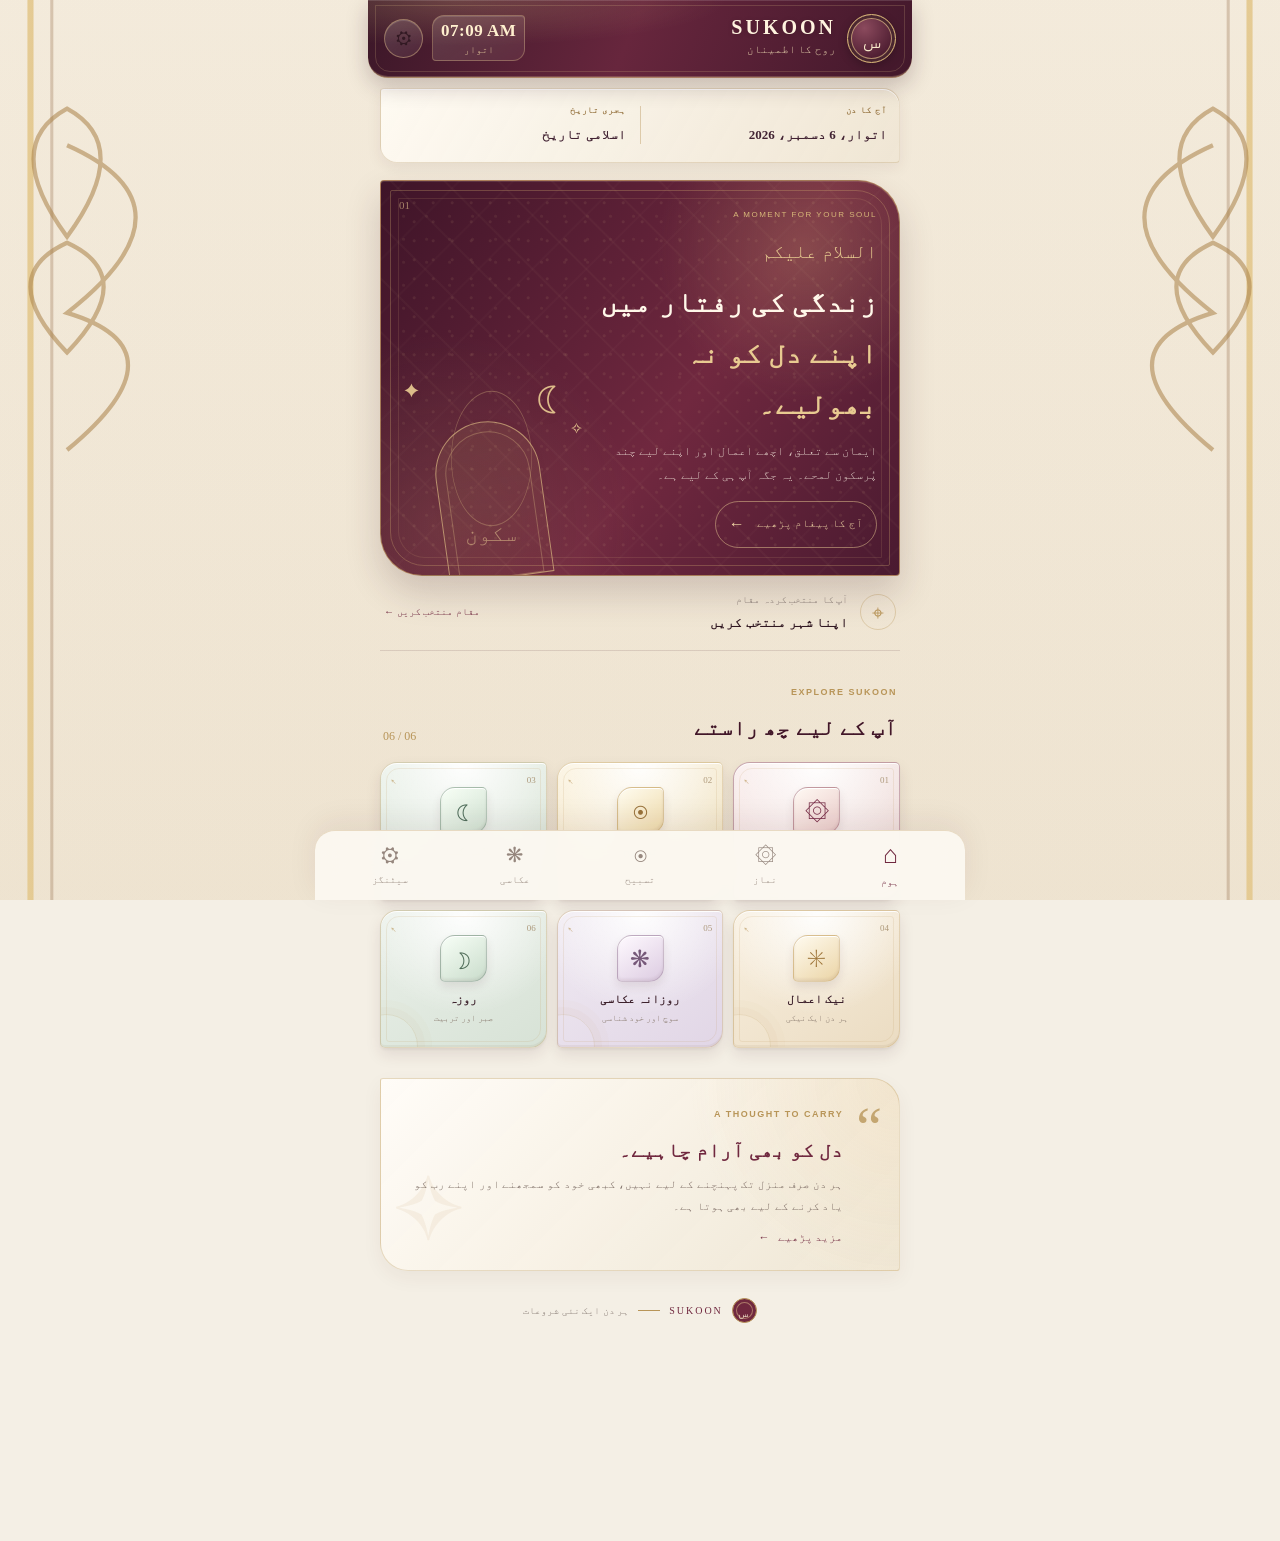
==== commit 848c0f22: "Remove Google Fonts preconnect and stylesheet links Removed preconnect and font stylesheet links for" ====
--- a/pages/home.html
+++ b/pages/home.html
@@ -8,10 +8,6 @@
   <meta name="description" content="SUKOON — ایمان، زندگی اور ذہنی سکون کا ساتھی">
 
   <title>SUKOON | سکون</title>
-
-  <link rel="preconnect" href="https://fonts.googleapis.com">
-  <link rel="preconnect" href="https://fonts.gstatic.com" crossorigin>
-  <link href="https://fonts.googleapis.com/css2?family=Inter:wght@500;600;700&family=Noto+Nastaliq+Urdu:wght@400;500;600;700&display=swap" rel="stylesheet">
   <link rel="stylesheet" href="../css/style.css">
   <link rel="stylesheet" href="../css/components.css">
   <link rel="stylesheet" href="../css/responsive.css">
--- a/css/home.css
+++ b/css/home.css
@@ -1384,3 +1384,272 @@
     padding-top: 190px !important;
   }
 }
+
+
+/* =========================================================
+   SUKOON HOME — REFINED STICKY BRAND BAR
+   The identity + live clock stay visible; the date strip
+   scrolls away naturally with the page.
+========================================================= */
+.sukoon-v2-shell {
+  padding-top: 0 !important;
+}
+
+.sukoon-v2-fixed-top {
+  display: contents;
+}
+
+.sukoon-v2-header {
+  position: sticky !important;
+  top: 0;
+  left: auto;
+  transform: none !important;
+  z-index: 1200;
+  width: calc(100% + 24px);
+  min-height: 78px;
+  margin: 0 -12px;
+  padding: calc(9px + env(safe-area-inset-top)) 16px 10px;
+  display: flex;
+  align-items: center;
+  justify-content: space-between;
+  gap: 10px;
+  border: 0;
+  border-bottom: 1px solid rgba(220, 190, 132, .58);
+  border-radius: 0 0 20px 20px;
+  background:
+    radial-gradient(ellipse at 16% 0%, rgba(226, 194, 137, .23), transparent 42%),
+    linear-gradient(112deg, #3b1728 0%, #67263d 48%, #42182b 100%);
+  box-shadow:
+    0 8px 22px rgba(49, 22, 34, .23),
+    inset 0 1px 0 rgba(255,255,255,.13),
+    inset 0 -1px 0 rgba(232, 203, 153, .24);
+  backdrop-filter: blur(16px);
+  -webkit-backdrop-filter: blur(16px);
+}
+
+.sukoon-v2-header::before {
+  content: "";
+  position: absolute;
+  inset: 5px 7px 5px;
+  border: 1px solid rgba(226, 194, 137, .20);
+  border-radius: 0 0 15px 15px;
+  pointer-events: none;
+}
+
+.sukoon-v2-brand {
+  position: relative;
+  z-index: 1;
+  flex: 1 1 auto;
+  min-width: 0;
+  gap: 11px;
+}
+
+.sukoon-v2-brand-symbol {
+  width: 49px;
+  height: 49px;
+  flex: 0 0 49px;
+  color: #f7e9c9;
+  background:
+    radial-gradient(circle at 35% 28%, #8b4a5d, #4c1c30 72%);
+  border: 1px solid #d8b878;
+  box-shadow:
+    inset 0 0 0 3px rgba(56, 20, 37, .85),
+    inset 0 0 0 4px rgba(226, 194, 137, .66),
+    0 3px 10px rgba(0,0,0,.22);
+  font-size: 27px;
+}
+
+.sukoon-v2-brand-name {
+  gap: 2px;
+}
+
+.sukoon-v2-brand-name strong {
+  color: #fff4df;
+  font-family: "Inter", Georgia, serif;
+  font-size: 20px;
+  line-height: 1.1;
+  letter-spacing: 3px;
+  text-shadow: 0 1px 5px rgba(0,0,0,.18);
+}
+
+.sukoon-v2-brand-name small {
+  color: #e7d2ad;
+  font-family: "Noto Nastaliq Urdu", "Noto Naskh Arabic", serif;
+  font-size: 11px;
+  line-height: 1.8;
+}
+
+.sukoon-v2-header-side {
+  position: relative;
+  z-index: 1;
+  flex: 0 0 auto;
+  display: flex;
+  align-items: center;
+  gap: 9px;
+}
+
+.sukoon-v2-header-caption {
+  display: none;
+}
+
+.sukoon-v2-header-clock {
+  min-width: 73px;
+  padding: 4px 8px 3px;
+  display: flex;
+  flex-direction: column;
+  align-items: center;
+  gap: 0 !important;
+  border: 1px solid rgba(226, 194, 137, .34);
+  border-radius: 12px 4px 12px 4px;
+  background: linear-gradient(145deg, rgba(255,248,230,.15), rgba(255,248,230,.06));
+  box-shadow: inset 0 1px 0 rgba(255,255,255,.12);
+}
+
+.sukoon-v2-header-clock .sukoon-v2-clock-icon {
+  display: none;
+}
+
+.sukoon-v2-header-clock strong {
+  color: #fff0cf;
+  font-family: "Inter", Georgia, serif;
+  font-size: 17px;
+  font-weight: 700;
+  line-height: 1.35;
+  direction: ltr;
+  letter-spacing: .5px;
+}
+
+.sukoon-v2-header-clock small {
+  color: #e4c99c;
+  font-size: 10px;
+  line-height: 1.5;
+}
+
+.sukoon-v2-settings {
+  width: 39px;
+  height: 39px;
+  flex: 0 0 39px;
+  color: #f4dfb8;
+  border: 1px solid rgba(226, 194, 137, .45);
+  border-radius: 50%;
+  background: linear-gradient(145deg, rgba(255,255,255,.15), rgba(255,255,255,.06));
+  box-shadow: inset 0 1px 0 rgba(255,255,255,.13);
+  transition: background .2s ease, transform .2s ease;
+}
+
+.sukoon-v2-settings:active {
+  transform: scale(.94);
+  background: rgba(255,255,255,.18);
+}
+
+/* Date and Hijri stay below the sticky bar and scroll out of view. */
+.sukoon-v2-dayline {
+  position: relative;
+  grid-template-columns: minmax(0,1fr) 1px minmax(0,1fr);
+  gap: 14px;
+  margin: 10px 0 0;
+  padding: 13px 12px 14px;
+  border: 1px solid rgba(164, 126, 69, .24);
+  border-radius: 4px 17px 4px 17px;
+  background:
+    linear-gradient(120deg, rgba(255,252,245,.88), rgba(239,229,211,.78));
+  box-shadow:
+    0 5px 15px rgba(65,30,43,.07),
+    inset 0 1px 0 rgba(255,255,255,.92);
+}
+
+.sukoon-v2-dayline .sukoon-v2-day-clock {
+  display: none;
+}
+
+.sukoon-v2-dayline .sukoon-v2-overline {
+  color: #987744;
+  font-size: 9px;
+  letter-spacing: .8px;
+}
+
+.sukoon-v2-dayline .sukoon-v2-day-date strong,
+.sukoon-v2-dayline .sukoon-v2-day-hijri strong {
+  color: #422333;
+  font-size: 13px;
+  line-height: 1.9;
+}
+
+.sukoon-v2-dayline .sukoon-v2-day-divider {
+  height: 38px;
+  background: rgba(184,149,88,.42);
+}
+
+.sukoon-v2-welcome {
+  margin-top: 17px;
+}
+
+@media (max-width: 370px) {
+  .sukoon-v2-header {
+    width: calc(100% + 20px);
+    margin-left: -10px;
+    margin-right: -10px;
+    min-height: 70px;
+    padding-left: 12px;
+    padding-right: 12px;
+  }
+
+  .sukoon-v2-brand {
+    gap: 8px;
+  }
+
+  .sukoon-v2-brand-symbol {
+    width: 43px;
+    height: 43px;
+    flex-basis: 43px;
+    font-size: 24px;
+  }
+
+  .sukoon-v2-brand-name strong {
+    font-size: 17px;
+    letter-spacing: 2px;
+  }
+
+  .sukoon-v2-brand-name small {
+    font-size: 10px;
+  }
+
+  .sukoon-v2-header-side {
+    gap: 6px;
+  }
+
+  .sukoon-v2-header-clock {
+    min-width: 65px;
+    padding: 3px 5px;
+  }
+
+  .sukoon-v2-header-clock strong {
+    font-size: 15px;
+  }
+
+  .sukoon-v2-settings {
+    width: 35px;
+    height: 35px;
+    flex-basis: 35px;
+  }
+
+  .sukoon-v2-dayline {
+    gap: 9px;
+    padding: 10px 8px 11px;
+  }
+
+  .sukoon-v2-dayline .sukoon-v2-day-date strong,
+  .sukoon-v2-dayline .sukoon-v2-day-hijri strong {
+    font-size: 11px;
+  }
+}
+
+@media (min-width: 700px) {
+  .sukoon-v2-shell {
+    padding-top: 0 !important;
+  }
+
+  .sukoon-v2-header {
+    width: calc(100% + 24px);
+  }
+}
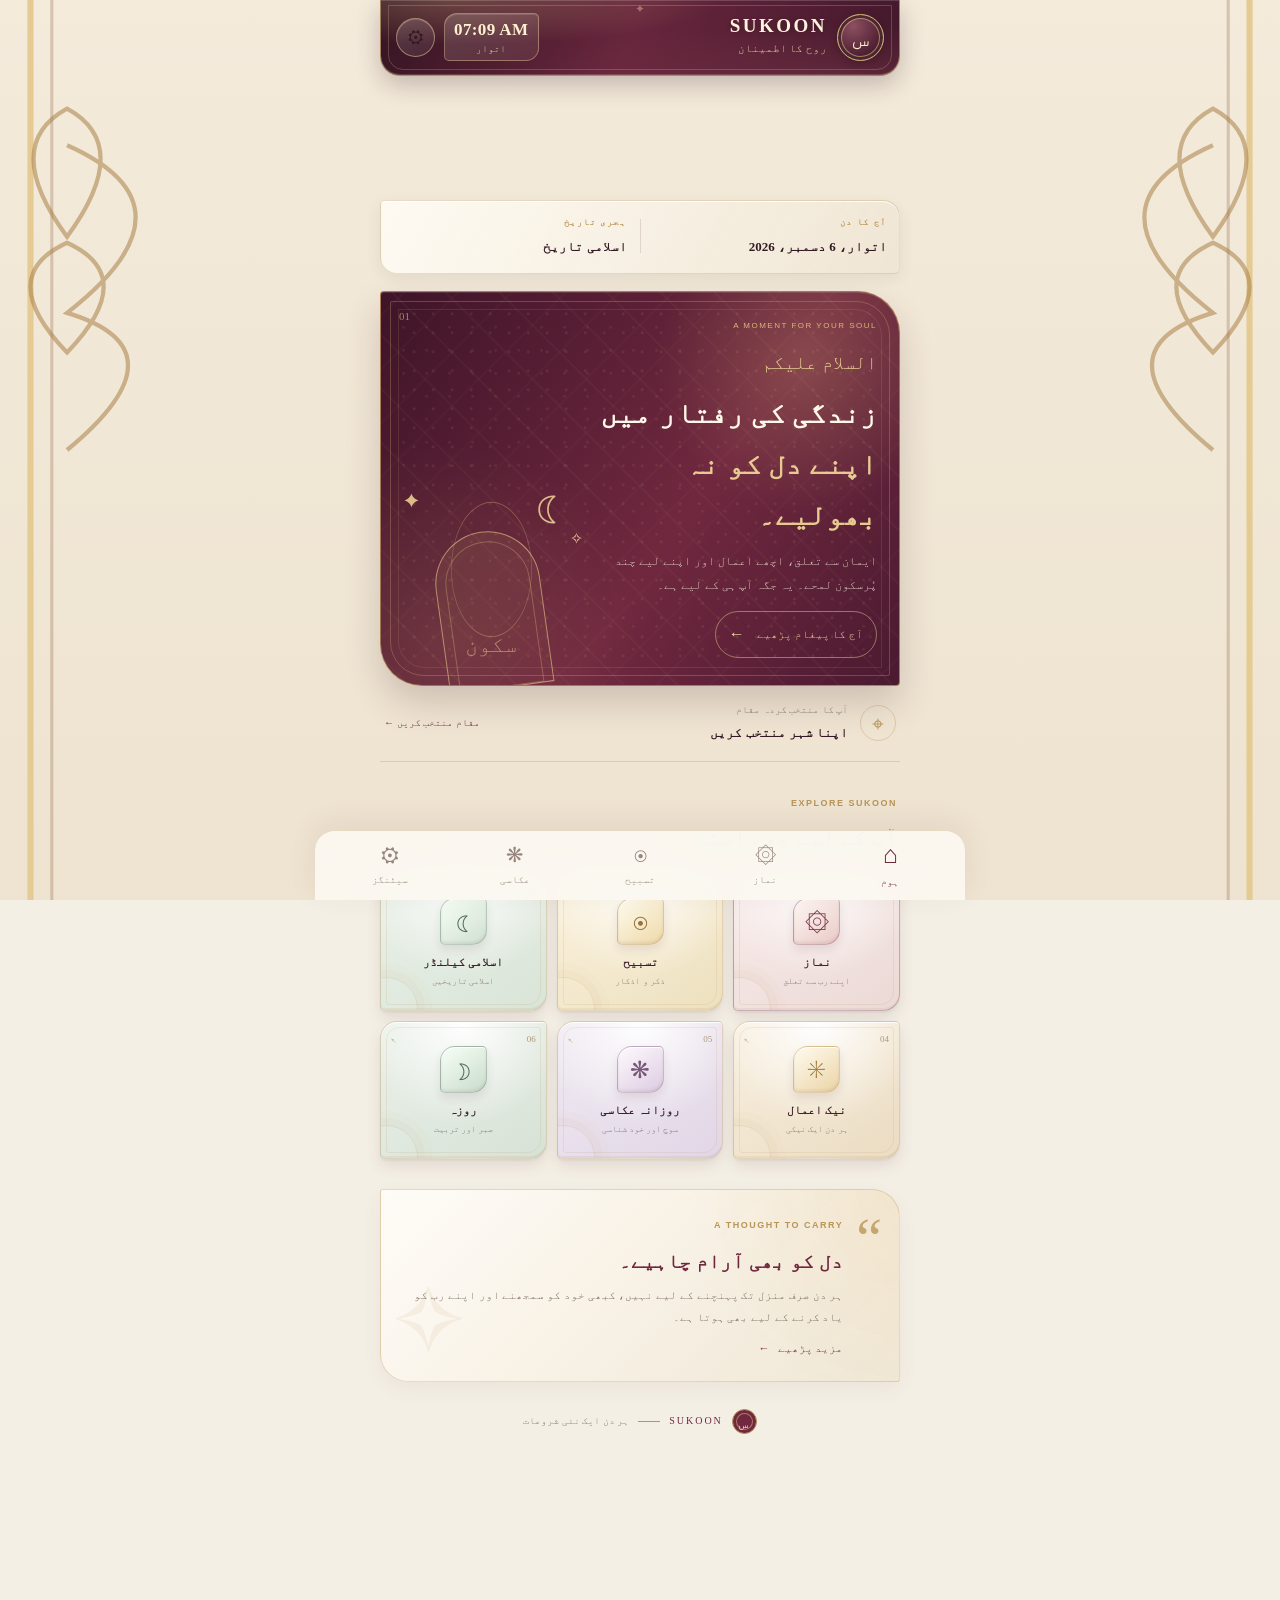
==== commit 9fc82665: "Add branding.js script to home.html" ====
--- a/pages/home.html
+++ b/pages/home.html
@@ -1,4 +1,3 @@
-
 <!DOCTYPE html>
 <html lang="ur" dir="rtl">
 <head>
@@ -278,6 +277,7 @@
   <script src="../js/storage.js"></script>
   <script src="../js/navigation.js"></script>
   <script src="../js/app.js"></script>
+  <script src="../js/branding.js"></script>
 
 </body>
 </html>
--- a/css/home.css
+++ b/css/home.css
@@ -1385,54 +1385,64 @@
   }
 }
 
-
 /* =========================================================
-   SUKOON HOME — REFINED STICKY BRAND BAR
-   The identity + live clock stay visible; the date strip
-   scrolls away naturally with the page.
+   SUKOON HOME — HEADER ONLY REFINEMENT
+   Keep the existing page typography, background and cards.
+   Fixed identity bar; date / Hijri strip scrolls normally.
 ========================================================= */
 .sukoon-v2-shell {
-  padding-top: 0 !important;
-}
-
-.sukoon-v2-fixed-top {
-  display: contents;
+  padding-top: calc(88px + env(safe-area-inset-top));
 }
 
 .sukoon-v2-header {
-  position: sticky !important;
+  position: fixed !important;
   top: 0;
-  left: auto;
-  transform: none !important;
+  left: 50%;
+  right: auto;
+  transform: translateX(-50%) !important;
   z-index: 1200;
-  width: calc(100% + 24px);
-  min-height: 78px;
-  margin: 0 -12px;
-  padding: calc(9px + env(safe-area-inset-top)) 16px 10px;
+  width: min(calc(100% - 24px), 520px);
+  min-height: 76px;
+  margin: 0;
+  padding: calc(9px + env(safe-area-inset-top)) 15px 10px;
   display: flex;
   align-items: center;
   justify-content: space-between;
   gap: 10px;
-  border: 0;
-  border-bottom: 1px solid rgba(220, 190, 132, .58);
+  border: 1px solid rgba(220, 190, 132, .62);
+  border-top: 0;
   border-radius: 0 0 20px 20px;
   background:
-    radial-gradient(ellipse at 16% 0%, rgba(226, 194, 137, .23), transparent 42%),
-    linear-gradient(112deg, #3b1728 0%, #67263d 48%, #42182b 100%);
+    radial-gradient(ellipse at 14% 0%, rgba(230, 196, 139, .25), transparent 42%),
+    radial-gradient(ellipse at 88% 100%, rgba(125, 57, 75, .42), transparent 48%),
+    linear-gradient(112deg, #351522 0%, #68263d 48%, #42182b 100%);
   box-shadow:
-    0 8px 22px rgba(49, 22, 34, .23),
-    inset 0 1px 0 rgba(255,255,255,.13),
-    inset 0 -1px 0 rgba(232, 203, 153, .24);
-  backdrop-filter: blur(16px);
-  -webkit-backdrop-filter: blur(16px);
+    0 9px 24px rgba(49, 22, 34, .24),
+    inset 0 1px 0 rgba(255,255,255,.16),
+    inset 0 -1px 0 rgba(232,203,153,.22);
+  backdrop-filter: blur(14px);
+  -webkit-backdrop-filter: blur(14px);
+  overflow: hidden;
 }
 
 .sukoon-v2-header::before {
   content: "";
   position: absolute;
   inset: 5px 7px 5px;
-  border: 1px solid rgba(226, 194, 137, .20);
+  border: 1px solid rgba(232, 203, 153, .24);
   border-radius: 0 0 15px 15px;
+  pointer-events: none;
+}
+
+.sukoon-v2-header::after {
+  content: "✦";
+  position: absolute;
+  left: 50%;
+  top: 4px;
+  transform: translateX(-50%);
+  color: rgba(236, 211, 166, .42);
+  font-size: 10px;
+  line-height: 1;
   pointer-events: none;
 }
 
@@ -1441,40 +1451,45 @@
   z-index: 1;
   flex: 1 1 auto;
   min-width: 0;
-  gap: 11px;
+  display: flex;
+  align-items: center;
+  gap: 10px;
 }
 
 .sukoon-v2-brand-symbol {
-  width: 49px;
-  height: 49px;
-  flex: 0 0 49px;
+  flex: 0 0 47px;
+  width: 47px;
+  height: 47px;
   color: #f7e9c9;
-  background:
-    radial-gradient(circle at 35% 28%, #8b4a5d, #4c1c30 72%);
+  background: radial-gradient(circle at 34% 25%, #8c5061, #4a1b2e 72%);
   border: 1px solid #d8b878;
   box-shadow:
-    inset 0 0 0 3px rgba(56, 20, 37, .85),
-    inset 0 0 0 4px rgba(226, 194, 137, .66),
-    0 3px 10px rgba(0,0,0,.22);
-  font-size: 27px;
+    inset 0 0 0 3px rgba(56,20,37,.82),
+    inset 0 0 0 4px rgba(226,194,137,.58),
+    0 3px 9px rgba(0,0,0,.2);
 }
 
 .sukoon-v2-brand-name {
-  gap: 2px;
-}
-
+  position: relative;
+  z-index: 1;
+  display: flex;
+  flex-direction: column;
+  justify-content: center;
+  gap: 1px;
+  min-width: 0;
+}
+
+/* Deliberately inherit the original SUKOON fonts from home.css. */
 .sukoon-v2-brand-name strong {
-  color: #fff4df;
-  font-family: "Inter", Georgia, serif;
-  font-size: 20px;
-  line-height: 1.1;
-  letter-spacing: 3px;
-  text-shadow: 0 1px 5px rgba(0,0,0,.18);
+  color: #fff3dc;
+  font-size: 19px;
+  line-height: 1.2;
+  letter-spacing: 2.5px;
+  text-shadow: 0 1px 5px rgba(0,0,0,.2);
 }
 
 .sukoon-v2-brand-name small {
-  color: #e7d2ad;
-  font-family: "Noto Nastaliq Urdu", "Noto Naskh Arabic", serif;
+  color: #e8d3ad;
   font-size: 11px;
   line-height: 1.8;
 }
@@ -1493,16 +1508,17 @@
 }
 
 .sukoon-v2-header-clock {
-  min-width: 73px;
-  padding: 4px 8px 3px;
+  min-width: 78px;
+  padding: 5px 9px 4px;
   display: flex;
   flex-direction: column;
   align-items: center;
+  justify-content: center;
   gap: 0 !important;
-  border: 1px solid rgba(226, 194, 137, .34);
-  border-radius: 12px 4px 12px 4px;
-  background: linear-gradient(145deg, rgba(255,248,230,.15), rgba(255,248,230,.06));
-  box-shadow: inset 0 1px 0 rgba(255,255,255,.12);
+  border: 1px solid rgba(232,203,153,.42);
+  border-radius: 13px 5px 13px 5px;
+  background: linear-gradient(145deg, rgba(255,248,230,.17), rgba(255,248,230,.07));
+  box-shadow: inset 0 1px 0 rgba(255,255,255,.13);
 }
 
 .sukoon-v2-header-clock .sukoon-v2-clock-icon {
@@ -1511,145 +1527,73 @@
 
 .sukoon-v2-header-clock strong {
   color: #fff0cf;
-  font-family: "Inter", Georgia, serif;
   font-size: 17px;
   font-weight: 700;
   line-height: 1.35;
   direction: ltr;
-  letter-spacing: .5px;
+  letter-spacing: .4px;
 }
 
 .sukoon-v2-header-clock small {
-  color: #e4c99c;
+  color: #e7d0a6;
   font-size: 10px;
-  line-height: 1.5;
+  line-height: 1.45;
 }
 
 .sukoon-v2-settings {
+  position: relative;
+  z-index: 1;
   width: 39px;
   height: 39px;
   flex: 0 0 39px;
   color: #f4dfb8;
-  border: 1px solid rgba(226, 194, 137, .45);
+  border: 1px solid rgba(232,203,153,.5);
   border-radius: 50%;
-  background: linear-gradient(145deg, rgba(255,255,255,.15), rgba(255,255,255,.06));
-  box-shadow: inset 0 1px 0 rgba(255,255,255,.13);
-  transition: background .2s ease, transform .2s ease;
-}
-
-.sukoon-v2-settings:active {
-  transform: scale(.94);
-  background: rgba(255,255,255,.18);
-}
-
-/* Date and Hijri stay below the sticky bar and scroll out of view. */
+  background: linear-gradient(145deg, rgba(255,255,255,.16), rgba(255,255,255,.06));
+  box-shadow: inset 0 1px 0 rgba(255,255,255,.14);
+}
+
 .sukoon-v2-dayline {
   position: relative;
+  margin-top: 10px;
   grid-template-columns: minmax(0,1fr) 1px minmax(0,1fr);
-  gap: 14px;
-  margin: 10px 0 0;
+  gap: 13px;
   padding: 13px 12px 14px;
-  border: 1px solid rgba(164, 126, 69, .24);
-  border-radius: 4px 17px 4px 17px;
-  background:
-    linear-gradient(120deg, rgba(255,252,245,.88), rgba(239,229,211,.78));
-  box-shadow:
-    0 5px 15px rgba(65,30,43,.07),
-    inset 0 1px 0 rgba(255,255,255,.92);
+  border: 1px solid rgba(164,126,69,.24);
+  border-radius: 5px 17px 5px 17px;
+  background: linear-gradient(120deg, rgba(255,252,245,.9), rgba(239,229,211,.82));
+  box-shadow: 0 5px 15px rgba(65,30,43,.07), inset 0 1px 0 rgba(255,255,255,.92);
 }
 
 .sukoon-v2-dayline .sukoon-v2-day-clock {
   display: none;
 }
 
-.sukoon-v2-dayline .sukoon-v2-overline {
-  color: #987744;
-  font-size: 9px;
-  letter-spacing: .8px;
-}
-
-.sukoon-v2-dayline .sukoon-v2-day-date strong,
-.sukoon-v2-dayline .sukoon-v2-day-hijri strong {
-  color: #422333;
-  font-size: 13px;
-  line-height: 1.9;
-}
-
-.sukoon-v2-dayline .sukoon-v2-day-divider {
-  height: 38px;
-  background: rgba(184,149,88,.42);
-}
-
 .sukoon-v2-welcome {
   margin-top: 17px;
 }
 
 @media (max-width: 370px) {
   .sukoon-v2-header {
-    width: calc(100% + 20px);
-    margin-left: -10px;
-    margin-right: -10px;
+    width: calc(100% - 16px);
     min-height: 70px;
-    padding-left: 12px;
-    padding-right: 12px;
-  }
-
-  .sukoon-v2-brand {
-    gap: 8px;
-  }
-
+    padding-left: 10px;
+    padding-right: 10px;
+  }
+  .sukoon-v2-brand { gap: 8px; }
   .sukoon-v2-brand-symbol {
-    width: 43px;
-    height: 43px;
-    flex-basis: 43px;
-    font-size: 24px;
-  }
-
+    width: 42px;
+    height: 42px;
+    flex-basis: 42px;
+  }
   .sukoon-v2-brand-name strong {
     font-size: 17px;
-    letter-spacing: 2px;
-  }
-
-  .sukoon-v2-brand-name small {
-    font-size: 10px;
-  }
-
-  .sukoon-v2-header-side {
-    gap: 6px;
-  }
-
-  .sukoon-v2-header-clock {
-    min-width: 65px;
-    padding: 3px 5px;
-  }
-
-  .sukoon-v2-header-clock strong {
-    font-size: 15px;
-  }
-
-  .sukoon-v2-settings {
-    width: 35px;
-    height: 35px;
-    flex-basis: 35px;
-  }
-
-  .sukoon-v2-dayline {
-    gap: 9px;
-    padding: 10px 8px 11px;
-  }
-
-  .sukoon-v2-dayline .sukoon-v2-day-date strong,
-  .sukoon-v2-dayline .sukoon-v2-day-hijri strong {
-    font-size: 11px;
-  }
-}
-
-@media (min-width: 700px) {
-  .sukoon-v2-shell {
-    padding-top: 0 !important;
-  }
-
-  .sukoon-v2-header {
-    width: calc(100% + 24px);
-  }
-}
+    letter-spacing: 1.8px;
+  }
+  .sukoon-v2-brand-name small { font-size: 10px; }
+  .sukoon-v2-header-side { gap: 6px; }
+  .sukoon-v2-header-clock { min-width: 68px; padding: 4px 6px 3px; }
+  .sukoon-v2-header-clock strong { font-size: 15px; }
+  .sukoon-v2-settings { width: 35px; height: 35px; flex-basis: 35px; }
+}
+
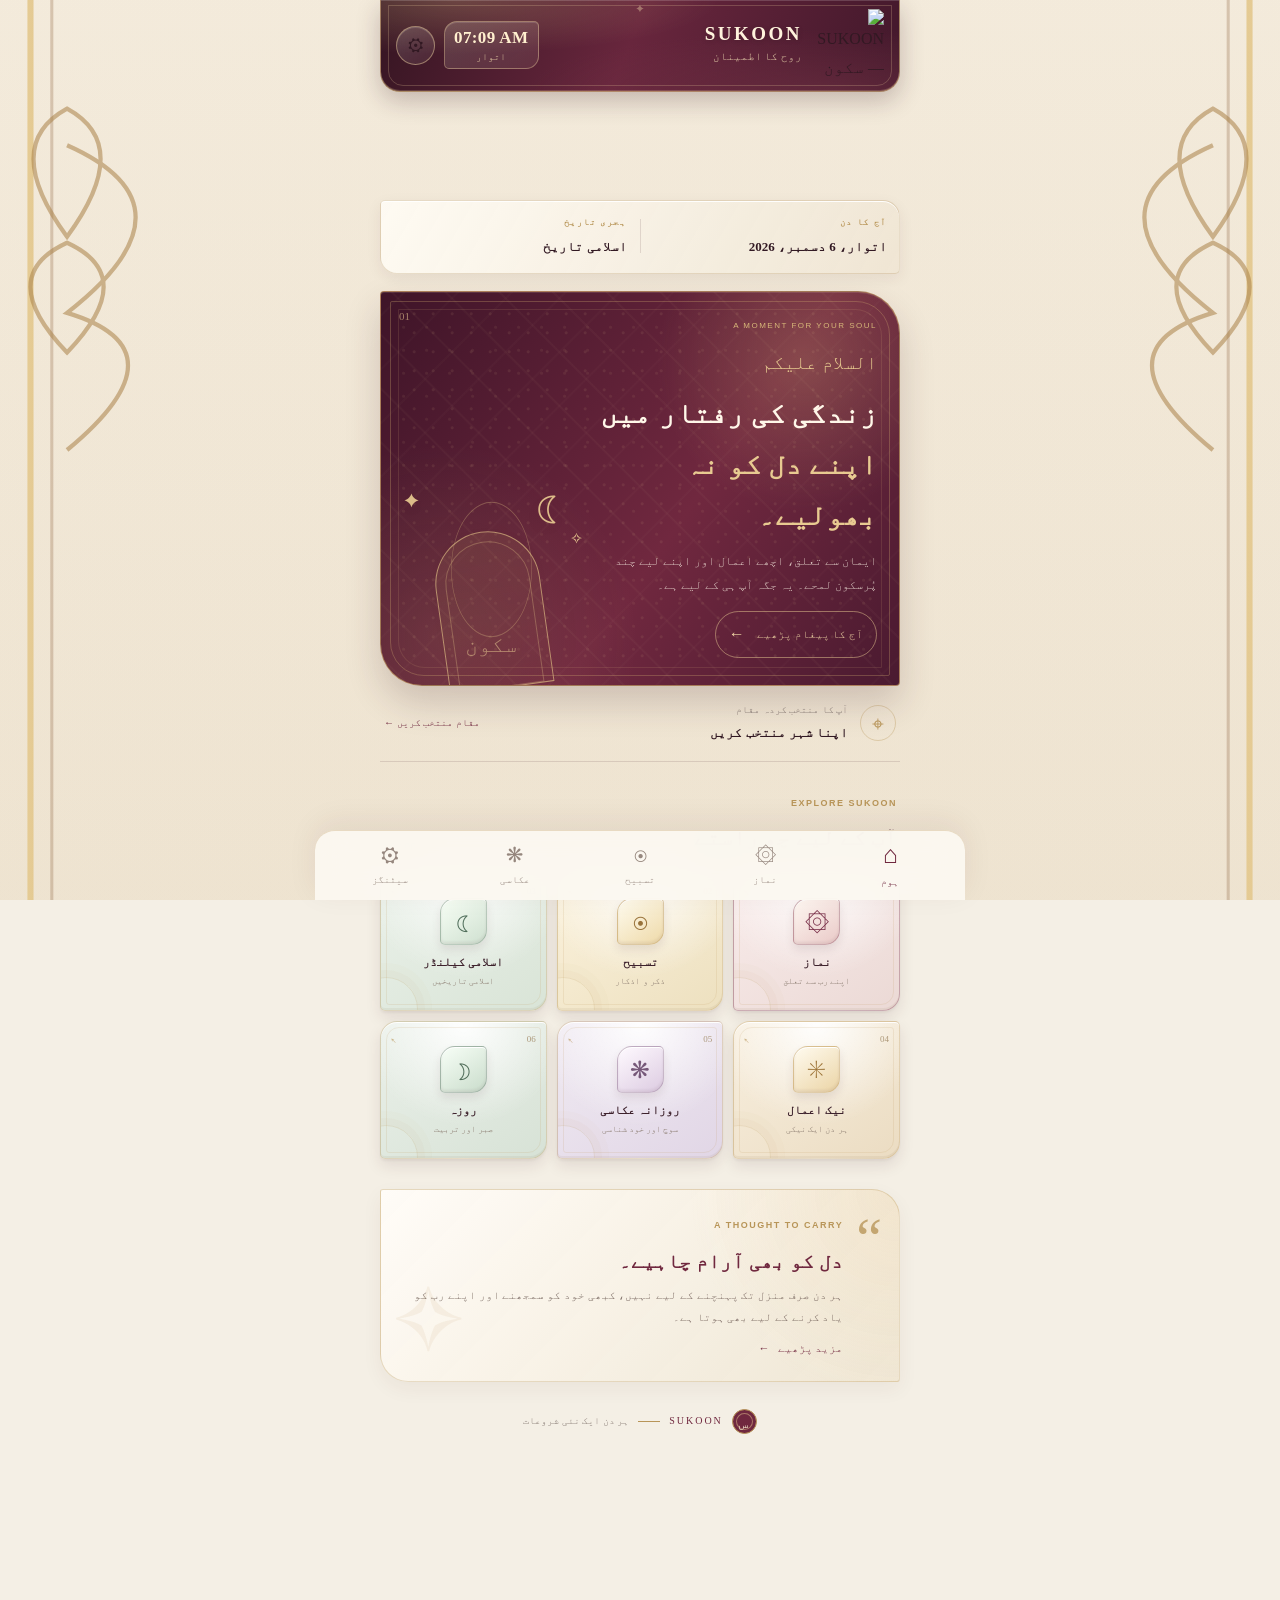
==== commit e05028be: "Update home.html" ====
--- a/pages/home.html
+++ b/pages/home.html
@@ -21,7 +21,15 @@
     <header class="sukoon-v2-header">
 
       <a href="home.html" class="sukoon-v2-brand" aria-label="SUKOON Home">
-        <span class="sukoon-v2-brand-symbol">س</span>
+        <img
+          class="sukoon-v2-brand-logo"
+          src="../assets/images/branding/sukoon-logo.png"
+          data-branding="logo"
+          alt="SUKOON — سکون"
+          width="72"
+          height="72"
+          decoding="async"
+        >
 
         <span class="sukoon-v2-brand-name">
           <strong>SUKOON</strong>
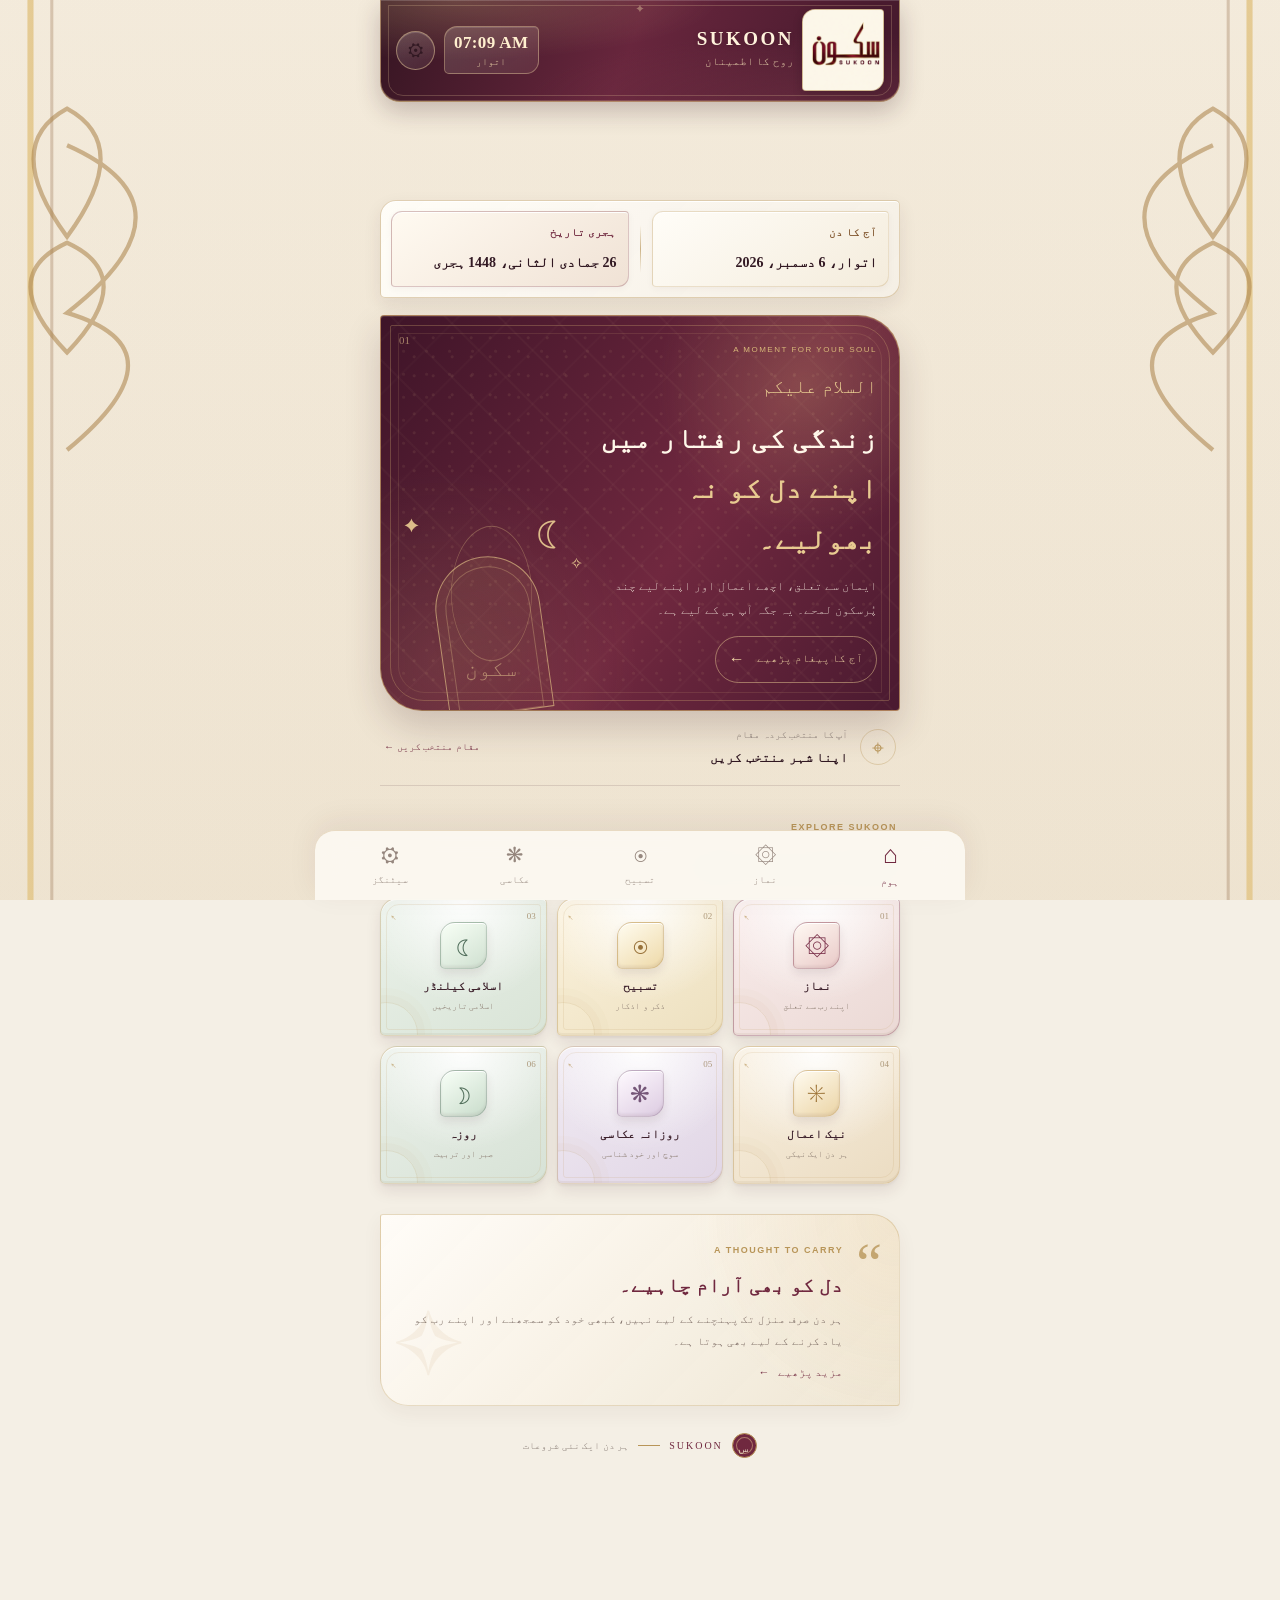
==== commit d82f80ca: "Update home.html" ====
--- a/pages/home.html
+++ b/pages/home.html
@@ -283,6 +283,7 @@
 
 
   <script src="../js/storage.js"></script>
+  <script src="../js/features/hijri-calendar.js"></script>
   <script src="../js/navigation.js"></script>
   <script src="../js/app.js"></script>
   <script src="../js/branding.js"></script>
--- a/css/home.css
+++ b/css/home.css
@@ -1597,3 +1597,109 @@
   .sukoon-v2-settings { width: 35px; height: 35px; flex-basis: 35px; }
 }
 
+
+
+/* ==========================================
+   SUKOON — OFFICIAL MAIN LOGO
+   Uses the user's uploaded square wordmark.
+   Existing typefaces, colors and layout are preserved.
+========================================== */
+.sukoon-v2-brand {
+  gap: 8px;
+  align-items: center;
+}
+
+.sukoon-v2-brand-logo {
+  display: block;
+  width: 82px;
+  height: 82px;
+  flex: 0 0 82px;
+  object-fit: contain;
+  object-position: center;
+  border: 1px solid rgba(184,149,88,.58);
+  border-radius: 13px 4px 13px 4px;
+  background: #F4EFE5;
+  box-shadow: 0 3px 10px rgba(25,8,16,.22), inset 0 0 0 2px rgba(255,255,255,.42);
+}
+
+.sukoon-v2-brand-name {
+  gap: 1px;
+}
+
+@media (max-width: 370px) {
+  .sukoon-v2-brand-logo {
+    width: 70px;
+    height: 70px;
+    flex-basis: 70px;
+  }
+}
+
+/* ==========================================
+   SUKOON — DATE STRIP CLARITY UPDATE
+   Visual-only refinement; keeps existing fonts and palette.
+========================================== */
+.sukoon-v2-dayline {
+  grid-template-columns: minmax(0, 1fr) 1px minmax(0, 1fr);
+  align-items: stretch;
+  gap: 11px;
+  padding: 10px;
+  border: 1px solid rgba(184,149,88,.42);
+  border-radius: 16px 5px 16px 5px;
+  background: linear-gradient(135deg, rgba(255,253,248,.97), rgba(244,239,229,.94));
+  box-shadow: 0 7px 18px rgba(65,30,43,.09), inset 0 1px 0 rgba(255,255,255,.95);
+}
+
+.sukoon-v2-dayline > div {
+  min-height: 76px;
+  justify-content: center;
+  gap: 7px;
+  padding: 10px 11px;
+  border: 1px solid rgba(184,149,88,.28);
+  border-radius: 11px 4px 11px 4px;
+  background: linear-gradient(145deg, #fffdf8, #f4ecdc);
+  box-shadow: inset 0 1px 0 rgba(255,255,255,.95), 0 2px 7px rgba(65,30,43,.045);
+}
+
+.sukoon-v2-dayline .sukoon-v2-day-hijri {
+  border-color: rgba(112,40,63,.25);
+  background: linear-gradient(145deg, #fffaf1, #f0e2d5);
+}
+
+.sukoon-v2-dayline .sukoon-v2-overline {
+  display: inline-flex;
+  align-items: center;
+  gap: 6px;
+  width: fit-content;
+  color: #80552d;
+  font-size: 11px;
+  font-weight: 800;
+  letter-spacing: 0;
+}
+
+.sukoon-v2-dayline .sukoon-v2-day-hijri .sukoon-v2-overline {
+  color: #70283F;
+}
+
+.sukoon-v2-dayline .sukoon-v2-day-date strong,
+.sukoon-v2-dayline .sukoon-v2-day-hijri strong {
+  display: block;
+  color: #321923;
+  font-size: 14px;
+  font-weight: 800;
+  line-height: 1.8;
+  overflow-wrap: anywhere;
+}
+
+.sukoon-v2-dayline .sukoon-v2-day-divider {
+  align-self: center;
+  height: 48px;
+  background: linear-gradient(180deg, transparent, rgba(184,149,88,.7), transparent);
+}
+
+@media (max-width: 370px) {
+  .sukoon-v2-dayline { gap: 7px; padding: 7px; }
+  .sukoon-v2-dayline > div { min-height: 72px; padding: 8px 7px; }
+  .sukoon-v2-dayline .sukoon-v2-day-date strong,
+  .sukoon-v2-dayline .sukoon-v2-day-hijri strong { font-size: 12px; }
+  .sukoon-v2-dayline .sukoon-v2-overline { font-size: 10px; }
+}
